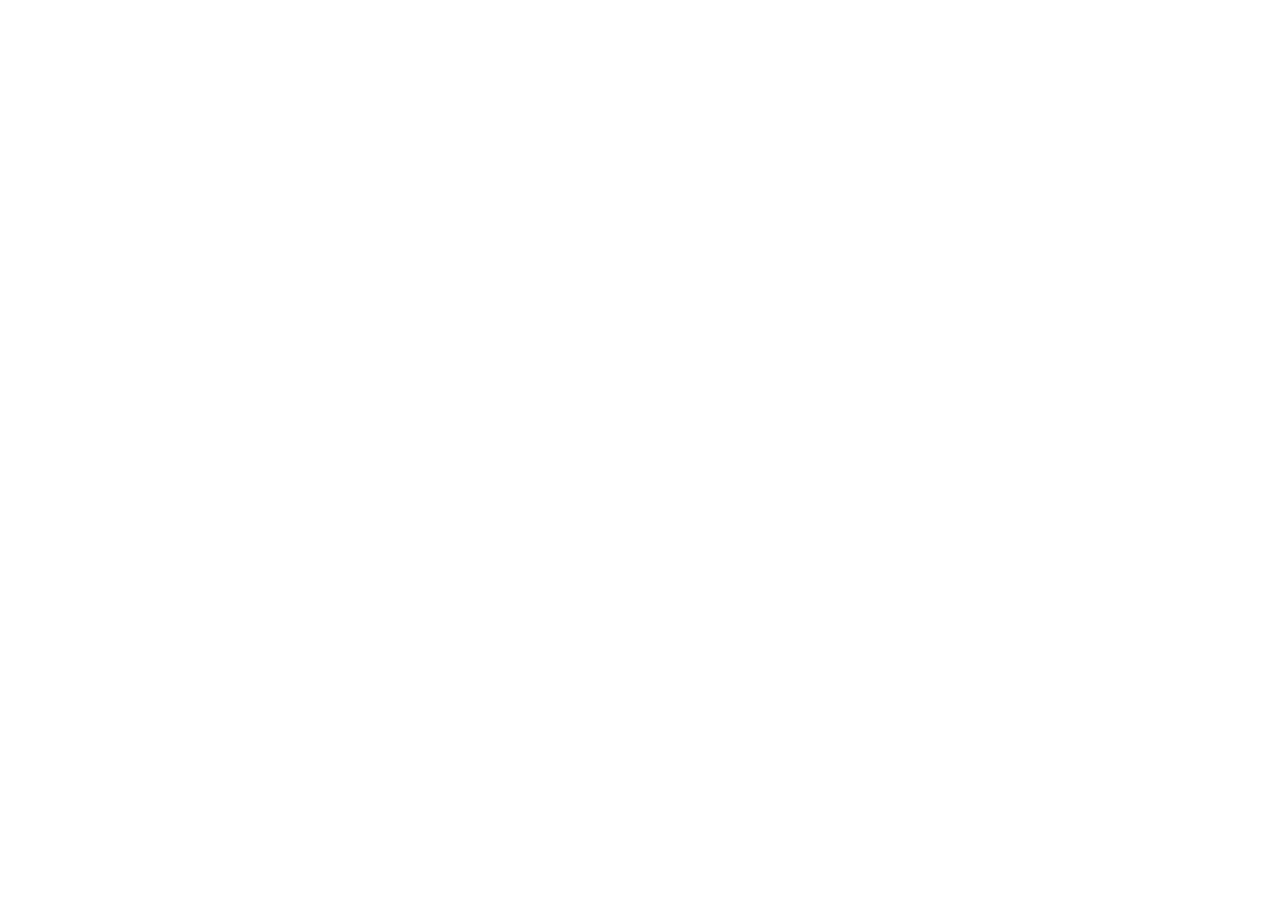
==== docs/index.html @ 04674e90 "build" ====
<!DOCTYPE html>
<html lang="en">

<head>
  <meta charset="utf-8" />
  <meta http-equiv="X-UA-Compatible" content="IE=edge" />
  <meta name="viewport" content="width=device-width,initial-scale=1.0" />
  <link rel="icon" href="https://bcw.blob.core.windows.net/public/img/9977764104160066" />
  <link rel="preconnect" href="https://fonts.googleapis.com">
  <link rel="preconnect" href="https://fonts.gstatic.com" crossorigin>
  <link href="https://fonts.googleapis.com/css2?family=Kreon&display=swap" rel="stylesheet">
  <title>
    Gifted
  </title>
  <script type="module" crossorigin src="/assets/index.39ed4c79.js"></script>
  <link rel="modulepreload" href="/assets/vendor.d2cd85e9.js">
  <link rel="stylesheet" href="/assets/index.74758c4b.css">
</head>

<body>
  <noscript>
    <strong>We're sorry but Gifted doesn't work properly without JavaScript
      enabled. Please enable it to continue.</strong>
  </noscript>
  <div id="app"></div>
  <!-- built files will be auto injected -->
  
</body>

</html>
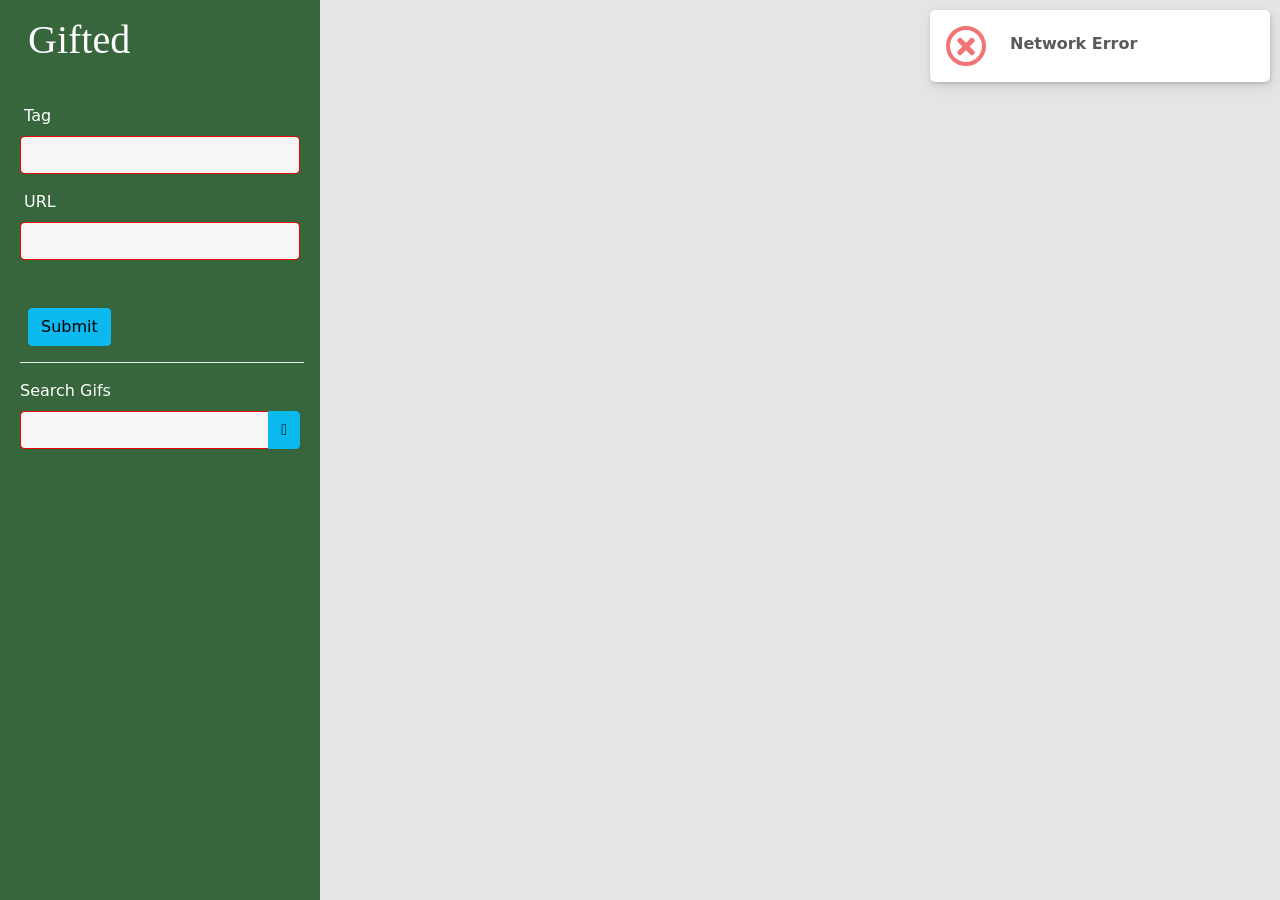
==== commit 8aa5fdb0: "push" ====
--- a/docs/index.html
+++ b/docs/index.html
@@ -12,9 +12,9 @@
   <title>
     Gifted
   </title>
-  <script type="module" crossorigin src="/assets/index.39ed4c79.js"></script>
-  <link rel="modulepreload" href="/assets/vendor.d2cd85e9.js">
-  <link rel="stylesheet" href="/assets/index.74758c4b.css">
+  <script type="module" crossorigin src="./assets/index.105ceaa1.js"></script>
+  <link rel="modulepreload" href="./assets/vendor.1269b5c5.js">
+  <link rel="stylesheet" href="./assets/index.e61137e5.css">
 </head>
 
 <body>
@@ -24,7 +24,7 @@
   </noscript>
   <div id="app"></div>
   <!-- built files will be auto injected -->
-  
+
 </body>
 
 </html>
--- a/docs/assets/index.e61137e5.css
+++ b/docs/assets/index.e61137e5.css
@@ -0,0 +1 @@
+@charset "UTF-8";@font-face{font-family:"Material Design Icons";src:url(/assets/materialdesignicons-webfont.16fa5431.eot?v=6.3.95);src:url(/assets/materialdesignicons-webfont.16fa5431.eot?#iefix&v=6.3.95) format("embedded-opentype"),url(/assets/materialdesignicons-webfont.08a5da2e.woff2?v=6.3.95) format("woff2"),url(/assets/materialdesignicons-webfont.e5c3b589.woff?v=6.3.95) format("woff"),url(/assets/materialdesignicons-webfont.fbe4f539.ttf?v=6.3.95) format("truetype");font-weight:normal;font-style:normal}.mdi:before,.mdi-set{display:inline-block;font:normal normal normal 24px/1 "Material Design Icons";font-size:inherit;text-rendering:auto;line-height:inherit;-webkit-font-smoothing:antialiased;-moz-osx-font-smoothing:grayscale}.mdi-ab-testing:before{content:"\f01c9"}.mdi-abacus:before{content:"\f16e0"}.mdi-abjad-arabic:before{content:"\f1328"}.mdi-abjad-hebrew:before{content:"\f1329"}.mdi-abugida-devanagari:before{content:"\f132a"}.mdi-abugida-thai:before{content:"\f132b"}.mdi-access-point:before{content:"\f0003"}.mdi-access-point-check:before{content:"\f1538"}.mdi-access-point-minus:before{content:"\f1539"}.mdi-access-point-network:before{content:"\f0002"}.mdi-access-point-network-off:before{content:"\f0be1"}.mdi-access-point-off:before{content:"\f1511"}.mdi-access-point-plus:before{content:"\f153a"}.mdi-access-point-remove:before{content:"\f153b"}.mdi-account:before{content:"\f0004"}.mdi-account-alert:before{content:"\f0005"}.mdi-account-alert-outline:before{content:"\f0b50"}.mdi-account-arrow-down:before{content:"\f1868"}.mdi-account-arrow-down-outline:before{content:"\f1869"}.mdi-account-arrow-left:before{content:"\f0b51"}.mdi-account-arrow-left-outline:before{content:"\f0b52"}.mdi-account-arrow-right:before{content:"\f0b53"}.mdi-account-arrow-right-outline:before{content:"\f0b54"}.mdi-account-arrow-up:before{content:"\f1867"}.mdi-account-arrow-up-outline:before{content:"\f186a"}.mdi-account-box:before{content:"\f0006"}.mdi-account-box-multiple:before{content:"\f0934"}.mdi-account-box-multiple-outline:before{content:"\f100a"}.mdi-account-box-outline:before{content:"\f0007"}.mdi-account-cancel:before{content:"\f12df"}.mdi-account-cancel-outline:before{content:"\f12e0"}.mdi-account-cash:before{content:"\f1097"}.mdi-account-cash-outline:before{content:"\f1098"}.mdi-account-check:before{content:"\f0008"}.mdi-account-check-outline:before{content:"\f0be2"}.mdi-account-child:before{content:"\f0a89"}.mdi-account-child-circle:before{content:"\f0a8a"}.mdi-account-child-outline:before{content:"\f10c8"}.mdi-account-circle:before{content:"\f0009"}.mdi-account-circle-outline:before{content:"\f0b55"}.mdi-account-clock:before{content:"\f0b56"}.mdi-account-clock-outline:before{content:"\f0b57"}.mdi-account-cog:before{content:"\f1370"}.mdi-account-cog-outline:before{content:"\f1371"}.mdi-account-convert:before{content:"\f000a"}.mdi-account-convert-outline:before{content:"\f1301"}.mdi-account-cowboy-hat:before{content:"\f0e9b"}.mdi-account-cowboy-hat-outline:before{content:"\f17f3"}.mdi-account-details:before{content:"\f0631"}.mdi-account-details-outline:before{content:"\f1372"}.mdi-account-edit:before{content:"\f06bc"}.mdi-account-edit-outline:before{content:"\f0ffb"}.mdi-account-eye:before{content:"\f0420"}.mdi-account-eye-outline:before{content:"\f127b"}.mdi-account-filter:before{content:"\f0936"}.mdi-account-filter-outline:before{content:"\f0f9d"}.mdi-account-group:before{content:"\f0849"}.mdi-account-group-outline:before{content:"\f0b58"}.mdi-account-hard-hat:before{content:"\f05b5"}.mdi-account-heart:before{content:"\f0899"}.mdi-account-heart-outline:before{content:"\f0be3"}.mdi-account-injury:before{content:"\f1815"}.mdi-account-injury-outline:before{content:"\f1816"}.mdi-account-key:before{content:"\f000b"}.mdi-account-key-outline:before{content:"\f0be4"}.mdi-account-lock:before{content:"\f115e"}.mdi-account-lock-outline:before{content:"\f115f"}.mdi-account-minus:before{content:"\f000d"}.mdi-account-minus-outline:before{content:"\f0aec"}.mdi-account-multiple:before{content:"\f000e"}.mdi-account-multiple-check:before{content:"\f08c5"}.mdi-account-multiple-check-outline:before{content:"\f11fe"}.mdi-account-multiple-minus:before{content:"\f05d3"}.mdi-account-multiple-minus-outline:before{content:"\f0be5"}.mdi-account-multiple-outline:before{content:"\f000f"}.mdi-account-multiple-plus:before{content:"\f0010"}.mdi-account-multiple-plus-outline:before{content:"\f0800"}.mdi-account-multiple-remove:before{content:"\f120a"}.mdi-account-multiple-remove-outline:before{content:"\f120b"}.mdi-account-music:before{content:"\f0803"}.mdi-account-music-outline:before{content:"\f0ce9"}.mdi-account-network:before{content:"\f0011"}.mdi-account-network-outline:before{content:"\f0be6"}.mdi-account-off:before{content:"\f0012"}.mdi-account-off-outline:before{content:"\f0be7"}.mdi-account-outline:before{content:"\f0013"}.mdi-account-plus:before{content:"\f0014"}.mdi-account-plus-outline:before{content:"\f0801"}.mdi-account-question:before{content:"\f0b59"}.mdi-account-question-outline:before{content:"\f0b5a"}.mdi-account-reactivate:before{content:"\f152b"}.mdi-account-reactivate-outline:before{content:"\f152c"}.mdi-account-remove:before{content:"\f0015"}.mdi-account-remove-outline:before{content:"\f0aed"}.mdi-account-search:before{content:"\f0016"}.mdi-account-search-outline:before{content:"\f0935"}.mdi-account-settings:before{content:"\f0630"}.mdi-account-settings-outline:before{content:"\f10c9"}.mdi-account-star:before{content:"\f0017"}.mdi-account-star-outline:before{content:"\f0be8"}.mdi-account-supervisor:before{content:"\f0a8b"}.mdi-account-supervisor-circle:before{content:"\f0a8c"}.mdi-account-supervisor-circle-outline:before{content:"\f14ec"}.mdi-account-supervisor-outline:before{content:"\f112d"}.mdi-account-switch:before{content:"\f0019"}.mdi-account-switch-outline:before{content:"\f04cb"}.mdi-account-tie:before{content:"\f0ce3"}.mdi-account-tie-hat:before{content:"\f1898"}.mdi-account-tie-hat-outline:before{content:"\f1899"}.mdi-account-tie-outline:before{content:"\f10ca"}.mdi-account-tie-voice:before{content:"\f1308"}.mdi-account-tie-voice-off:before{content:"\f130a"}.mdi-account-tie-voice-off-outline:before{content:"\f130b"}.mdi-account-tie-voice-outline:before{content:"\f1309"}.mdi-account-voice:before{content:"\f05cb"}.mdi-account-voice-off:before{content:"\f0ed4"}.mdi-account-wrench:before{content:"\f189a"}.mdi-account-wrench-outline:before{content:"\f189b"}.mdi-adjust:before{content:"\f001a"}.mdi-air-conditioner:before{content:"\f001b"}.mdi-air-filter:before{content:"\f0d43"}.mdi-air-horn:before{content:"\f0dac"}.mdi-air-humidifier:before{content:"\f1099"}.mdi-air-humidifier-off:before{content:"\f1466"}.mdi-air-purifier:before{content:"\f0d44"}.mdi-airbag:before{content:"\f0be9"}.mdi-airballoon:before{content:"\f001c"}.mdi-airballoon-outline:before{content:"\f100b"}.mdi-airplane:before{content:"\f001d"}.mdi-airplane-alert:before{content:"\f187a"}.mdi-airplane-check:before{content:"\f187b"}.mdi-airplane-clock:before{content:"\f187c"}.mdi-airplane-cog:before{content:"\f187d"}.mdi-airplane-edit:before{content:"\f187e"}.mdi-airplane-landing:before{content:"\f05d4"}.mdi-airplane-marker:before{content:"\f187f"}.mdi-airplane-minus:before{content:"\f1880"}.mdi-airplane-off:before{content:"\f001e"}.mdi-airplane-plus:before{content:"\f1881"}.mdi-airplane-remove:before{content:"\f1882"}.mdi-airplane-search:before{content:"\f1883"}.mdi-airplane-settings:before{content:"\f1884"}.mdi-airplane-takeoff:before{content:"\f05d5"}.mdi-airport:before{content:"\f084b"}.mdi-alarm:before{content:"\f0020"}.mdi-alarm-bell:before{content:"\f078e"}.mdi-alarm-check:before{content:"\f0021"}.mdi-alarm-light:before{content:"\f078f"}.mdi-alarm-light-off:before{content:"\f171e"}.mdi-alarm-light-off-outline:before{content:"\f171f"}.mdi-alarm-light-outline:before{content:"\f0bea"}.mdi-alarm-multiple:before{content:"\f0022"}.mdi-alarm-note:before{content:"\f0e71"}.mdi-alarm-note-off:before{content:"\f0e72"}.mdi-alarm-off:before{content:"\f0023"}.mdi-alarm-panel:before{content:"\f15c4"}.mdi-alarm-panel-outline:before{content:"\f15c5"}.mdi-alarm-plus:before{content:"\f0024"}.mdi-alarm-snooze:before{content:"\f068e"}.mdi-album:before{content:"\f0025"}.mdi-alert:before{content:"\f0026"}.mdi-alert-box:before{content:"\f0027"}.mdi-alert-box-outline:before{content:"\f0ce4"}.mdi-alert-circle:before{content:"\f0028"}.mdi-alert-circle-check:before{content:"\f11ed"}.mdi-alert-circle-check-outline:before{content:"\f11ee"}.mdi-alert-circle-outline:before{content:"\f05d6"}.mdi-alert-decagram:before{content:"\f06bd"}.mdi-alert-decagram-outline:before{content:"\f0ce5"}.mdi-alert-minus:before{content:"\f14bb"}.mdi-alert-minus-outline:before{content:"\f14be"}.mdi-alert-octagon:before{content:"\f0029"}.mdi-alert-octagon-outline:before{content:"\f0ce6"}.mdi-alert-octagram:before{content:"\f0767"}.mdi-alert-octagram-outline:before{content:"\f0ce7"}.mdi-alert-outline:before{content:"\f002a"}.mdi-alert-plus:before{content:"\f14ba"}.mdi-alert-plus-outline:before{content:"\f14bd"}.mdi-alert-remove:before{content:"\f14bc"}.mdi-alert-remove-outline:before{content:"\f14bf"}.mdi-alert-rhombus:before{content:"\f11ce"}.mdi-alert-rhombus-outline:before{content:"\f11cf"}.mdi-alien:before{content:"\f089a"}.mdi-alien-outline:before{content:"\f10cb"}.mdi-align-horizontal-center:before{content:"\f11c3"}.mdi-align-horizontal-left:before{content:"\f11c2"}.mdi-align-horizontal-right:before{content:"\f11c4"}.mdi-align-vertical-bottom:before{content:"\f11c5"}.mdi-align-vertical-center:before{content:"\f11c6"}.mdi-align-vertical-top:before{content:"\f11c7"}.mdi-all-inclusive:before{content:"\f06be"}.mdi-all-inclusive-box:before{content:"\f188d"}.mdi-all-inclusive-box-outline:before{content:"\f188e"}.mdi-allergy:before{content:"\f1258"}.mdi-alpha:before{content:"\f002b"}.mdi-alpha-a:before{content:"\f0aee"}.mdi-alpha-a-box:before{content:"\f0b08"}.mdi-alpha-a-box-outline:before{content:"\f0beb"}.mdi-alpha-a-circle:before{content:"\f0bec"}.mdi-alpha-a-circle-outline:before{content:"\f0bed"}.mdi-alpha-b:before{content:"\f0aef"}.mdi-alpha-b-box:before{content:"\f0b09"}.mdi-alpha-b-box-outline:before{content:"\f0bee"}.mdi-alpha-b-circle:before{content:"\f0bef"}.mdi-alpha-b-circle-outline:before{content:"\f0bf0"}.mdi-alpha-c:before{content:"\f0af0"}.mdi-alpha-c-box:before{content:"\f0b0a"}.mdi-alpha-c-box-outline:before{content:"\f0bf1"}.mdi-alpha-c-circle:before{content:"\f0bf2"}.mdi-alpha-c-circle-outline:before{content:"\f0bf3"}.mdi-alpha-d:before{content:"\f0af1"}.mdi-alpha-d-box:before{content:"\f0b0b"}.mdi-alpha-d-box-outline:before{content:"\f0bf4"}.mdi-alpha-d-circle:before{content:"\f0bf5"}.mdi-alpha-d-circle-outline:before{content:"\f0bf6"}.mdi-alpha-e:before{content:"\f0af2"}.mdi-alpha-e-box:before{content:"\f0b0c"}.mdi-alpha-e-box-outline:before{content:"\f0bf7"}.mdi-alpha-e-circle:before{content:"\f0bf8"}.mdi-alpha-e-circle-outline:before{content:"\f0bf9"}.mdi-alpha-f:before{content:"\f0af3"}.mdi-alpha-f-box:before{content:"\f0b0d"}.mdi-alpha-f-box-outline:before{content:"\f0bfa"}.mdi-alpha-f-circle:before{content:"\f0bfb"}.mdi-alpha-f-circle-outline:before{content:"\f0bfc"}.mdi-alpha-g:before{content:"\f0af4"}.mdi-alpha-g-box:before{content:"\f0b0e"}.mdi-alpha-g-box-outline:before{content:"\f0bfd"}.mdi-alpha-g-circle:before{content:"\f0bfe"}.mdi-alpha-g-circle-outline:before{content:"\f0bff"}.mdi-alpha-h:before{content:"\f0af5"}.mdi-alpha-h-box:before{content:"\f0b0f"}.mdi-alpha-h-box-outline:before{content:"\f0c00"}.mdi-alpha-h-circle:before{content:"\f0c01"}.mdi-alpha-h-circle-outline:before{content:"\f0c02"}.mdi-alpha-i:before{content:"\f0af6"}.mdi-alpha-i-box:before{content:"\f0b10"}.mdi-alpha-i-box-outline:before{content:"\f0c03"}.mdi-alpha-i-circle:before{content:"\f0c04"}.mdi-alpha-i-circle-outline:before{content:"\f0c05"}.mdi-alpha-j:before{content:"\f0af7"}.mdi-alpha-j-box:before{content:"\f0b11"}.mdi-alpha-j-box-outline:before{content:"\f0c06"}.mdi-alpha-j-circle:before{content:"\f0c07"}.mdi-alpha-j-circle-outline:before{content:"\f0c08"}.mdi-alpha-k:before{content:"\f0af8"}.mdi-alpha-k-box:before{content:"\f0b12"}.mdi-alpha-k-box-outline:before{content:"\f0c09"}.mdi-alpha-k-circle:before{content:"\f0c0a"}.mdi-alpha-k-circle-outline:before{content:"\f0c0b"}.mdi-alpha-l:before{content:"\f0af9"}.mdi-alpha-l-box:before{content:"\f0b13"}.mdi-alpha-l-box-outline:before{content:"\f0c0c"}.mdi-alpha-l-circle:before{content:"\f0c0d"}.mdi-alpha-l-circle-outline:before{content:"\f0c0e"}.mdi-alpha-m:before{content:"\f0afa"}.mdi-alpha-m-box:before{content:"\f0b14"}.mdi-alpha-m-box-outline:before{content:"\f0c0f"}.mdi-alpha-m-circle:before{content:"\f0c10"}.mdi-alpha-m-circle-outline:before{content:"\f0c11"}.mdi-alpha-n:before{content:"\f0afb"}.mdi-alpha-n-box:before{content:"\f0b15"}.mdi-alpha-n-box-outline:before{content:"\f0c12"}.mdi-alpha-n-circle:before{content:"\f0c13"}.mdi-alpha-n-circle-outline:before{content:"\f0c14"}.mdi-alpha-o:before{content:"\f0afc"}.mdi-alpha-o-box:before{content:"\f0b16"}.mdi-alpha-o-box-outline:before{content:"\f0c15"}.mdi-alpha-o-circle:before{content:"\f0c16"}.mdi-alpha-o-circle-outline:before{content:"\f0c17"}.mdi-alpha-p:before{content:"\f0afd"}.mdi-alpha-p-box:before{content:"\f0b17"}.mdi-alpha-p-box-outline:before{content:"\f0c18"}.mdi-alpha-p-circle:before{content:"\f0c19"}.mdi-alpha-p-circle-outline:before{content:"\f0c1a"}.mdi-alpha-q:before{content:"\f0afe"}.mdi-alpha-q-box:before{content:"\f0b18"}.mdi-alpha-q-box-outline:before{content:"\f0c1b"}.mdi-alpha-q-circle:before{content:"\f0c1c"}.mdi-alpha-q-circle-outline:before{content:"\f0c1d"}.mdi-alpha-r:before{content:"\f0aff"}.mdi-alpha-r-box:before{content:"\f0b19"}.mdi-alpha-r-box-outline:before{content:"\f0c1e"}.mdi-alpha-r-circle:before{content:"\f0c1f"}.mdi-alpha-r-circle-outline:before{content:"\f0c20"}.mdi-alpha-s:before{content:"\f0b00"}.mdi-alpha-s-box:before{content:"\f0b1a"}.mdi-alpha-s-box-outline:before{content:"\f0c21"}.mdi-alpha-s-circle:before{content:"\f0c22"}.mdi-alpha-s-circle-outline:before{content:"\f0c23"}.mdi-alpha-t:before{content:"\f0b01"}.mdi-alpha-t-box:before{content:"\f0b1b"}.mdi-alpha-t-box-outline:before{content:"\f0c24"}.mdi-alpha-t-circle:before{content:"\f0c25"}.mdi-alpha-t-circle-outline:before{content:"\f0c26"}.mdi-alpha-u:before{content:"\f0b02"}.mdi-alpha-u-box:before{content:"\f0b1c"}.mdi-alpha-u-box-outline:before{content:"\f0c27"}.mdi-alpha-u-circle:before{content:"\f0c28"}.mdi-alpha-u-circle-outline:before{content:"\f0c29"}.mdi-alpha-v:before{content:"\f0b03"}.mdi-alpha-v-box:before{content:"\f0b1d"}.mdi-alpha-v-box-outline:before{content:"\f0c2a"}.mdi-alpha-v-circle:before{content:"\f0c2b"}.mdi-alpha-v-circle-outline:before{content:"\f0c2c"}.mdi-alpha-w:before{content:"\f0b04"}.mdi-alpha-w-box:before{content:"\f0b1e"}.mdi-alpha-w-box-outline:before{content:"\f0c2d"}.mdi-alpha-w-circle:before{content:"\f0c2e"}.mdi-alpha-w-circle-outline:before{content:"\f0c2f"}.mdi-alpha-x:before{content:"\f0b05"}.mdi-alpha-x-box:before{content:"\f0b1f"}.mdi-alpha-x-box-outline:before{content:"\f0c30"}.mdi-alpha-x-circle:before{content:"\f0c31"}.mdi-alpha-x-circle-outline:before{content:"\f0c32"}.mdi-alpha-y:before{content:"\f0b06"}.mdi-alpha-y-box:before{content:"\f0b20"}.mdi-alpha-y-box-outline:before{content:"\f0c33"}.mdi-alpha-y-circle:before{content:"\f0c34"}.mdi-alpha-y-circle-outline:before{content:"\f0c35"}.mdi-alpha-z:before{content:"\f0b07"}.mdi-alpha-z-box:before{content:"\f0b21"}.mdi-alpha-z-box-outline:before{content:"\f0c36"}.mdi-alpha-z-circle:before{content:"\f0c37"}.mdi-alpha-z-circle-outline:before{content:"\f0c38"}.mdi-alphabet-aurebesh:before{content:"\f132c"}.mdi-alphabet-cyrillic:before{content:"\f132d"}.mdi-alphabet-greek:before{content:"\f132e"}.mdi-alphabet-latin:before{content:"\f132f"}.mdi-alphabet-piqad:before{content:"\f1330"}.mdi-alphabet-tengwar:before{content:"\f1337"}.mdi-alphabetical:before{content:"\f002c"}.mdi-alphabetical-off:before{content:"\f100c"}.mdi-alphabetical-variant:before{content:"\f100d"}.mdi-alphabetical-variant-off:before{content:"\f100e"}.mdi-altimeter:before{content:"\f05d7"}.mdi-ambulance:before{content:"\f002f"}.mdi-ammunition:before{content:"\f0ce8"}.mdi-ampersand:before{content:"\f0a8d"}.mdi-amplifier:before{content:"\f0030"}.mdi-amplifier-off:before{content:"\f11b5"}.mdi-anchor:before{content:"\f0031"}.mdi-android:before{content:"\f0032"}.mdi-android-messages:before{content:"\f0d45"}.mdi-android-studio:before{content:"\f0034"}.mdi-angle-acute:before{content:"\f0937"}.mdi-angle-obtuse:before{content:"\f0938"}.mdi-angle-right:before{content:"\f0939"}.mdi-angular:before{content:"\f06b2"}.mdi-angularjs:before{content:"\f06bf"}.mdi-animation:before{content:"\f05d8"}.mdi-animation-outline:before{content:"\f0a8f"}.mdi-animation-play:before{content:"\f093a"}.mdi-animation-play-outline:before{content:"\f0a90"}.mdi-ansible:before{content:"\f109a"}.mdi-antenna:before{content:"\f1119"}.mdi-anvil:before{content:"\f089b"}.mdi-apache-kafka:before{content:"\f100f"}.mdi-api:before{content:"\f109b"}.mdi-api-off:before{content:"\f1257"}.mdi-apple:before{content:"\f0035"}.mdi-apple-finder:before{content:"\f0036"}.mdi-apple-icloud:before{content:"\f0038"}.mdi-apple-ios:before{content:"\f0037"}.mdi-apple-keyboard-caps:before{content:"\f0632"}.mdi-apple-keyboard-command:before{content:"\f0633"}.mdi-apple-keyboard-control:before{content:"\f0634"}.mdi-apple-keyboard-option:before{content:"\f0635"}.mdi-apple-keyboard-shift:before{content:"\f0636"}.mdi-apple-safari:before{content:"\f0039"}.mdi-application:before{content:"\f08c6"}.mdi-application-array:before{content:"\f10f5"}.mdi-application-array-outline:before{content:"\f10f6"}.mdi-application-braces:before{content:"\f10f7"}.mdi-application-braces-outline:before{content:"\f10f8"}.mdi-application-brackets:before{content:"\f0c8b"}.mdi-application-brackets-outline:before{content:"\f0c8c"}.mdi-application-cog:before{content:"\f0675"}.mdi-application-cog-outline:before{content:"\f1577"}.mdi-application-edit:before{content:"\f00ae"}.mdi-application-edit-outline:before{content:"\f0619"}.mdi-application-export:before{content:"\f0dad"}.mdi-application-import:before{content:"\f0dae"}.mdi-application-outline:before{content:"\f0614"}.mdi-application-parentheses:before{content:"\f10f9"}.mdi-application-parentheses-outline:before{content:"\f10fa"}.mdi-application-settings:before{content:"\f0b60"}.mdi-application-settings-outline:before{content:"\f1555"}.mdi-application-variable:before{content:"\f10fb"}.mdi-application-variable-outline:before{content:"\f10fc"}.mdi-approximately-equal:before{content:"\f0f9e"}.mdi-approximately-equal-box:before{content:"\f0f9f"}.mdi-apps:before{content:"\f003b"}.mdi-apps-box:before{content:"\f0d46"}.mdi-arch:before{content:"\f08c7"}.mdi-archive:before{content:"\f003c"}.mdi-archive-alert:before{content:"\f14fd"}.mdi-archive-alert-outline:before{content:"\f14fe"}.mdi-archive-arrow-down:before{content:"\f1259"}.mdi-archive-arrow-down-outline:before{content:"\f125a"}.mdi-archive-arrow-up:before{content:"\f125b"}.mdi-archive-arrow-up-outline:before{content:"\f125c"}.mdi-archive-cancel:before{content:"\f174b"}.mdi-archive-cancel-outline:before{content:"\f174c"}.mdi-archive-check:before{content:"\f174d"}.mdi-archive-check-outline:before{content:"\f174e"}.mdi-archive-clock:before{content:"\f174f"}.mdi-archive-clock-outline:before{content:"\f1750"}.mdi-archive-cog:before{content:"\f1751"}.mdi-archive-cog-outline:before{content:"\f1752"}.mdi-archive-edit:before{content:"\f1753"}.mdi-archive-edit-outline:before{content:"\f1754"}.mdi-archive-eye:before{content:"\f1755"}.mdi-archive-eye-outline:before{content:"\f1756"}.mdi-archive-lock:before{content:"\f1757"}.mdi-archive-lock-open:before{content:"\f1758"}.mdi-archive-lock-open-outline:before{content:"\f1759"}.mdi-archive-lock-outline:before{content:"\f175a"}.mdi-archive-marker:before{content:"\f175b"}.mdi-archive-marker-outline:before{content:"\f175c"}.mdi-archive-minus:before{content:"\f175d"}.mdi-archive-minus-outline:before{content:"\f175e"}.mdi-archive-music:before{content:"\f175f"}.mdi-archive-music-outline:before{content:"\f1760"}.mdi-archive-off:before{content:"\f1761"}.mdi-archive-off-outline:before{content:"\f1762"}.mdi-archive-outline:before{content:"\f120e"}.mdi-archive-plus:before{content:"\f1763"}.mdi-archive-plus-outline:before{content:"\f1764"}.mdi-archive-refresh:before{content:"\f1765"}.mdi-archive-refresh-outline:before{content:"\f1766"}.mdi-archive-remove:before{content:"\f1767"}.mdi-archive-remove-outline:before{content:"\f1768"}.mdi-archive-search:before{content:"\f1769"}.mdi-archive-search-outline:before{content:"\f176a"}.mdi-archive-settings:before{content:"\f176b"}.mdi-archive-settings-outline:before{content:"\f176c"}.mdi-archive-star:before{content:"\f176d"}.mdi-archive-star-outline:before{content:"\f176e"}.mdi-archive-sync:before{content:"\f176f"}.mdi-archive-sync-outline:before{content:"\f1770"}.mdi-arm-flex:before{content:"\f0fd7"}.mdi-arm-flex-outline:before{content:"\f0fd6"}.mdi-arrange-bring-forward:before{content:"\f003d"}.mdi-arrange-bring-to-front:before{content:"\f003e"}.mdi-arrange-send-backward:before{content:"\f003f"}.mdi-arrange-send-to-back:before{content:"\f0040"}.mdi-arrow-all:before{content:"\f0041"}.mdi-arrow-bottom-left:before{content:"\f0042"}.mdi-arrow-bottom-left-bold-outline:before{content:"\f09b7"}.mdi-arrow-bottom-left-thick:before{content:"\f09b8"}.mdi-arrow-bottom-left-thin-circle-outline:before{content:"\f1596"}.mdi-arrow-bottom-right:before{content:"\f0043"}.mdi-arrow-bottom-right-bold-outline:before{content:"\f09b9"}.mdi-arrow-bottom-right-thick:before{content:"\f09ba"}.mdi-arrow-bottom-right-thin-circle-outline:before{content:"\f1595"}.mdi-arrow-collapse:before{content:"\f0615"}.mdi-arrow-collapse-all:before{content:"\f0044"}.mdi-arrow-collapse-down:before{content:"\f0792"}.mdi-arrow-collapse-horizontal:before{content:"\f084c"}.mdi-arrow-collapse-left:before{content:"\f0793"}.mdi-arrow-collapse-right:before{content:"\f0794"}.mdi-arrow-collapse-up:before{content:"\f0795"}.mdi-arrow-collapse-vertical:before{content:"\f084d"}.mdi-arrow-decision:before{content:"\f09bb"}.mdi-arrow-decision-auto:before{content:"\f09bc"}.mdi-arrow-decision-auto-outline:before{content:"\f09bd"}.mdi-arrow-decision-outline:before{content:"\f09be"}.mdi-arrow-down:before{content:"\f0045"}.mdi-arrow-down-bold:before{content:"\f072e"}.mdi-arrow-down-bold-box:before{content:"\f072f"}.mdi-arrow-down-bold-box-outline:before{content:"\f0730"}.mdi-arrow-down-bold-circle:before{content:"\f0047"}.mdi-arrow-down-bold-circle-outline:before{content:"\f0048"}.mdi-arrow-down-bold-hexagon-outline:before{content:"\f0049"}.mdi-arrow-down-bold-outline:before{content:"\f09bf"}.mdi-arrow-down-box:before{content:"\f06c0"}.mdi-arrow-down-circle:before{content:"\f0cdb"}.mdi-arrow-down-circle-outline:before{content:"\f0cdc"}.mdi-arrow-down-drop-circle:before{content:"\f004a"}.mdi-arrow-down-drop-circle-outline:before{content:"\f004b"}.mdi-arrow-down-left:before{content:"\f17a1"}.mdi-arrow-down-left-bold:before{content:"\f17a2"}.mdi-arrow-down-right:before{content:"\f17a3"}.mdi-arrow-down-right-bold:before{content:"\f17a4"}.mdi-arrow-down-thick:before{content:"\f0046"}.mdi-arrow-down-thin-circle-outline:before{content:"\f1599"}.mdi-arrow-expand:before{content:"\f0616"}.mdi-arrow-expand-all:before{content:"\f004c"}.mdi-arrow-expand-down:before{content:"\f0796"}.mdi-arrow-expand-horizontal:before{content:"\f084e"}.mdi-arrow-expand-left:before{content:"\f0797"}.mdi-arrow-expand-right:before{content:"\f0798"}.mdi-arrow-expand-up:before{content:"\f0799"}.mdi-arrow-expand-vertical:before{content:"\f084f"}.mdi-arrow-horizontal-lock:before{content:"\f115b"}.mdi-arrow-left:before{content:"\f004d"}.mdi-arrow-left-bold:before{content:"\f0731"}.mdi-arrow-left-bold-box:before{content:"\f0732"}.mdi-arrow-left-bold-box-outline:before{content:"\f0733"}.mdi-arrow-left-bold-circle:before{content:"\f004f"}.mdi-arrow-left-bold-circle-outline:before{content:"\f0050"}.mdi-arrow-left-bold-hexagon-outline:before{content:"\f0051"}.mdi-arrow-left-bold-outline:before{content:"\f09c0"}.mdi-arrow-left-bottom:before{content:"\f17a5"}.mdi-arrow-left-bottom-bold:before{content:"\f17a6"}.mdi-arrow-left-box:before{content:"\f06c1"}.mdi-arrow-left-circle:before{content:"\f0cdd"}.mdi-arrow-left-circle-outline:before{content:"\f0cde"}.mdi-arrow-left-drop-circle:before{content:"\f0052"}.mdi-arrow-left-drop-circle-outline:before{content:"\f0053"}.mdi-arrow-left-right:before{content:"\f0e73"}.mdi-arrow-left-right-bold:before{content:"\f0e74"}.mdi-arrow-left-right-bold-outline:before{content:"\f09c1"}.mdi-arrow-left-thick:before{content:"\f004e"}.mdi-arrow-left-thin-circle-outline:before{content:"\f159a"}.mdi-arrow-left-top:before{content:"\f17a7"}.mdi-arrow-left-top-bold:before{content:"\f17a8"}.mdi-arrow-projectile:before{content:"\f1840"}.mdi-arrow-projectile-multiple:before{content:"\f183f"}.mdi-arrow-right:before{content:"\f0054"}.mdi-arrow-right-bold:before{content:"\f0734"}.mdi-arrow-right-bold-box:before{content:"\f0735"}.mdi-arrow-right-bold-box-outline:before{content:"\f0736"}.mdi-arrow-right-bold-circle:before{content:"\f0056"}.mdi-arrow-right-bold-circle-outline:before{content:"\f0057"}.mdi-arrow-right-bold-hexagon-outline:before{content:"\f0058"}.mdi-arrow-right-bold-outline:before{content:"\f09c2"}.mdi-arrow-right-bottom:before{content:"\f17a9"}.mdi-arrow-right-bottom-bold:before{content:"\f17aa"}.mdi-arrow-right-box:before{content:"\f06c2"}.mdi-arrow-right-circle:before{content:"\f0cdf"}.mdi-arrow-right-circle-outline:before{content:"\f0ce0"}.mdi-arrow-right-drop-circle:before{content:"\f0059"}.mdi-arrow-right-drop-circle-outline:before{content:"\f005a"}.mdi-arrow-right-thick:before{content:"\f0055"}.mdi-arrow-right-thin-circle-outline:before{content:"\f1598"}.mdi-arrow-right-top:before{content:"\f17ab"}.mdi-arrow-right-top-bold:before{content:"\f17ac"}.mdi-arrow-split-horizontal:before{content:"\f093b"}.mdi-arrow-split-vertical:before{content:"\f093c"}.mdi-arrow-top-left:before{content:"\f005b"}.mdi-arrow-top-left-bold-outline:before{content:"\f09c3"}.mdi-arrow-top-left-bottom-right:before{content:"\f0e75"}.mdi-arrow-top-left-bottom-right-bold:before{content:"\f0e76"}.mdi-arrow-top-left-thick:before{content:"\f09c4"}.mdi-arrow-top-left-thin-circle-outline:before{content:"\f1593"}.mdi-arrow-top-right:before{content:"\f005c"}.mdi-arrow-top-right-bold-outline:before{content:"\f09c5"}.mdi-arrow-top-right-bottom-left:before{content:"\f0e77"}.mdi-arrow-top-right-bottom-left-bold:before{content:"\f0e78"}.mdi-arrow-top-right-thick:before{content:"\f09c6"}.mdi-arrow-top-right-thin-circle-outline:before{content:"\f1594"}.mdi-arrow-u-down-left:before{content:"\f17ad"}.mdi-arrow-u-down-left-bold:before{content:"\f17ae"}.mdi-arrow-u-down-right:before{content:"\f17af"}.mdi-arrow-u-down-right-bold:before{content:"\f17b0"}.mdi-arrow-u-left-bottom:before{content:"\f17b1"}.mdi-arrow-u-left-bottom-bold:before{content:"\f17b2"}.mdi-arrow-u-left-top:before{content:"\f17b3"}.mdi-arrow-u-left-top-bold:before{content:"\f17b4"}.mdi-arrow-u-right-bottom:before{content:"\f17b5"}.mdi-arrow-u-right-bottom-bold:before{content:"\f17b6"}.mdi-arrow-u-right-top:before{content:"\f17b7"}.mdi-arrow-u-right-top-bold:before{content:"\f17b8"}.mdi-arrow-u-up-left:before{content:"\f17b9"}.mdi-arrow-u-up-left-bold:before{content:"\f17ba"}.mdi-arrow-u-up-right:before{content:"\f17bb"}.mdi-arrow-u-up-right-bold:before{content:"\f17bc"}.mdi-arrow-up:before{content:"\f005d"}.mdi-arrow-up-bold:before{content:"\f0737"}.mdi-arrow-up-bold-box:before{content:"\f0738"}.mdi-arrow-up-bold-box-outline:before{content:"\f0739"}.mdi-arrow-up-bold-circle:before{content:"\f005f"}.mdi-arrow-up-bold-circle-outline:before{content:"\f0060"}.mdi-arrow-up-bold-hexagon-outline:before{content:"\f0061"}.mdi-arrow-up-bold-outline:before{content:"\f09c7"}.mdi-arrow-up-box:before{content:"\f06c3"}.mdi-arrow-up-circle:before{content:"\f0ce1"}.mdi-arrow-up-circle-outline:before{content:"\f0ce2"}.mdi-arrow-up-down:before{content:"\f0e79"}.mdi-arrow-up-down-bold:before{content:"\f0e7a"}.mdi-arrow-up-down-bold-outline:before{content:"\f09c8"}.mdi-arrow-up-drop-circle:before{content:"\f0062"}.mdi-arrow-up-drop-circle-outline:before{content:"\f0063"}.mdi-arrow-up-left:before{content:"\f17bd"}.mdi-arrow-up-left-bold:before{content:"\f17be"}.mdi-arrow-up-right:before{content:"\f17bf"}.mdi-arrow-up-right-bold:before{content:"\f17c0"}.mdi-arrow-up-thick:before{content:"\f005e"}.mdi-arrow-up-thin-circle-outline:before{content:"\f1597"}.mdi-arrow-vertical-lock:before{content:"\f115c"}.mdi-artstation:before{content:"\f0b5b"}.mdi-aspect-ratio:before{content:"\f0a24"}.mdi-assistant:before{content:"\f0064"}.mdi-asterisk:before{content:"\f06c4"}.mdi-at:before{content:"\f0065"}.mdi-atlassian:before{content:"\f0804"}.mdi-atm:before{content:"\f0d47"}.mdi-atom:before{content:"\f0768"}.mdi-atom-variant:before{content:"\f0e7b"}.mdi-attachment:before{content:"\f0066"}.mdi-audio-input-rca:before{content:"\f186b"}.mdi-audio-input-stereo-minijack:before{content:"\f186c"}.mdi-audio-input-xlr:before{content:"\f186d"}.mdi-audio-video:before{content:"\f093d"}.mdi-audio-video-off:before{content:"\f11b6"}.mdi-augmented-reality:before{content:"\f0850"}.mdi-auto-download:before{content:"\f137e"}.mdi-auto-fix:before{content:"\f0068"}.mdi-auto-upload:before{content:"\f0069"}.mdi-autorenew:before{content:"\f006a"}.mdi-av-timer:before{content:"\f006b"}.mdi-aws:before{content:"\f0e0f"}.mdi-axe:before{content:"\f08c8"}.mdi-axe-battle:before{content:"\f1842"}.mdi-axis:before{content:"\f0d48"}.mdi-axis-arrow:before{content:"\f0d49"}.mdi-axis-arrow-info:before{content:"\f140e"}.mdi-axis-arrow-lock:before{content:"\f0d4a"}.mdi-axis-lock:before{content:"\f0d4b"}.mdi-axis-x-arrow:before{content:"\f0d4c"}.mdi-axis-x-arrow-lock:before{content:"\f0d4d"}.mdi-axis-x-rotate-clockwise:before{content:"\f0d4e"}.mdi-axis-x-rotate-counterclockwise:before{content:"\f0d4f"}.mdi-axis-x-y-arrow-lock:before{content:"\f0d50"}.mdi-axis-y-arrow:before{content:"\f0d51"}.mdi-axis-y-arrow-lock:before{content:"\f0d52"}.mdi-axis-y-rotate-clockwise:before{content:"\f0d53"}.mdi-axis-y-rotate-counterclockwise:before{content:"\f0d54"}.mdi-axis-z-arrow:before{content:"\f0d55"}.mdi-axis-z-arrow-lock:before{content:"\f0d56"}.mdi-axis-z-rotate-clockwise:before{content:"\f0d57"}.mdi-axis-z-rotate-counterclockwise:before{content:"\f0d58"}.mdi-babel:before{content:"\f0a25"}.mdi-baby:before{content:"\f006c"}.mdi-baby-bottle:before{content:"\f0f39"}.mdi-baby-bottle-outline:before{content:"\f0f3a"}.mdi-baby-buggy:before{content:"\f13e0"}.mdi-baby-carriage:before{content:"\f068f"}.mdi-baby-carriage-off:before{content:"\f0fa0"}.mdi-baby-face:before{content:"\f0e7c"}.mdi-baby-face-outline:before{content:"\f0e7d"}.mdi-backburger:before{content:"\f006d"}.mdi-backspace:before{content:"\f006e"}.mdi-backspace-outline:before{content:"\f0b5c"}.mdi-backspace-reverse:before{content:"\f0e7e"}.mdi-backspace-reverse-outline:before{content:"\f0e7f"}.mdi-backup-restore:before{content:"\f006f"}.mdi-bacteria:before{content:"\f0ed5"}.mdi-bacteria-outline:before{content:"\f0ed6"}.mdi-badge-account:before{content:"\f0da7"}.mdi-badge-account-alert:before{content:"\f0da8"}.mdi-badge-account-alert-outline:before{content:"\f0da9"}.mdi-badge-account-horizontal:before{content:"\f0e0d"}.mdi-badge-account-horizontal-outline:before{content:"\f0e0e"}.mdi-badge-account-outline:before{content:"\f0daa"}.mdi-badminton:before{content:"\f0851"}.mdi-bag-carry-on:before{content:"\f0f3b"}.mdi-bag-carry-on-check:before{content:"\f0d65"}.mdi-bag-carry-on-off:before{content:"\f0f3c"}.mdi-bag-checked:before{content:"\f0f3d"}.mdi-bag-personal:before{content:"\f0e10"}.mdi-bag-personal-off:before{content:"\f0e11"}.mdi-bag-personal-off-outline:before{content:"\f0e12"}.mdi-bag-personal-outline:before{content:"\f0e13"}.mdi-bag-suitcase:before{content:"\f158b"}.mdi-bag-suitcase-off:before{content:"\f158d"}.mdi-bag-suitcase-off-outline:before{content:"\f158e"}.mdi-bag-suitcase-outline:before{content:"\f158c"}.mdi-baguette:before{content:"\f0f3e"}.mdi-balcony:before{content:"\f1817"}.mdi-balloon:before{content:"\f0a26"}.mdi-ballot:before{content:"\f09c9"}.mdi-ballot-outline:before{content:"\f09ca"}.mdi-ballot-recount:before{content:"\f0c39"}.mdi-ballot-recount-outline:before{content:"\f0c3a"}.mdi-bandage:before{content:"\f0daf"}.mdi-bank:before{content:"\f0070"}.mdi-bank-check:before{content:"\f1655"}.mdi-bank-minus:before{content:"\f0db0"}.mdi-bank-off:before{content:"\f1656"}.mdi-bank-off-outline:before{content:"\f1657"}.mdi-bank-outline:before{content:"\f0e80"}.mdi-bank-plus:before{content:"\f0db1"}.mdi-bank-remove:before{content:"\f0db2"}.mdi-bank-transfer:before{content:"\f0a27"}.mdi-bank-transfer-in:before{content:"\f0a28"}.mdi-bank-transfer-out:before{content:"\f0a29"}.mdi-barcode:before{content:"\f0071"}.mdi-barcode-off:before{content:"\f1236"}.mdi-barcode-scan:before{content:"\f0072"}.mdi-barley:before{content:"\f0073"}.mdi-barley-off:before{content:"\f0b5d"}.mdi-barn:before{content:"\f0b5e"}.mdi-barrel:before{content:"\f0074"}.mdi-baseball:before{content:"\f0852"}.mdi-baseball-bat:before{content:"\f0853"}.mdi-baseball-diamond:before{content:"\f15ec"}.mdi-baseball-diamond-outline:before{content:"\f15ed"}.mdi-bash:before{content:"\f1183"}.mdi-basket:before{content:"\f0076"}.mdi-basket-check:before{content:"\f18e5"}.mdi-basket-check-outline:before{content:"\f18e6"}.mdi-basket-fill:before{content:"\f0077"}.mdi-basket-minus:before{content:"\f1523"}.mdi-basket-minus-outline:before{content:"\f1524"}.mdi-basket-off:before{content:"\f1525"}.mdi-basket-off-outline:before{content:"\f1526"}.mdi-basket-outline:before{content:"\f1181"}.mdi-basket-plus:before{content:"\f1527"}.mdi-basket-plus-outline:before{content:"\f1528"}.mdi-basket-remove:before{content:"\f1529"}.mdi-basket-remove-outline:before{content:"\f152a"}.mdi-basket-unfill:before{content:"\f0078"}.mdi-basketball:before{content:"\f0806"}.mdi-basketball-hoop:before{content:"\f0c3b"}.mdi-basketball-hoop-outline:before{content:"\f0c3c"}.mdi-bat:before{content:"\f0b5f"}.mdi-bathtub:before{content:"\f1818"}.mdi-bathtub-outline:before{content:"\f1819"}.mdi-battery:before{content:"\f0079"}.mdi-battery-10:before{content:"\f007a"}.mdi-battery-10-bluetooth:before{content:"\f093e"}.mdi-battery-20:before{content:"\f007b"}.mdi-battery-20-bluetooth:before{content:"\f093f"}.mdi-battery-30:before{content:"\f007c"}.mdi-battery-30-bluetooth:before{content:"\f0940"}.mdi-battery-40:before{content:"\f007d"}.mdi-battery-40-bluetooth:before{content:"\f0941"}.mdi-battery-50:before{content:"\f007e"}.mdi-battery-50-bluetooth:before{content:"\f0942"}.mdi-battery-60:before{content:"\f007f"}.mdi-battery-60-bluetooth:before{content:"\f0943"}.mdi-battery-70:before{content:"\f0080"}.mdi-battery-70-bluetooth:before{content:"\f0944"}.mdi-battery-80:before{content:"\f0081"}.mdi-battery-80-bluetooth:before{content:"\f0945"}.mdi-battery-90:before{content:"\f0082"}.mdi-battery-90-bluetooth:before{content:"\f0946"}.mdi-battery-alert:before{content:"\f0083"}.mdi-battery-alert-bluetooth:before{content:"\f0947"}.mdi-battery-alert-variant:before{content:"\f10cc"}.mdi-battery-alert-variant-outline:before{content:"\f10cd"}.mdi-battery-arrow-down:before{content:"\f17de"}.mdi-battery-arrow-down-outline:before{content:"\f17df"}.mdi-battery-arrow-up:before{content:"\f17e0"}.mdi-battery-arrow-up-outline:before{content:"\f17e1"}.mdi-battery-bluetooth:before{content:"\f0948"}.mdi-battery-bluetooth-variant:before{content:"\f0949"}.mdi-battery-charging:before{content:"\f0084"}.mdi-battery-charging-10:before{content:"\f089c"}.mdi-battery-charging-100:before{content:"\f0085"}.mdi-battery-charging-20:before{content:"\f0086"}.mdi-battery-charging-30:before{content:"\f0087"}.mdi-battery-charging-40:before{content:"\f0088"}.mdi-battery-charging-50:before{content:"\f089d"}.mdi-battery-charging-60:before{content:"\f0089"}.mdi-battery-charging-70:before{content:"\f089e"}.mdi-battery-charging-80:before{content:"\f008a"}.mdi-battery-charging-90:before{content:"\f008b"}.mdi-battery-charging-high:before{content:"\f12a6"}.mdi-battery-charging-low:before{content:"\f12a4"}.mdi-battery-charging-medium:before{content:"\f12a5"}.mdi-battery-charging-outline:before{content:"\f089f"}.mdi-battery-charging-wireless:before{content:"\f0807"}.mdi-battery-charging-wireless-10:before{content:"\f0808"}.mdi-battery-charging-wireless-20:before{content:"\f0809"}.mdi-battery-charging-wireless-30:before{content:"\f080a"}.mdi-battery-charging-wireless-40:before{content:"\f080b"}.mdi-battery-charging-wireless-50:before{content:"\f080c"}.mdi-battery-charging-wireless-60:before{content:"\f080d"}.mdi-battery-charging-wireless-70:before{content:"\f080e"}.mdi-battery-charging-wireless-80:before{content:"\f080f"}.mdi-battery-charging-wireless-90:before{content:"\f0810"}.mdi-battery-charging-wireless-alert:before{content:"\f0811"}.mdi-battery-charging-wireless-outline:before{content:"\f0812"}.mdi-battery-check:before{content:"\f17e2"}.mdi-battery-check-outline:before{content:"\f17e3"}.mdi-battery-heart:before{content:"\f120f"}.mdi-battery-heart-outline:before{content:"\f1210"}.mdi-battery-heart-variant:before{content:"\f1211"}.mdi-battery-high:before{content:"\f12a3"}.mdi-battery-lock:before{content:"\f179c"}.mdi-battery-lock-open:before{content:"\f179d"}.mdi-battery-low:before{content:"\f12a1"}.mdi-battery-medium:before{content:"\f12a2"}.mdi-battery-minus:before{content:"\f17e4"}.mdi-battery-minus-outline:before{content:"\f17e5"}.mdi-battery-minus-variant:before{content:"\f008c"}.mdi-battery-negative:before{content:"\f008d"}.mdi-battery-off:before{content:"\f125d"}.mdi-battery-off-outline:before{content:"\f125e"}.mdi-battery-outline:before{content:"\f008e"}.mdi-battery-plus:before{content:"\f17e6"}.mdi-battery-plus-outline:before{content:"\f17e7"}.mdi-battery-plus-variant:before{content:"\f008f"}.mdi-battery-positive:before{content:"\f0090"}.mdi-battery-remove:before{content:"\f17e8"}.mdi-battery-remove-outline:before{content:"\f17e9"}.mdi-battery-sync:before{content:"\f1834"}.mdi-battery-sync-outline:before{content:"\f1835"}.mdi-battery-unknown:before{content:"\f0091"}.mdi-battery-unknown-bluetooth:before{content:"\f094a"}.mdi-beach:before{content:"\f0092"}.mdi-beaker:before{content:"\f0cea"}.mdi-beaker-alert:before{content:"\f1229"}.mdi-beaker-alert-outline:before{content:"\f122a"}.mdi-beaker-check:before{content:"\f122b"}.mdi-beaker-check-outline:before{content:"\f122c"}.mdi-beaker-minus:before{content:"\f122d"}.mdi-beaker-minus-outline:before{content:"\f122e"}.mdi-beaker-outline:before{content:"\f0690"}.mdi-beaker-plus:before{content:"\f122f"}.mdi-beaker-plus-outline:before{content:"\f1230"}.mdi-beaker-question:before{content:"\f1231"}.mdi-beaker-question-outline:before{content:"\f1232"}.mdi-beaker-remove:before{content:"\f1233"}.mdi-beaker-remove-outline:before{content:"\f1234"}.mdi-bed:before{content:"\f02e3"}.mdi-bed-double:before{content:"\f0fd4"}.mdi-bed-double-outline:before{content:"\f0fd3"}.mdi-bed-empty:before{content:"\f08a0"}.mdi-bed-king:before{content:"\f0fd2"}.mdi-bed-king-outline:before{content:"\f0fd1"}.mdi-bed-outline:before{content:"\f0099"}.mdi-bed-queen:before{content:"\f0fd0"}.mdi-bed-queen-outline:before{content:"\f0fdb"}.mdi-bed-single:before{content:"\f106d"}.mdi-bed-single-outline:before{content:"\f106e"}.mdi-bee:before{content:"\f0fa1"}.mdi-bee-flower:before{content:"\f0fa2"}.mdi-beehive-off-outline:before{content:"\f13ed"}.mdi-beehive-outline:before{content:"\f10ce"}.mdi-beekeeper:before{content:"\f14e2"}.mdi-beer:before{content:"\f0098"}.mdi-beer-outline:before{content:"\f130c"}.mdi-bell:before{content:"\f009a"}.mdi-bell-alert:before{content:"\f0d59"}.mdi-bell-alert-outline:before{content:"\f0e81"}.mdi-bell-badge:before{content:"\f116b"}.mdi-bell-badge-outline:before{content:"\f0178"}.mdi-bell-cancel:before{content:"\f13e7"}.mdi-bell-cancel-outline:before{content:"\f13e8"}.mdi-bell-check:before{content:"\f11e5"}.mdi-bell-check-outline:before{content:"\f11e6"}.mdi-bell-circle:before{content:"\f0d5a"}.mdi-bell-circle-outline:before{content:"\f0d5b"}.mdi-bell-minus:before{content:"\f13e9"}.mdi-bell-minus-outline:before{content:"\f13ea"}.mdi-bell-off:before{content:"\f009b"}.mdi-bell-off-outline:before{content:"\f0a91"}.mdi-bell-outline:before{content:"\f009c"}.mdi-bell-plus:before{content:"\f009d"}.mdi-bell-plus-outline:before{content:"\f0a92"}.mdi-bell-remove:before{content:"\f13eb"}.mdi-bell-remove-outline:before{content:"\f13ec"}.mdi-bell-ring:before{content:"\f009e"}.mdi-bell-ring-outline:before{content:"\f009f"}.mdi-bell-sleep:before{content:"\f00a0"}.mdi-bell-sleep-outline:before{content:"\f0a93"}.mdi-beta:before{content:"\f00a1"}.mdi-betamax:before{content:"\f09cb"}.mdi-biathlon:before{content:"\f0e14"}.mdi-bicycle:before{content:"\f109c"}.mdi-bicycle-basket:before{content:"\f1235"}.mdi-bicycle-cargo:before{content:"\f189c"}.mdi-bicycle-electric:before{content:"\f15b4"}.mdi-bicycle-penny-farthing:before{content:"\f15e9"}.mdi-bike:before{content:"\f00a3"}.mdi-bike-fast:before{content:"\f111f"}.mdi-billboard:before{content:"\f1010"}.mdi-billiards:before{content:"\f0b61"}.mdi-billiards-rack:before{content:"\f0b62"}.mdi-binoculars:before{content:"\f00a5"}.mdi-bio:before{content:"\f00a6"}.mdi-biohazard:before{content:"\f00a7"}.mdi-bird:before{content:"\f15c6"}.mdi-bitbucket:before{content:"\f00a8"}.mdi-bitcoin:before{content:"\f0813"}.mdi-black-mesa:before{content:"\f00a9"}.mdi-blender:before{content:"\f0ceb"}.mdi-blender-outline:before{content:"\f181a"}.mdi-blender-software:before{content:"\f00ab"}.mdi-blinds:before{content:"\f00ac"}.mdi-blinds-open:before{content:"\f1011"}.mdi-block-helper:before{content:"\f00ad"}.mdi-blood-bag:before{content:"\f0cec"}.mdi-bluetooth:before{content:"\f00af"}.mdi-bluetooth-audio:before{content:"\f00b0"}.mdi-bluetooth-connect:before{content:"\f00b1"}.mdi-bluetooth-off:before{content:"\f00b2"}.mdi-bluetooth-settings:before{content:"\f00b3"}.mdi-bluetooth-transfer:before{content:"\f00b4"}.mdi-blur:before{content:"\f00b5"}.mdi-blur-linear:before{content:"\f00b6"}.mdi-blur-off:before{content:"\f00b7"}.mdi-blur-radial:before{content:"\f00b8"}.mdi-bolt:before{content:"\f0db3"}.mdi-bomb:before{content:"\f0691"}.mdi-bomb-off:before{content:"\f06c5"}.mdi-bone:before{content:"\f00b9"}.mdi-book:before{content:"\f00ba"}.mdi-book-account:before{content:"\f13ad"}.mdi-book-account-outline:before{content:"\f13ae"}.mdi-book-alert:before{content:"\f167c"}.mdi-book-alert-outline:before{content:"\f167d"}.mdi-book-alphabet:before{content:"\f061d"}.mdi-book-arrow-down:before{content:"\f167e"}.mdi-book-arrow-down-outline:before{content:"\f167f"}.mdi-book-arrow-left:before{content:"\f1680"}.mdi-book-arrow-left-outline:before{content:"\f1681"}.mdi-book-arrow-right:before{content:"\f1682"}.mdi-book-arrow-right-outline:before{content:"\f1683"}.mdi-book-arrow-up:before{content:"\f1684"}.mdi-book-arrow-up-outline:before{content:"\f1685"}.mdi-book-cancel:before{content:"\f1686"}.mdi-book-cancel-outline:before{content:"\f1687"}.mdi-book-check:before{content:"\f14f3"}.mdi-book-check-outline:before{content:"\f14f4"}.mdi-book-clock:before{content:"\f1688"}.mdi-book-clock-outline:before{content:"\f1689"}.mdi-book-cog:before{content:"\f168a"}.mdi-book-cog-outline:before{content:"\f168b"}.mdi-book-cross:before{content:"\f00a2"}.mdi-book-edit:before{content:"\f168c"}.mdi-book-edit-outline:before{content:"\f168d"}.mdi-book-education:before{content:"\f16c9"}.mdi-book-education-outline:before{content:"\f16ca"}.mdi-book-information-variant:before{content:"\f106f"}.mdi-book-lock:before{content:"\f079a"}.mdi-book-lock-open:before{content:"\f079b"}.mdi-book-lock-open-outline:before{content:"\f168e"}.mdi-book-lock-outline:before{content:"\f168f"}.mdi-book-marker:before{content:"\f1690"}.mdi-book-marker-outline:before{content:"\f1691"}.mdi-book-minus:before{content:"\f05d9"}.mdi-book-minus-multiple:before{content:"\f0a94"}.mdi-book-minus-multiple-outline:before{content:"\f090b"}.mdi-book-minus-outline:before{content:"\f1692"}.mdi-book-multiple:before{content:"\f00bb"}.mdi-book-multiple-outline:before{content:"\f0436"}.mdi-book-music:before{content:"\f0067"}.mdi-book-music-outline:before{content:"\f1693"}.mdi-book-off:before{content:"\f1694"}.mdi-book-off-outline:before{content:"\f1695"}.mdi-book-open:before{content:"\f00bd"}.mdi-book-open-blank-variant:before{content:"\f00be"}.mdi-book-open-outline:before{content:"\f0b63"}.mdi-book-open-page-variant:before{content:"\f05da"}.mdi-book-open-page-variant-outline:before{content:"\f15d6"}.mdi-book-open-variant:before{content:"\f14f7"}.mdi-book-outline:before{content:"\f0b64"}.mdi-book-play:before{content:"\f0e82"}.mdi-book-play-outline:before{content:"\f0e83"}.mdi-book-plus:before{content:"\f05db"}.mdi-book-plus-multiple:before{content:"\f0a95"}.mdi-book-plus-multiple-outline:before{content:"\f0ade"}.mdi-book-plus-outline:before{content:"\f1696"}.mdi-book-refresh:before{content:"\f1697"}.mdi-book-refresh-outline:before{content:"\f1698"}.mdi-book-remove:before{content:"\f0a97"}.mdi-book-remove-multiple:before{content:"\f0a96"}.mdi-book-remove-multiple-outline:before{content:"\f04ca"}.mdi-book-remove-outline:before{content:"\f1699"}.mdi-book-search:before{content:"\f0e84"}.mdi-book-search-outline:before{content:"\f0e85"}.mdi-book-settings:before{content:"\f169a"}.mdi-book-settings-outline:before{content:"\f169b"}.mdi-book-sync:before{content:"\f169c"}.mdi-book-sync-outline:before{content:"\f16c8"}.mdi-book-variant:before{content:"\f00bf"}.mdi-book-variant-multiple:before{content:"\f00bc"}.mdi-bookmark:before{content:"\f00c0"}.mdi-bookmark-check:before{content:"\f00c1"}.mdi-bookmark-check-outline:before{content:"\f137b"}.mdi-bookmark-minus:before{content:"\f09cc"}.mdi-bookmark-minus-outline:before{content:"\f09cd"}.mdi-bookmark-multiple:before{content:"\f0e15"}.mdi-bookmark-multiple-outline:before{content:"\f0e16"}.mdi-bookmark-music:before{content:"\f00c2"}.mdi-bookmark-music-outline:before{content:"\f1379"}.mdi-bookmark-off:before{content:"\f09ce"}.mdi-bookmark-off-outline:before{content:"\f09cf"}.mdi-bookmark-outline:before{content:"\f00c3"}.mdi-bookmark-plus:before{content:"\f00c5"}.mdi-bookmark-plus-outline:before{content:"\f00c4"}.mdi-bookmark-remove:before{content:"\f00c6"}.mdi-bookmark-remove-outline:before{content:"\f137a"}.mdi-bookshelf:before{content:"\f125f"}.mdi-boom-gate:before{content:"\f0e86"}.mdi-boom-gate-alert:before{content:"\f0e87"}.mdi-boom-gate-alert-outline:before{content:"\f0e88"}.mdi-boom-gate-arrow-down:before{content:"\f0e89"}.mdi-boom-gate-arrow-down-outline:before{content:"\f0e8a"}.mdi-boom-gate-arrow-up:before{content:"\f0e8c"}.mdi-boom-gate-arrow-up-outline:before{content:"\f0e8d"}.mdi-boom-gate-outline:before{content:"\f0e8b"}.mdi-boom-gate-up:before{content:"\f17f9"}.mdi-boom-gate-up-outline:before{content:"\f17fa"}.mdi-boombox:before{content:"\f05dc"}.mdi-boomerang:before{content:"\f10cf"}.mdi-bootstrap:before{content:"\f06c6"}.mdi-border-all:before{content:"\f00c7"}.mdi-border-all-variant:before{content:"\f08a1"}.mdi-border-bottom:before{content:"\f00c8"}.mdi-border-bottom-variant:before{content:"\f08a2"}.mdi-border-color:before{content:"\f00c9"}.mdi-border-horizontal:before{content:"\f00ca"}.mdi-border-inside:before{content:"\f00cb"}.mdi-border-left:before{content:"\f00cc"}.mdi-border-left-variant:before{content:"\f08a3"}.mdi-border-none:before{content:"\f00cd"}.mdi-border-none-variant:before{content:"\f08a4"}.mdi-border-outside:before{content:"\f00ce"}.mdi-border-right:before{content:"\f00cf"}.mdi-border-right-variant:before{content:"\f08a5"}.mdi-border-style:before{content:"\f00d0"}.mdi-border-top:before{content:"\f00d1"}.mdi-border-top-variant:before{content:"\f08a6"}.mdi-border-vertical:before{content:"\f00d2"}.mdi-bottle-soda:before{content:"\f1070"}.mdi-bottle-soda-classic:before{content:"\f1071"}.mdi-bottle-soda-classic-outline:before{content:"\f1363"}.mdi-bottle-soda-outline:before{content:"\f1072"}.mdi-bottle-tonic:before{content:"\f112e"}.mdi-bottle-tonic-outline:before{content:"\f112f"}.mdi-bottle-tonic-plus:before{content:"\f1130"}.mdi-bottle-tonic-plus-outline:before{content:"\f1131"}.mdi-bottle-tonic-skull:before{content:"\f1132"}.mdi-bottle-tonic-skull-outline:before{content:"\f1133"}.mdi-bottle-wine:before{content:"\f0854"}.mdi-bottle-wine-outline:before{content:"\f1310"}.mdi-bow-arrow:before{content:"\f1841"}.mdi-bow-tie:before{content:"\f0678"}.mdi-bowl:before{content:"\f028e"}.mdi-bowl-mix:before{content:"\f0617"}.mdi-bowl-mix-outline:before{content:"\f02e4"}.mdi-bowl-outline:before{content:"\f02a9"}.mdi-bowling:before{content:"\f00d3"}.mdi-box:before{content:"\f00d4"}.mdi-box-cutter:before{content:"\f00d5"}.mdi-box-cutter-off:before{content:"\f0b4a"}.mdi-box-shadow:before{content:"\f0637"}.mdi-boxing-glove:before{content:"\f0b65"}.mdi-braille:before{content:"\f09d0"}.mdi-brain:before{content:"\f09d1"}.mdi-bread-slice:before{content:"\f0cee"}.mdi-bread-slice-outline:before{content:"\f0cef"}.mdi-bridge:before{content:"\f0618"}.mdi-briefcase:before{content:"\f00d6"}.mdi-briefcase-account:before{content:"\f0cf0"}.mdi-briefcase-account-outline:before{content:"\f0cf1"}.mdi-briefcase-check:before{content:"\f00d7"}.mdi-briefcase-check-outline:before{content:"\f131e"}.mdi-briefcase-clock:before{content:"\f10d0"}.mdi-briefcase-clock-outline:before{content:"\f10d1"}.mdi-briefcase-download:before{content:"\f00d8"}.mdi-briefcase-download-outline:before{content:"\f0c3d"}.mdi-briefcase-edit:before{content:"\f0a98"}.mdi-briefcase-edit-outline:before{content:"\f0c3e"}.mdi-briefcase-eye:before{content:"\f17d9"}.mdi-briefcase-eye-outline:before{content:"\f17da"}.mdi-briefcase-minus:before{content:"\f0a2a"}.mdi-briefcase-minus-outline:before{content:"\f0c3f"}.mdi-briefcase-off:before{content:"\f1658"}.mdi-briefcase-off-outline:before{content:"\f1659"}.mdi-briefcase-outline:before{content:"\f0814"}.mdi-briefcase-plus:before{content:"\f0a2b"}.mdi-briefcase-plus-outline:before{content:"\f0c40"}.mdi-briefcase-remove:before{content:"\f0a2c"}.mdi-briefcase-remove-outline:before{content:"\f0c41"}.mdi-briefcase-search:before{content:"\f0a2d"}.mdi-briefcase-search-outline:before{content:"\f0c42"}.mdi-briefcase-upload:before{content:"\f00d9"}.mdi-briefcase-upload-outline:before{content:"\f0c43"}.mdi-briefcase-variant:before{content:"\f1494"}.mdi-briefcase-variant-off:before{content:"\f165a"}.mdi-briefcase-variant-off-outline:before{content:"\f165b"}.mdi-briefcase-variant-outline:before{content:"\f1495"}.mdi-brightness-1:before{content:"\f00da"}.mdi-brightness-2:before{content:"\f00db"}.mdi-brightness-3:before{content:"\f00dc"}.mdi-brightness-4:before{content:"\f00dd"}.mdi-brightness-5:before{content:"\f00de"}.mdi-brightness-6:before{content:"\f00df"}.mdi-brightness-7:before{content:"\f00e0"}.mdi-brightness-auto:before{content:"\f00e1"}.mdi-brightness-percent:before{content:"\f0cf2"}.mdi-broadcast:before{content:"\f1720"}.mdi-broadcast-off:before{content:"\f1721"}.mdi-broom:before{content:"\f00e2"}.mdi-brush:before{content:"\f00e3"}.mdi-brush-off:before{content:"\f1771"}.mdi-brush-variant:before{content:"\f1813"}.mdi-bucket:before{content:"\f1415"}.mdi-bucket-outline:before{content:"\f1416"}.mdi-buffet:before{content:"\f0578"}.mdi-bug:before{content:"\f00e4"}.mdi-bug-check:before{content:"\f0a2e"}.mdi-bug-check-outline:before{content:"\f0a2f"}.mdi-bug-outline:before{content:"\f0a30"}.mdi-bugle:before{content:"\f0db4"}.mdi-bulldozer:before{content:"\f0b22"}.mdi-bullet:before{content:"\f0cf3"}.mdi-bulletin-board:before{content:"\f00e5"}.mdi-bullhorn:before{content:"\f00e6"}.mdi-bullhorn-outline:before{content:"\f0b23"}.mdi-bullseye:before{content:"\f05dd"}.mdi-bullseye-arrow:before{content:"\f08c9"}.mdi-bulma:before{content:"\f12e7"}.mdi-bunk-bed:before{content:"\f1302"}.mdi-bunk-bed-outline:before{content:"\f0097"}.mdi-bus:before{content:"\f00e7"}.mdi-bus-alert:before{content:"\f0a99"}.mdi-bus-articulated-end:before{content:"\f079c"}.mdi-bus-articulated-front:before{content:"\f079d"}.mdi-bus-clock:before{content:"\f08ca"}.mdi-bus-double-decker:before{content:"\f079e"}.mdi-bus-marker:before{content:"\f1212"}.mdi-bus-multiple:before{content:"\f0f3f"}.mdi-bus-school:before{content:"\f079f"}.mdi-bus-side:before{content:"\f07a0"}.mdi-bus-stop:before{content:"\f1012"}.mdi-bus-stop-covered:before{content:"\f1013"}.mdi-bus-stop-uncovered:before{content:"\f1014"}.mdi-butterfly:before{content:"\f1589"}.mdi-butterfly-outline:before{content:"\f158a"}.mdi-cabin-a-frame:before{content:"\f188c"}.mdi-cable-data:before{content:"\f1394"}.mdi-cached:before{content:"\f00e8"}.mdi-cactus:before{content:"\f0db5"}.mdi-cake:before{content:"\f00e9"}.mdi-cake-layered:before{content:"\f00ea"}.mdi-cake-variant:before{content:"\f00eb"}.mdi-cake-variant-outline:before{content:"\f17f0"}.mdi-calculator:before{content:"\f00ec"}.mdi-calculator-variant:before{content:"\f0a9a"}.mdi-calculator-variant-outline:before{content:"\f15a6"}.mdi-calendar:before{content:"\f00ed"}.mdi-calendar-account:before{content:"\f0ed7"}.mdi-calendar-account-outline:before{content:"\f0ed8"}.mdi-calendar-alert:before{content:"\f0a31"}.mdi-calendar-arrow-left:before{content:"\f1134"}.mdi-calendar-arrow-right:before{content:"\f1135"}.mdi-calendar-blank:before{content:"\f00ee"}.mdi-calendar-blank-multiple:before{content:"\f1073"}.mdi-calendar-blank-outline:before{content:"\f0b66"}.mdi-calendar-check:before{content:"\f00ef"}.mdi-calendar-check-outline:before{content:"\f0c44"}.mdi-calendar-clock:before{content:"\f00f0"}.mdi-calendar-clock-outline:before{content:"\f16e1"}.mdi-calendar-collapse-horizontal:before{content:"\f189d"}.mdi-calendar-cursor:before{content:"\f157b"}.mdi-calendar-edit:before{content:"\f08a7"}.mdi-calendar-end:before{content:"\f166c"}.mdi-calendar-expand-horizontal:before{content:"\f189e"}.mdi-calendar-export:before{content:"\f0b24"}.mdi-calendar-heart:before{content:"\f09d2"}.mdi-calendar-import:before{content:"\f0b25"}.mdi-calendar-lock:before{content:"\f1641"}.mdi-calendar-lock-outline:before{content:"\f1642"}.mdi-calendar-minus:before{content:"\f0d5c"}.mdi-calendar-month:before{content:"\f0e17"}.mdi-calendar-month-outline:before{content:"\f0e18"}.mdi-calendar-multiple:before{content:"\f00f1"}.mdi-calendar-multiple-check:before{content:"\f00f2"}.mdi-calendar-multiselect:before{content:"\f0a32"}.mdi-calendar-outline:before{content:"\f0b67"}.mdi-calendar-plus:before{content:"\f00f3"}.mdi-calendar-question:before{content:"\f0692"}.mdi-calendar-range:before{content:"\f0679"}.mdi-calendar-range-outline:before{content:"\f0b68"}.mdi-calendar-refresh:before{content:"\f01e1"}.mdi-calendar-refresh-outline:before{content:"\f0203"}.mdi-calendar-remove:before{content:"\f00f4"}.mdi-calendar-remove-outline:before{content:"\f0c45"}.mdi-calendar-search:before{content:"\f094c"}.mdi-calendar-star:before{content:"\f09d3"}.mdi-calendar-start:before{content:"\f166d"}.mdi-calendar-sync:before{content:"\f0e8e"}.mdi-calendar-sync-outline:before{content:"\f0e8f"}.mdi-calendar-text:before{content:"\f00f5"}.mdi-calendar-text-outline:before{content:"\f0c46"}.mdi-calendar-today:before{content:"\f00f6"}.mdi-calendar-week:before{content:"\f0a33"}.mdi-calendar-week-begin:before{content:"\f0a34"}.mdi-calendar-weekend:before{content:"\f0ed9"}.mdi-calendar-weekend-outline:before{content:"\f0eda"}.mdi-call-made:before{content:"\f00f7"}.mdi-call-merge:before{content:"\f00f8"}.mdi-call-missed:before{content:"\f00f9"}.mdi-call-received:before{content:"\f00fa"}.mdi-call-split:before{content:"\f00fb"}.mdi-camcorder:before{content:"\f00fc"}.mdi-camcorder-off:before{content:"\f00ff"}.mdi-camera:before{content:"\f0100"}.mdi-camera-account:before{content:"\f08cb"}.mdi-camera-burst:before{content:"\f0693"}.mdi-camera-control:before{content:"\f0b69"}.mdi-camera-document:before{content:"\f1871"}.mdi-camera-document-off:before{content:"\f1872"}.mdi-camera-enhance:before{content:"\f0101"}.mdi-camera-enhance-outline:before{content:"\f0b6a"}.mdi-camera-flip:before{content:"\f15d9"}.mdi-camera-flip-outline:before{content:"\f15da"}.mdi-camera-front:before{content:"\f0102"}.mdi-camera-front-variant:before{content:"\f0103"}.mdi-camera-gopro:before{content:"\f07a1"}.mdi-camera-image:before{content:"\f08cc"}.mdi-camera-iris:before{content:"\f0104"}.mdi-camera-metering-center:before{content:"\f07a2"}.mdi-camera-metering-matrix:before{content:"\f07a3"}.mdi-camera-metering-partial:before{content:"\f07a4"}.mdi-camera-metering-spot:before{content:"\f07a5"}.mdi-camera-off:before{content:"\f05df"}.mdi-camera-outline:before{content:"\f0d5d"}.mdi-camera-party-mode:before{content:"\f0105"}.mdi-camera-plus:before{content:"\f0edb"}.mdi-camera-plus-outline:before{content:"\f0edc"}.mdi-camera-rear:before{content:"\f0106"}.mdi-camera-rear-variant:before{content:"\f0107"}.mdi-camera-retake:before{content:"\f0e19"}.mdi-camera-retake-outline:before{content:"\f0e1a"}.mdi-camera-switch:before{content:"\f0108"}.mdi-camera-switch-outline:before{content:"\f084a"}.mdi-camera-timer:before{content:"\f0109"}.mdi-camera-wireless:before{content:"\f0db6"}.mdi-camera-wireless-outline:before{content:"\f0db7"}.mdi-campfire:before{content:"\f0edd"}.mdi-cancel:before{content:"\f073a"}.mdi-candelabra:before{content:"\f17d2"}.mdi-candelabra-fire:before{content:"\f17d3"}.mdi-candle:before{content:"\f05e2"}.mdi-candycane:before{content:"\f010a"}.mdi-cannabis:before{content:"\f07a6"}.mdi-cannabis-off:before{content:"\f166e"}.mdi-caps-lock:before{content:"\f0a9b"}.mdi-car:before{content:"\f010b"}.mdi-car-2-plus:before{content:"\f1015"}.mdi-car-3-plus:before{content:"\f1016"}.mdi-car-arrow-left:before{content:"\f13b2"}.mdi-car-arrow-right:before{content:"\f13b3"}.mdi-car-back:before{content:"\f0e1b"}.mdi-car-battery:before{content:"\f010c"}.mdi-car-brake-abs:before{content:"\f0c47"}.mdi-car-brake-alert:before{content:"\f0c48"}.mdi-car-brake-hold:before{content:"\f0d5e"}.mdi-car-brake-parking:before{content:"\f0d5f"}.mdi-car-brake-retarder:before{content:"\f1017"}.mdi-car-child-seat:before{content:"\f0fa3"}.mdi-car-clutch:before{content:"\f1018"}.mdi-car-cog:before{content:"\f13cc"}.mdi-car-connected:before{content:"\f010d"}.mdi-car-convertible:before{content:"\f07a7"}.mdi-car-coolant-level:before{content:"\f1019"}.mdi-car-cruise-control:before{content:"\f0d60"}.mdi-car-defrost-front:before{content:"\f0d61"}.mdi-car-defrost-rear:before{content:"\f0d62"}.mdi-car-door:before{content:"\f0b6b"}.mdi-car-door-lock:before{content:"\f109d"}.mdi-car-electric:before{content:"\f0b6c"}.mdi-car-electric-outline:before{content:"\f15b5"}.mdi-car-emergency:before{content:"\f160f"}.mdi-car-esp:before{content:"\f0c49"}.mdi-car-estate:before{content:"\f07a8"}.mdi-car-hatchback:before{content:"\f07a9"}.mdi-car-info:before{content:"\f11be"}.mdi-car-key:before{content:"\f0b6d"}.mdi-car-lifted-pickup:before{content:"\f152d"}.mdi-car-light-dimmed:before{content:"\f0c4a"}.mdi-car-light-fog:before{content:"\f0c4b"}.mdi-car-light-high:before{content:"\f0c4c"}.mdi-car-limousine:before{content:"\f08cd"}.mdi-car-multiple:before{content:"\f0b6e"}.mdi-car-off:before{content:"\f0e1c"}.mdi-car-outline:before{content:"\f14ed"}.mdi-car-parking-lights:before{content:"\f0d63"}.mdi-car-pickup:before{content:"\f07aa"}.mdi-car-seat:before{content:"\f0fa4"}.mdi-car-seat-cooler:before{content:"\f0fa5"}.mdi-car-seat-heater:before{content:"\f0fa6"}.mdi-car-select:before{content:"\f1879"}.mdi-car-settings:before{content:"\f13cd"}.mdi-car-shift-pattern:before{content:"\f0f40"}.mdi-car-side:before{content:"\f07ab"}.mdi-car-sports:before{content:"\f07ac"}.mdi-car-tire-alert:before{content:"\f0c4d"}.mdi-car-traction-control:before{content:"\f0d64"}.mdi-car-turbocharger:before{content:"\f101a"}.mdi-car-wash:before{content:"\f010e"}.mdi-car-windshield:before{content:"\f101b"}.mdi-car-windshield-outline:before{content:"\f101c"}.mdi-car-wireless:before{content:"\f1878"}.mdi-car-wrench:before{content:"\f1814"}.mdi-carabiner:before{content:"\f14c0"}.mdi-caravan:before{content:"\f07ad"}.mdi-card:before{content:"\f0b6f"}.mdi-card-account-details:before{content:"\f05d2"}.mdi-card-account-details-outline:before{content:"\f0dab"}.mdi-card-account-details-star:before{content:"\f02a3"}.mdi-card-account-details-star-outline:before{content:"\f06db"}.mdi-card-account-mail:before{content:"\f018e"}.mdi-card-account-mail-outline:before{content:"\f0e98"}.mdi-card-account-phone:before{content:"\f0e99"}.mdi-card-account-phone-outline:before{content:"\f0e9a"}.mdi-card-bulleted:before{content:"\f0b70"}.mdi-card-bulleted-off:before{content:"\f0b71"}.mdi-card-bulleted-off-outline:before{content:"\f0b72"}.mdi-card-bulleted-outline:before{content:"\f0b73"}.mdi-card-bulleted-settings:before{content:"\f0b74"}.mdi-card-bulleted-settings-outline:before{content:"\f0b75"}.mdi-card-minus:before{content:"\f1600"}.mdi-card-minus-outline:before{content:"\f1601"}.mdi-card-multiple:before{content:"\f17f1"}.mdi-card-multiple-outline:before{content:"\f17f2"}.mdi-card-off:before{content:"\f1602"}.mdi-card-off-outline:before{content:"\f1603"}.mdi-card-outline:before{content:"\f0b76"}.mdi-card-plus:before{content:"\f11ff"}.mdi-card-plus-outline:before{content:"\f1200"}.mdi-card-remove:before{content:"\f1604"}.mdi-card-remove-outline:before{content:"\f1605"}.mdi-card-search:before{content:"\f1074"}.mdi-card-search-outline:before{content:"\f1075"}.mdi-card-text:before{content:"\f0b77"}.mdi-card-text-outline:before{content:"\f0b78"}.mdi-cards:before{content:"\f0638"}.mdi-cards-club:before{content:"\f08ce"}.mdi-cards-club-outline:before{content:"\f189f"}.mdi-cards-diamond:before{content:"\f08cf"}.mdi-cards-diamond-outline:before{content:"\f101d"}.mdi-cards-heart:before{content:"\f08d0"}.mdi-cards-heart-outline:before{content:"\f18a0"}.mdi-cards-outline:before{content:"\f0639"}.mdi-cards-playing:before{content:"\f18a1"}.mdi-cards-playing-club:before{content:"\f18a2"}.mdi-cards-playing-club-multiple:before{content:"\f18a3"}.mdi-cards-playing-club-multiple-outline:before{content:"\f18a4"}.mdi-cards-playing-club-outline:before{content:"\f18a5"}.mdi-cards-playing-diamond:before{content:"\f18a6"}.mdi-cards-playing-diamond-multiple:before{content:"\f18a7"}.mdi-cards-playing-diamond-multiple-outline:before{content:"\f18a8"}.mdi-cards-playing-diamond-outline:before{content:"\f18a9"}.mdi-cards-playing-heart:before{content:"\f18aa"}.mdi-cards-playing-heart-multiple:before{content:"\f18ab"}.mdi-cards-playing-heart-multiple-outline:before{content:"\f18ac"}.mdi-cards-playing-heart-outline:before{content:"\f18ad"}.mdi-cards-playing-outline:before{content:"\f063a"}.mdi-cards-playing-spade:before{content:"\f18ae"}.mdi-cards-playing-spade-multiple:before{content:"\f18af"}.mdi-cards-playing-spade-multiple-outline:before{content:"\f18b0"}.mdi-cards-playing-spade-outline:before{content:"\f18b1"}.mdi-cards-spade:before{content:"\f08d1"}.mdi-cards-spade-outline:before{content:"\f18b2"}.mdi-cards-variant:before{content:"\f06c7"}.mdi-carrot:before{content:"\f010f"}.mdi-cart:before{content:"\f0110"}.mdi-cart-arrow-down:before{content:"\f0d66"}.mdi-cart-arrow-right:before{content:"\f0c4e"}.mdi-cart-arrow-up:before{content:"\f0d67"}.mdi-cart-check:before{content:"\f15ea"}.mdi-cart-heart:before{content:"\f18e0"}.mdi-cart-minus:before{content:"\f0d68"}.mdi-cart-off:before{content:"\f066b"}.mdi-cart-outline:before{content:"\f0111"}.mdi-cart-plus:before{content:"\f0112"}.mdi-cart-remove:before{content:"\f0d69"}.mdi-cart-variant:before{content:"\f15eb"}.mdi-case-sensitive-alt:before{content:"\f0113"}.mdi-cash:before{content:"\f0114"}.mdi-cash-100:before{content:"\f0115"}.mdi-cash-check:before{content:"\f14ee"}.mdi-cash-fast:before{content:"\f185c"}.mdi-cash-lock:before{content:"\f14ea"}.mdi-cash-lock-open:before{content:"\f14eb"}.mdi-cash-marker:before{content:"\f0db8"}.mdi-cash-minus:before{content:"\f1260"}.mdi-cash-multiple:before{content:"\f0116"}.mdi-cash-plus:before{content:"\f1261"}.mdi-cash-refund:before{content:"\f0a9c"}.mdi-cash-register:before{content:"\f0cf4"}.mdi-cash-remove:before{content:"\f1262"}.mdi-cassette:before{content:"\f09d4"}.mdi-cast:before{content:"\f0118"}.mdi-cast-audio:before{content:"\f101e"}.mdi-cast-audio-variant:before{content:"\f1749"}.mdi-cast-connected:before{content:"\f0119"}.mdi-cast-education:before{content:"\f0e1d"}.mdi-cast-off:before{content:"\f078a"}.mdi-cast-variant:before{content:"\f001f"}.mdi-castle:before{content:"\f011a"}.mdi-cat:before{content:"\f011b"}.mdi-cctv:before{content:"\f07ae"}.mdi-cctv-off:before{content:"\f185f"}.mdi-ceiling-fan:before{content:"\f1797"}.mdi-ceiling-fan-light:before{content:"\f1798"}.mdi-ceiling-light:before{content:"\f0769"}.mdi-ceiling-light-multiple:before{content:"\f18dd"}.mdi-ceiling-light-multiple-outline:before{content:"\f18de"}.mdi-ceiling-light-outline:before{content:"\f17c7"}.mdi-cellphone:before{content:"\f011c"}.mdi-cellphone-arrow-down:before{content:"\f09d5"}.mdi-cellphone-basic:before{content:"\f011e"}.mdi-cellphone-charging:before{content:"\f1397"}.mdi-cellphone-check:before{content:"\f17fd"}.mdi-cellphone-cog:before{content:"\f0951"}.mdi-cellphone-dock:before{content:"\f011f"}.mdi-cellphone-information:before{content:"\f0f41"}.mdi-cellphone-key:before{content:"\f094e"}.mdi-cellphone-link:before{content:"\f0121"}.mdi-cellphone-link-off:before{content:"\f0122"}.mdi-cellphone-lock:before{content:"\f094f"}.mdi-cellphone-marker:before{content:"\f183a"}.mdi-cellphone-message:before{content:"\f08d3"}.mdi-cellphone-message-off:before{content:"\f10d2"}.mdi-cellphone-nfc:before{content:"\f0e90"}.mdi-cellphone-nfc-off:before{content:"\f12d8"}.mdi-cellphone-off:before{content:"\f0950"}.mdi-cellphone-play:before{content:"\f101f"}.mdi-cellphone-remove:before{content:"\f094d"}.mdi-cellphone-screenshot:before{content:"\f0a35"}.mdi-cellphone-settings:before{content:"\f0123"}.mdi-cellphone-sound:before{content:"\f0952"}.mdi-cellphone-text:before{content:"\f08d2"}.mdi-cellphone-wireless:before{content:"\f0815"}.mdi-centos:before{content:"\f111a"}.mdi-certificate:before{content:"\f0124"}.mdi-certificate-outline:before{content:"\f1188"}.mdi-chair-rolling:before{content:"\f0f48"}.mdi-chair-school:before{content:"\f0125"}.mdi-chandelier:before{content:"\f1793"}.mdi-charity:before{content:"\f0c4f"}.mdi-chart-arc:before{content:"\f0126"}.mdi-chart-areaspline:before{content:"\f0127"}.mdi-chart-areaspline-variant:before{content:"\f0e91"}.mdi-chart-bar:before{content:"\f0128"}.mdi-chart-bar-stacked:before{content:"\f076a"}.mdi-chart-bell-curve:before{content:"\f0c50"}.mdi-chart-bell-curve-cumulative:before{content:"\f0fa7"}.mdi-chart-box:before{content:"\f154d"}.mdi-chart-box-outline:before{content:"\f154e"}.mdi-chart-box-plus-outline:before{content:"\f154f"}.mdi-chart-bubble:before{content:"\f05e3"}.mdi-chart-donut:before{content:"\f07af"}.mdi-chart-donut-variant:before{content:"\f07b0"}.mdi-chart-gantt:before{content:"\f066c"}.mdi-chart-histogram:before{content:"\f0129"}.mdi-chart-line:before{content:"\f012a"}.mdi-chart-line-stacked:before{content:"\f076b"}.mdi-chart-line-variant:before{content:"\f07b1"}.mdi-chart-multiline:before{content:"\f08d4"}.mdi-chart-multiple:before{content:"\f1213"}.mdi-chart-pie:before{content:"\f012b"}.mdi-chart-ppf:before{content:"\f1380"}.mdi-chart-sankey:before{content:"\f11df"}.mdi-chart-sankey-variant:before{content:"\f11e0"}.mdi-chart-scatter-plot:before{content:"\f0e92"}.mdi-chart-scatter-plot-hexbin:before{content:"\f066d"}.mdi-chart-timeline:before{content:"\f066e"}.mdi-chart-timeline-variant:before{content:"\f0e93"}.mdi-chart-timeline-variant-shimmer:before{content:"\f15b6"}.mdi-chart-tree:before{content:"\f0e94"}.mdi-chat:before{content:"\f0b79"}.mdi-chat-alert:before{content:"\f0b7a"}.mdi-chat-alert-outline:before{content:"\f12c9"}.mdi-chat-minus:before{content:"\f1410"}.mdi-chat-minus-outline:before{content:"\f1413"}.mdi-chat-outline:before{content:"\f0ede"}.mdi-chat-plus:before{content:"\f140f"}.mdi-chat-plus-outline:before{content:"\f1412"}.mdi-chat-processing:before{content:"\f0b7b"}.mdi-chat-processing-outline:before{content:"\f12ca"}.mdi-chat-question:before{content:"\f1738"}.mdi-chat-question-outline:before{content:"\f1739"}.mdi-chat-remove:before{content:"\f1411"}.mdi-chat-remove-outline:before{content:"\f1414"}.mdi-chat-sleep:before{content:"\f12d1"}.mdi-chat-sleep-outline:before{content:"\f12d2"}.mdi-check:before{content:"\f012c"}.mdi-check-all:before{content:"\f012d"}.mdi-check-bold:before{content:"\f0e1e"}.mdi-check-circle:before{content:"\f05e0"}.mdi-check-circle-outline:before{content:"\f05e1"}.mdi-check-decagram:before{content:"\f0791"}.mdi-check-decagram-outline:before{content:"\f1740"}.mdi-check-network:before{content:"\f0c53"}.mdi-check-network-outline:before{content:"\f0c54"}.mdi-check-outline:before{content:"\f0855"}.mdi-check-underline:before{content:"\f0e1f"}.mdi-check-underline-circle:before{content:"\f0e20"}.mdi-check-underline-circle-outline:before{content:"\f0e21"}.mdi-checkbook:before{content:"\f0a9d"}.mdi-checkbox-blank:before{content:"\f012e"}.mdi-checkbox-blank-badge:before{content:"\f1176"}.mdi-checkbox-blank-badge-outline:before{content:"\f0117"}.mdi-checkbox-blank-circle:before{content:"\f012f"}.mdi-checkbox-blank-circle-outline:before{content:"\f0130"}.mdi-checkbox-blank-off:before{content:"\f12ec"}.mdi-checkbox-blank-off-outline:before{content:"\f12ed"}.mdi-checkbox-blank-outline:before{content:"\f0131"}.mdi-checkbox-intermediate:before{content:"\f0856"}.mdi-checkbox-marked:before{content:"\f0132"}.mdi-checkbox-marked-circle:before{content:"\f0133"}.mdi-checkbox-marked-circle-outline:before{content:"\f0134"}.mdi-checkbox-marked-outline:before{content:"\f0135"}.mdi-checkbox-multiple-blank:before{content:"\f0136"}.mdi-checkbox-multiple-blank-circle:before{content:"\f063b"}.mdi-checkbox-multiple-blank-circle-outline:before{content:"\f063c"}.mdi-checkbox-multiple-blank-outline:before{content:"\f0137"}.mdi-checkbox-multiple-marked:before{content:"\f0138"}.mdi-checkbox-multiple-marked-circle:before{content:"\f063d"}.mdi-checkbox-multiple-marked-circle-outline:before{content:"\f063e"}.mdi-checkbox-multiple-marked-outline:before{content:"\f0139"}.mdi-checkbox-multiple-outline:before{content:"\f0c51"}.mdi-checkbox-outline:before{content:"\f0c52"}.mdi-checkerboard:before{content:"\f013a"}.mdi-checkerboard-minus:before{content:"\f1202"}.mdi-checkerboard-plus:before{content:"\f1201"}.mdi-checkerboard-remove:before{content:"\f1203"}.mdi-cheese:before{content:"\f12b9"}.mdi-cheese-off:before{content:"\f13ee"}.mdi-chef-hat:before{content:"\f0b7c"}.mdi-chemical-weapon:before{content:"\f013b"}.mdi-chess-bishop:before{content:"\f085c"}.mdi-chess-king:before{content:"\f0857"}.mdi-chess-knight:before{content:"\f0858"}.mdi-chess-pawn:before{content:"\f0859"}.mdi-chess-queen:before{content:"\f085a"}.mdi-chess-rook:before{content:"\f085b"}.mdi-chevron-double-down:before{content:"\f013c"}.mdi-chevron-double-left:before{content:"\f013d"}.mdi-chevron-double-right:before{content:"\f013e"}.mdi-chevron-double-up:before{content:"\f013f"}.mdi-chevron-down:before{content:"\f0140"}.mdi-chevron-down-box:before{content:"\f09d6"}.mdi-chevron-down-box-outline:before{content:"\f09d7"}.mdi-chevron-down-circle:before{content:"\f0b26"}.mdi-chevron-down-circle-outline:before{content:"\f0b27"}.mdi-chevron-left:before{content:"\f0141"}.mdi-chevron-left-box:before{content:"\f09d8"}.mdi-chevron-left-box-outline:before{content:"\f09d9"}.mdi-chevron-left-circle:before{content:"\f0b28"}.mdi-chevron-left-circle-outline:before{content:"\f0b29"}.mdi-chevron-right:before{content:"\f0142"}.mdi-chevron-right-box:before{content:"\f09da"}.mdi-chevron-right-box-outline:before{content:"\f09db"}.mdi-chevron-right-circle:before{content:"\f0b2a"}.mdi-chevron-right-circle-outline:before{content:"\f0b2b"}.mdi-chevron-triple-down:before{content:"\f0db9"}.mdi-chevron-triple-left:before{content:"\f0dba"}.mdi-chevron-triple-right:before{content:"\f0dbb"}.mdi-chevron-triple-up:before{content:"\f0dbc"}.mdi-chevron-up:before{content:"\f0143"}.mdi-chevron-up-box:before{content:"\f09dc"}.mdi-chevron-up-box-outline:before{content:"\f09dd"}.mdi-chevron-up-circle:before{content:"\f0b2c"}.mdi-chevron-up-circle-outline:before{content:"\f0b2d"}.mdi-chili-alert:before{content:"\f17ea"}.mdi-chili-alert-outline:before{content:"\f17eb"}.mdi-chili-hot:before{content:"\f07b2"}.mdi-chili-hot-outline:before{content:"\f17ec"}.mdi-chili-medium:before{content:"\f07b3"}.mdi-chili-medium-outline:before{content:"\f17ed"}.mdi-chili-mild:before{content:"\f07b4"}.mdi-chili-mild-outline:before{content:"\f17ee"}.mdi-chili-off:before{content:"\f1467"}.mdi-chili-off-outline:before{content:"\f17ef"}.mdi-chip:before{content:"\f061a"}.mdi-church:before{content:"\f0144"}.mdi-cigar:before{content:"\f1189"}.mdi-cigar-off:before{content:"\f141b"}.mdi-circle:before{content:"\f0765"}.mdi-circle-box:before{content:"\f15dc"}.mdi-circle-box-outline:before{content:"\f15dd"}.mdi-circle-double:before{content:"\f0e95"}.mdi-circle-edit-outline:before{content:"\f08d5"}.mdi-circle-expand:before{content:"\f0e96"}.mdi-circle-half:before{content:"\f1395"}.mdi-circle-half-full:before{content:"\f1396"}.mdi-circle-medium:before{content:"\f09de"}.mdi-circle-multiple:before{content:"\f0b38"}.mdi-circle-multiple-outline:before{content:"\f0695"}.mdi-circle-off-outline:before{content:"\f10d3"}.mdi-circle-opacity:before{content:"\f1853"}.mdi-circle-outline:before{content:"\f0766"}.mdi-circle-slice-1:before{content:"\f0a9e"}.mdi-circle-slice-2:before{content:"\f0a9f"}.mdi-circle-slice-3:before{content:"\f0aa0"}.mdi-circle-slice-4:before{content:"\f0aa1"}.mdi-circle-slice-5:before{content:"\f0aa2"}.mdi-circle-slice-6:before{content:"\f0aa3"}.mdi-circle-slice-7:before{content:"\f0aa4"}.mdi-circle-slice-8:before{content:"\f0aa5"}.mdi-circle-small:before{content:"\f09df"}.mdi-circular-saw:before{content:"\f0e22"}.mdi-city:before{content:"\f0146"}.mdi-city-variant:before{content:"\f0a36"}.mdi-city-variant-outline:before{content:"\f0a37"}.mdi-clipboard:before{content:"\f0147"}.mdi-clipboard-account:before{content:"\f0148"}.mdi-clipboard-account-outline:before{content:"\f0c55"}.mdi-clipboard-alert:before{content:"\f0149"}.mdi-clipboard-alert-outline:before{content:"\f0cf7"}.mdi-clipboard-arrow-down:before{content:"\f014a"}.mdi-clipboard-arrow-down-outline:before{content:"\f0c56"}.mdi-clipboard-arrow-left:before{content:"\f014b"}.mdi-clipboard-arrow-left-outline:before{content:"\f0cf8"}.mdi-clipboard-arrow-right:before{content:"\f0cf9"}.mdi-clipboard-arrow-right-outline:before{content:"\f0cfa"}.mdi-clipboard-arrow-up:before{content:"\f0c57"}.mdi-clipboard-arrow-up-outline:before{content:"\f0c58"}.mdi-clipboard-check:before{content:"\f014e"}.mdi-clipboard-check-multiple:before{content:"\f1263"}.mdi-clipboard-check-multiple-outline:before{content:"\f1264"}.mdi-clipboard-check-outline:before{content:"\f08a8"}.mdi-clipboard-clock:before{content:"\f16e2"}.mdi-clipboard-clock-outline:before{content:"\f16e3"}.mdi-clipboard-edit:before{content:"\f14e5"}.mdi-clipboard-edit-outline:before{content:"\f14e6"}.mdi-clipboard-file:before{content:"\f1265"}.mdi-clipboard-file-outline:before{content:"\f1266"}.mdi-clipboard-flow:before{content:"\f06c8"}.mdi-clipboard-flow-outline:before{content:"\f1117"}.mdi-clipboard-list:before{content:"\f10d4"}.mdi-clipboard-list-outline:before{content:"\f10d5"}.mdi-clipboard-minus:before{content:"\f1618"}.mdi-clipboard-minus-outline:before{content:"\f1619"}.mdi-clipboard-multiple:before{content:"\f1267"}.mdi-clipboard-multiple-outline:before{content:"\f1268"}.mdi-clipboard-off:before{content:"\f161a"}.mdi-clipboard-off-outline:before{content:"\f161b"}.mdi-clipboard-outline:before{content:"\f014c"}.mdi-clipboard-play:before{content:"\f0c59"}.mdi-clipboard-play-multiple:before{content:"\f1269"}.mdi-clipboard-play-multiple-outline:before{content:"\f126a"}.mdi-clipboard-play-outline:before{content:"\f0c5a"}.mdi-clipboard-plus:before{content:"\f0751"}.mdi-clipboard-plus-outline:before{content:"\f131f"}.mdi-clipboard-pulse:before{content:"\f085d"}.mdi-clipboard-pulse-outline:before{content:"\f085e"}.mdi-clipboard-remove:before{content:"\f161c"}.mdi-clipboard-remove-outline:before{content:"\f161d"}.mdi-clipboard-search:before{content:"\f161e"}.mdi-clipboard-search-outline:before{content:"\f161f"}.mdi-clipboard-text:before{content:"\f014d"}.mdi-clipboard-text-clock:before{content:"\f18f9"}.mdi-clipboard-text-clock-outline:before{content:"\f18fa"}.mdi-clipboard-text-multiple:before{content:"\f126b"}.mdi-clipboard-text-multiple-outline:before{content:"\f126c"}.mdi-clipboard-text-off:before{content:"\f1620"}.mdi-clipboard-text-off-outline:before{content:"\f1621"}.mdi-clipboard-text-outline:before{content:"\f0a38"}.mdi-clipboard-text-play:before{content:"\f0c5b"}.mdi-clipboard-text-play-outline:before{content:"\f0c5c"}.mdi-clipboard-text-search:before{content:"\f1622"}.mdi-clipboard-text-search-outline:before{content:"\f1623"}.mdi-clippy:before{content:"\f014f"}.mdi-clock:before{content:"\f0954"}.mdi-clock-alert:before{content:"\f0955"}.mdi-clock-alert-outline:before{content:"\f05ce"}.mdi-clock-check:before{content:"\f0fa8"}.mdi-clock-check-outline:before{content:"\f0fa9"}.mdi-clock-digital:before{content:"\f0e97"}.mdi-clock-end:before{content:"\f0151"}.mdi-clock-fast:before{content:"\f0152"}.mdi-clock-in:before{content:"\f0153"}.mdi-clock-minus:before{content:"\f1863"}.mdi-clock-minus-outline:before{content:"\f1864"}.mdi-clock-out:before{content:"\f0154"}.mdi-clock-outline:before{content:"\f0150"}.mdi-clock-plus:before{content:"\f1861"}.mdi-clock-plus-outline:before{content:"\f1862"}.mdi-clock-remove:before{content:"\f1865"}.mdi-clock-remove-outline:before{content:"\f1866"}.mdi-clock-start:before{content:"\f0155"}.mdi-clock-time-eight:before{content:"\f1446"}.mdi-clock-time-eight-outline:before{content:"\f1452"}.mdi-clock-time-eleven:before{content:"\f1449"}.mdi-clock-time-eleven-outline:before{content:"\f1455"}.mdi-clock-time-five:before{content:"\f1443"}.mdi-clock-time-five-outline:before{content:"\f144f"}.mdi-clock-time-four:before{content:"\f1442"}.mdi-clock-time-four-outline:before{content:"\f144e"}.mdi-clock-time-nine:before{content:"\f1447"}.mdi-clock-time-nine-outline:before{content:"\f1453"}.mdi-clock-time-one:before{content:"\f143f"}.mdi-clock-time-one-outline:before{content:"\f144b"}.mdi-clock-time-seven:before{content:"\f1445"}.mdi-clock-time-seven-outline:before{content:"\f1451"}.mdi-clock-time-six:before{content:"\f1444"}.mdi-clock-time-six-outline:before{content:"\f1450"}.mdi-clock-time-ten:before{content:"\f1448"}.mdi-clock-time-ten-outline:before{content:"\f1454"}.mdi-clock-time-three:before{content:"\f1441"}.mdi-clock-time-three-outline:before{content:"\f144d"}.mdi-clock-time-twelve:before{content:"\f144a"}.mdi-clock-time-twelve-outline:before{content:"\f1456"}.mdi-clock-time-two:before{content:"\f1440"}.mdi-clock-time-two-outline:before{content:"\f144c"}.mdi-close:before{content:"\f0156"}.mdi-close-box:before{content:"\f0157"}.mdi-close-box-multiple:before{content:"\f0c5d"}.mdi-close-box-multiple-outline:before{content:"\f0c5e"}.mdi-close-box-outline:before{content:"\f0158"}.mdi-close-circle:before{content:"\f0159"}.mdi-close-circle-multiple:before{content:"\f062a"}.mdi-close-circle-multiple-outline:before{content:"\f0883"}.mdi-close-circle-outline:before{content:"\f015a"}.mdi-close-network:before{content:"\f015b"}.mdi-close-network-outline:before{content:"\f0c5f"}.mdi-close-octagon:before{content:"\f015c"}.mdi-close-octagon-outline:before{content:"\f015d"}.mdi-close-outline:before{content:"\f06c9"}.mdi-close-thick:before{content:"\f1398"}.mdi-closed-caption:before{content:"\f015e"}.mdi-closed-caption-outline:before{content:"\f0dbd"}.mdi-cloud:before{content:"\f015f"}.mdi-cloud-alert:before{content:"\f09e0"}.mdi-cloud-braces:before{content:"\f07b5"}.mdi-cloud-check:before{content:"\f0160"}.mdi-cloud-check-outline:before{content:"\f12cc"}.mdi-cloud-circle:before{content:"\f0161"}.mdi-cloud-download:before{content:"\f0162"}.mdi-cloud-download-outline:before{content:"\f0b7d"}.mdi-cloud-lock:before{content:"\f11f1"}.mdi-cloud-lock-outline:before{content:"\f11f2"}.mdi-cloud-off-outline:before{content:"\f0164"}.mdi-cloud-outline:before{content:"\f0163"}.mdi-cloud-print:before{content:"\f0165"}.mdi-cloud-print-outline:before{content:"\f0166"}.mdi-cloud-question:before{content:"\f0a39"}.mdi-cloud-refresh:before{content:"\f052a"}.mdi-cloud-search:before{content:"\f0956"}.mdi-cloud-search-outline:before{content:"\f0957"}.mdi-cloud-sync:before{content:"\f063f"}.mdi-cloud-sync-outline:before{content:"\f12d6"}.mdi-cloud-tags:before{content:"\f07b6"}.mdi-cloud-upload:before{content:"\f0167"}.mdi-cloud-upload-outline:before{content:"\f0b7e"}.mdi-clover:before{content:"\f0816"}.mdi-coach-lamp:before{content:"\f1020"}.mdi-coat-rack:before{content:"\f109e"}.mdi-code-array:before{content:"\f0168"}.mdi-code-braces:before{content:"\f0169"}.mdi-code-braces-box:before{content:"\f10d6"}.mdi-code-brackets:before{content:"\f016a"}.mdi-code-equal:before{content:"\f016b"}.mdi-code-greater-than:before{content:"\f016c"}.mdi-code-greater-than-or-equal:before{content:"\f016d"}.mdi-code-json:before{content:"\f0626"}.mdi-code-less-than:before{content:"\f016e"}.mdi-code-less-than-or-equal:before{content:"\f016f"}.mdi-code-not-equal:before{content:"\f0170"}.mdi-code-not-equal-variant:before{content:"\f0171"}.mdi-code-parentheses:before{content:"\f0172"}.mdi-code-parentheses-box:before{content:"\f10d7"}.mdi-code-string:before{content:"\f0173"}.mdi-code-tags:before{content:"\f0174"}.mdi-code-tags-check:before{content:"\f0694"}.mdi-codepen:before{content:"\f0175"}.mdi-coffee:before{content:"\f0176"}.mdi-coffee-maker:before{content:"\f109f"}.mdi-coffee-maker-outline:before{content:"\f181b"}.mdi-coffee-off:before{content:"\f0faa"}.mdi-coffee-off-outline:before{content:"\f0fab"}.mdi-coffee-outline:before{content:"\f06ca"}.mdi-coffee-to-go:before{content:"\f0177"}.mdi-coffee-to-go-outline:before{content:"\f130e"}.mdi-coffin:before{content:"\f0b7f"}.mdi-cog:before{content:"\f0493"}.mdi-cog-box:before{content:"\f0494"}.mdi-cog-clockwise:before{content:"\f11dd"}.mdi-cog-counterclockwise:before{content:"\f11de"}.mdi-cog-off:before{content:"\f13ce"}.mdi-cog-off-outline:before{content:"\f13cf"}.mdi-cog-outline:before{content:"\f08bb"}.mdi-cog-refresh:before{content:"\f145e"}.mdi-cog-refresh-outline:before{content:"\f145f"}.mdi-cog-sync:before{content:"\f1460"}.mdi-cog-sync-outline:before{content:"\f1461"}.mdi-cog-transfer:before{content:"\f105b"}.mdi-cog-transfer-outline:before{content:"\f105c"}.mdi-cogs:before{content:"\f08d6"}.mdi-collage:before{content:"\f0640"}.mdi-collapse-all:before{content:"\f0aa6"}.mdi-collapse-all-outline:before{content:"\f0aa7"}.mdi-color-helper:before{content:"\f0179"}.mdi-comma:before{content:"\f0e23"}.mdi-comma-box:before{content:"\f0e2b"}.mdi-comma-box-outline:before{content:"\f0e24"}.mdi-comma-circle:before{content:"\f0e25"}.mdi-comma-circle-outline:before{content:"\f0e26"}.mdi-comment:before{content:"\f017a"}.mdi-comment-account:before{content:"\f017b"}.mdi-comment-account-outline:before{content:"\f017c"}.mdi-comment-alert:before{content:"\f017d"}.mdi-comment-alert-outline:before{content:"\f017e"}.mdi-comment-arrow-left:before{content:"\f09e1"}.mdi-comment-arrow-left-outline:before{content:"\f09e2"}.mdi-comment-arrow-right:before{content:"\f09e3"}.mdi-comment-arrow-right-outline:before{content:"\f09e4"}.mdi-comment-bookmark:before{content:"\f15ae"}.mdi-comment-bookmark-outline:before{content:"\f15af"}.mdi-comment-check:before{content:"\f017f"}.mdi-comment-check-outline:before{content:"\f0180"}.mdi-comment-edit:before{content:"\f11bf"}.mdi-comment-edit-outline:before{content:"\f12c4"}.mdi-comment-eye:before{content:"\f0a3a"}.mdi-comment-eye-outline:before{content:"\f0a3b"}.mdi-comment-flash:before{content:"\f15b0"}.mdi-comment-flash-outline:before{content:"\f15b1"}.mdi-comment-minus:before{content:"\f15df"}.mdi-comment-minus-outline:before{content:"\f15e0"}.mdi-comment-multiple:before{content:"\f085f"}.mdi-comment-multiple-outline:before{content:"\f0181"}.mdi-comment-off:before{content:"\f15e1"}.mdi-comment-off-outline:before{content:"\f15e2"}.mdi-comment-outline:before{content:"\f0182"}.mdi-comment-plus:before{content:"\f09e5"}.mdi-comment-plus-outline:before{content:"\f0183"}.mdi-comment-processing:before{content:"\f0184"}.mdi-comment-processing-outline:before{content:"\f0185"}.mdi-comment-question:before{content:"\f0817"}.mdi-comment-question-outline:before{content:"\f0186"}.mdi-comment-quote:before{content:"\f1021"}.mdi-comment-quote-outline:before{content:"\f1022"}.mdi-comment-remove:before{content:"\f05de"}.mdi-comment-remove-outline:before{content:"\f0187"}.mdi-comment-search:before{content:"\f0a3c"}.mdi-comment-search-outline:before{content:"\f0a3d"}.mdi-comment-text:before{content:"\f0188"}.mdi-comment-text-multiple:before{content:"\f0860"}.mdi-comment-text-multiple-outline:before{content:"\f0861"}.mdi-comment-text-outline:before{content:"\f0189"}.mdi-compare:before{content:"\f018a"}.mdi-compare-horizontal:before{content:"\f1492"}.mdi-compare-remove:before{content:"\f18b3"}.mdi-compare-vertical:before{content:"\f1493"}.mdi-compass:before{content:"\f018b"}.mdi-compass-off:before{content:"\f0b80"}.mdi-compass-off-outline:before{content:"\f0b81"}.mdi-compass-outline:before{content:"\f018c"}.mdi-compass-rose:before{content:"\f1382"}.mdi-connection:before{content:"\f1616"}.mdi-console:before{content:"\f018d"}.mdi-console-line:before{content:"\f07b7"}.mdi-console-network:before{content:"\f08a9"}.mdi-console-network-outline:before{content:"\f0c60"}.mdi-consolidate:before{content:"\f10d8"}.mdi-contactless-payment:before{content:"\f0d6a"}.mdi-contactless-payment-circle:before{content:"\f0321"}.mdi-contactless-payment-circle-outline:before{content:"\f0408"}.mdi-contacts:before{content:"\f06cb"}.mdi-contacts-outline:before{content:"\f05b8"}.mdi-contain:before{content:"\f0a3e"}.mdi-contain-end:before{content:"\f0a3f"}.mdi-contain-start:before{content:"\f0a40"}.mdi-content-copy:before{content:"\f018f"}.mdi-content-cut:before{content:"\f0190"}.mdi-content-duplicate:before{content:"\f0191"}.mdi-content-paste:before{content:"\f0192"}.mdi-content-save:before{content:"\f0193"}.mdi-content-save-alert:before{content:"\f0f42"}.mdi-content-save-alert-outline:before{content:"\f0f43"}.mdi-content-save-all:before{content:"\f0194"}.mdi-content-save-all-outline:before{content:"\f0f44"}.mdi-content-save-check:before{content:"\f18ea"}.mdi-content-save-check-outline:before{content:"\f18eb"}.mdi-content-save-cog:before{content:"\f145b"}.mdi-content-save-cog-outline:before{content:"\f145c"}.mdi-content-save-edit:before{content:"\f0cfb"}.mdi-content-save-edit-outline:before{content:"\f0cfc"}.mdi-content-save-move:before{content:"\f0e27"}.mdi-content-save-move-outline:before{content:"\f0e28"}.mdi-content-save-off:before{content:"\f1643"}.mdi-content-save-off-outline:before{content:"\f1644"}.mdi-content-save-outline:before{content:"\f0818"}.mdi-content-save-settings:before{content:"\f061b"}.mdi-content-save-settings-outline:before{content:"\f0b2e"}.mdi-contrast:before{content:"\f0195"}.mdi-contrast-box:before{content:"\f0196"}.mdi-contrast-circle:before{content:"\f0197"}.mdi-controller-classic:before{content:"\f0b82"}.mdi-controller-classic-outline:before{content:"\f0b83"}.mdi-cookie:before{content:"\f0198"}.mdi-cookie-alert:before{content:"\f16d0"}.mdi-cookie-alert-outline:before{content:"\f16d1"}.mdi-cookie-check:before{content:"\f16d2"}.mdi-cookie-check-outline:before{content:"\f16d3"}.mdi-cookie-clock:before{content:"\f16e4"}.mdi-cookie-clock-outline:before{content:"\f16e5"}.mdi-cookie-cog:before{content:"\f16d4"}.mdi-cookie-cog-outline:before{content:"\f16d5"}.mdi-cookie-edit:before{content:"\f16e6"}.mdi-cookie-edit-outline:before{content:"\f16e7"}.mdi-cookie-lock:before{content:"\f16e8"}.mdi-cookie-lock-outline:before{content:"\f16e9"}.mdi-cookie-minus:before{content:"\f16da"}.mdi-cookie-minus-outline:before{content:"\f16db"}.mdi-cookie-off:before{content:"\f16ea"}.mdi-cookie-off-outline:before{content:"\f16eb"}.mdi-cookie-outline:before{content:"\f16de"}.mdi-cookie-plus:before{content:"\f16d6"}.mdi-cookie-plus-outline:before{content:"\f16d7"}.mdi-cookie-refresh:before{content:"\f16ec"}.mdi-cookie-refresh-outline:before{content:"\f16ed"}.mdi-cookie-remove:before{content:"\f16d8"}.mdi-cookie-remove-outline:before{content:"\f16d9"}.mdi-cookie-settings:before{content:"\f16dc"}.mdi-cookie-settings-outline:before{content:"\f16dd"}.mdi-coolant-temperature:before{content:"\f03c8"}.mdi-copyright:before{content:"\f05e6"}.mdi-cordova:before{content:"\f0958"}.mdi-corn:before{content:"\f07b8"}.mdi-corn-off:before{content:"\f13ef"}.mdi-cosine-wave:before{content:"\f1479"}.mdi-counter:before{content:"\f0199"}.mdi-countertop:before{content:"\f181c"}.mdi-countertop-outline:before{content:"\f181d"}.mdi-cow:before{content:"\f019a"}.mdi-cpu-32-bit:before{content:"\f0edf"}.mdi-cpu-64-bit:before{content:"\f0ee0"}.mdi-crane:before{content:"\f0862"}.mdi-creation:before{content:"\f0674"}.mdi-creative-commons:before{content:"\f0d6b"}.mdi-credit-card:before{content:"\f0fef"}.mdi-credit-card-check:before{content:"\f13d0"}.mdi-credit-card-check-outline:before{content:"\f13d1"}.mdi-credit-card-clock:before{content:"\f0ee1"}.mdi-credit-card-clock-outline:before{content:"\f0ee2"}.mdi-credit-card-edit:before{content:"\f17d7"}.mdi-credit-card-edit-outline:before{content:"\f17d8"}.mdi-credit-card-lock:before{content:"\f18e7"}.mdi-credit-card-lock-outline:before{content:"\f18e8"}.mdi-credit-card-marker:before{content:"\f06a8"}.mdi-credit-card-marker-outline:before{content:"\f0dbe"}.mdi-credit-card-minus:before{content:"\f0fac"}.mdi-credit-card-minus-outline:before{content:"\f0fad"}.mdi-credit-card-multiple:before{content:"\f0ff0"}.mdi-credit-card-multiple-outline:before{content:"\f019c"}.mdi-credit-card-off:before{content:"\f0ff1"}.mdi-credit-card-off-outline:before{content:"\f05e4"}.mdi-credit-card-outline:before{content:"\f019b"}.mdi-credit-card-plus:before{content:"\f0ff2"}.mdi-credit-card-plus-outline:before{content:"\f0676"}.mdi-credit-card-refresh:before{content:"\f1645"}.mdi-credit-card-refresh-outline:before{content:"\f1646"}.mdi-credit-card-refund:before{content:"\f0ff3"}.mdi-credit-card-refund-outline:before{content:"\f0aa8"}.mdi-credit-card-remove:before{content:"\f0fae"}.mdi-credit-card-remove-outline:before{content:"\f0faf"}.mdi-credit-card-scan:before{content:"\f0ff4"}.mdi-credit-card-scan-outline:before{content:"\f019d"}.mdi-credit-card-search:before{content:"\f1647"}.mdi-credit-card-search-outline:before{content:"\f1648"}.mdi-credit-card-settings:before{content:"\f0ff5"}.mdi-credit-card-settings-outline:before{content:"\f08d7"}.mdi-credit-card-sync:before{content:"\f1649"}.mdi-credit-card-sync-outline:before{content:"\f164a"}.mdi-credit-card-wireless:before{content:"\f0802"}.mdi-credit-card-wireless-off:before{content:"\f057a"}.mdi-credit-card-wireless-off-outline:before{content:"\f057b"}.mdi-credit-card-wireless-outline:before{content:"\f0d6c"}.mdi-cricket:before{content:"\f0d6d"}.mdi-crop:before{content:"\f019e"}.mdi-crop-free:before{content:"\f019f"}.mdi-crop-landscape:before{content:"\f01a0"}.mdi-crop-portrait:before{content:"\f01a1"}.mdi-crop-rotate:before{content:"\f0696"}.mdi-crop-square:before{content:"\f01a2"}.mdi-cross:before{content:"\f0953"}.mdi-cross-bolnisi:before{content:"\f0ced"}.mdi-cross-celtic:before{content:"\f0cf5"}.mdi-cross-outline:before{content:"\f0cf6"}.mdi-crosshairs:before{content:"\f01a3"}.mdi-crosshairs-gps:before{content:"\f01a4"}.mdi-crosshairs-off:before{content:"\f0f45"}.mdi-crosshairs-question:before{content:"\f1136"}.mdi-crown:before{content:"\f01a5"}.mdi-crown-circle:before{content:"\f17dc"}.mdi-crown-circle-outline:before{content:"\f17dd"}.mdi-crown-outline:before{content:"\f11d0"}.mdi-cryengine:before{content:"\f0959"}.mdi-crystal-ball:before{content:"\f0b2f"}.mdi-cube:before{content:"\f01a6"}.mdi-cube-off:before{content:"\f141c"}.mdi-cube-off-outline:before{content:"\f141d"}.mdi-cube-outline:before{content:"\f01a7"}.mdi-cube-scan:before{content:"\f0b84"}.mdi-cube-send:before{content:"\f01a8"}.mdi-cube-unfolded:before{content:"\f01a9"}.mdi-cup:before{content:"\f01aa"}.mdi-cup-off:before{content:"\f05e5"}.mdi-cup-off-outline:before{content:"\f137d"}.mdi-cup-outline:before{content:"\f130f"}.mdi-cup-water:before{content:"\f01ab"}.mdi-cupboard:before{content:"\f0f46"}.mdi-cupboard-outline:before{content:"\f0f47"}.mdi-cupcake:before{content:"\f095a"}.mdi-curling:before{content:"\f0863"}.mdi-currency-bdt:before{content:"\f0864"}.mdi-currency-brl:before{content:"\f0b85"}.mdi-currency-btc:before{content:"\f01ac"}.mdi-currency-cny:before{content:"\f07ba"}.mdi-currency-eth:before{content:"\f07bb"}.mdi-currency-eur:before{content:"\f01ad"}.mdi-currency-eur-off:before{content:"\f1315"}.mdi-currency-gbp:before{content:"\f01ae"}.mdi-currency-ils:before{content:"\f0c61"}.mdi-currency-inr:before{content:"\f01af"}.mdi-currency-jpy:before{content:"\f07bc"}.mdi-currency-krw:before{content:"\f07bd"}.mdi-currency-kzt:before{content:"\f0865"}.mdi-currency-mnt:before{content:"\f1512"}.mdi-currency-ngn:before{content:"\f01b0"}.mdi-currency-php:before{content:"\f09e6"}.mdi-currency-rial:before{content:"\f0e9c"}.mdi-currency-rub:before{content:"\f01b1"}.mdi-currency-sign:before{content:"\f07be"}.mdi-currency-try:before{content:"\f01b2"}.mdi-currency-twd:before{content:"\f07bf"}.mdi-currency-usd:before{content:"\f01c1"}.mdi-currency-usd-off:before{content:"\f067a"}.mdi-current-ac:before{content:"\f1480"}.mdi-current-dc:before{content:"\f095c"}.mdi-cursor-default:before{content:"\f01c0"}.mdi-cursor-default-click:before{content:"\f0cfd"}.mdi-cursor-default-click-outline:before{content:"\f0cfe"}.mdi-cursor-default-gesture:before{content:"\f1127"}.mdi-cursor-default-gesture-outline:before{content:"\f1128"}.mdi-cursor-default-outline:before{content:"\f01bf"}.mdi-cursor-move:before{content:"\f01be"}.mdi-cursor-pointer:before{content:"\f01bd"}.mdi-cursor-text:before{content:"\f05e7"}.mdi-curtains:before{content:"\f1846"}.mdi-curtains-closed:before{content:"\f1847"}.mdi-dance-ballroom:before{content:"\f15fb"}.mdi-dance-pole:before{content:"\f1578"}.mdi-data-matrix:before{content:"\f153c"}.mdi-data-matrix-edit:before{content:"\f153d"}.mdi-data-matrix-minus:before{content:"\f153e"}.mdi-data-matrix-plus:before{content:"\f153f"}.mdi-data-matrix-remove:before{content:"\f1540"}.mdi-data-matrix-scan:before{content:"\f1541"}.mdi-database:before{content:"\f01bc"}.mdi-database-alert:before{content:"\f163a"}.mdi-database-alert-outline:before{content:"\f1624"}.mdi-database-arrow-down:before{content:"\f163b"}.mdi-database-arrow-down-outline:before{content:"\f1625"}.mdi-database-arrow-left:before{content:"\f163c"}.mdi-database-arrow-left-outline:before{content:"\f1626"}.mdi-database-arrow-right:before{content:"\f163d"}.mdi-database-arrow-right-outline:before{content:"\f1627"}.mdi-database-arrow-up:before{content:"\f163e"}.mdi-database-arrow-up-outline:before{content:"\f1628"}.mdi-database-check:before{content:"\f0aa9"}.mdi-database-check-outline:before{content:"\f1629"}.mdi-database-clock:before{content:"\f163f"}.mdi-database-clock-outline:before{content:"\f162a"}.mdi-database-cog:before{content:"\f164b"}.mdi-database-cog-outline:before{content:"\f164c"}.mdi-database-edit:before{content:"\f0b86"}.mdi-database-edit-outline:before{content:"\f162b"}.mdi-database-export:before{content:"\f095e"}.mdi-database-export-outline:before{content:"\f162c"}.mdi-database-import:before{content:"\f095d"}.mdi-database-import-outline:before{content:"\f162d"}.mdi-database-lock:before{content:"\f0aaa"}.mdi-database-lock-outline:before{content:"\f162e"}.mdi-database-marker:before{content:"\f12f6"}.mdi-database-marker-outline:before{content:"\f162f"}.mdi-database-minus:before{content:"\f01bb"}.mdi-database-minus-outline:before{content:"\f1630"}.mdi-database-off:before{content:"\f1640"}.mdi-database-off-outline:before{content:"\f1631"}.mdi-database-outline:before{content:"\f1632"}.mdi-database-plus:before{content:"\f01ba"}.mdi-database-plus-outline:before{content:"\f1633"}.mdi-database-refresh:before{content:"\f05c2"}.mdi-database-refresh-outline:before{content:"\f1634"}.mdi-database-remove:before{content:"\f0d00"}.mdi-database-remove-outline:before{content:"\f1635"}.mdi-database-search:before{content:"\f0866"}.mdi-database-search-outline:before{content:"\f1636"}.mdi-database-settings:before{content:"\f0d01"}.mdi-database-settings-outline:before{content:"\f1637"}.mdi-database-sync:before{content:"\f0cff"}.mdi-database-sync-outline:before{content:"\f1638"}.mdi-death-star:before{content:"\f08d8"}.mdi-death-star-variant:before{content:"\f08d9"}.mdi-deathly-hallows:before{content:"\f0b87"}.mdi-debian:before{content:"\f08da"}.mdi-debug-step-into:before{content:"\f01b9"}.mdi-debug-step-out:before{content:"\f01b8"}.mdi-debug-step-over:before{content:"\f01b7"}.mdi-decagram:before{content:"\f076c"}.mdi-decagram-outline:before{content:"\f076d"}.mdi-decimal:before{content:"\f10a1"}.mdi-decimal-comma:before{content:"\f10a2"}.mdi-decimal-comma-decrease:before{content:"\f10a3"}.mdi-decimal-comma-increase:before{content:"\f10a4"}.mdi-decimal-decrease:before{content:"\f01b6"}.mdi-decimal-increase:before{content:"\f01b5"}.mdi-delete:before{content:"\f01b4"}.mdi-delete-alert:before{content:"\f10a5"}.mdi-delete-alert-outline:before{content:"\f10a6"}.mdi-delete-circle:before{content:"\f0683"}.mdi-delete-circle-outline:before{content:"\f0b88"}.mdi-delete-clock:before{content:"\f1556"}.mdi-delete-clock-outline:before{content:"\f1557"}.mdi-delete-empty:before{content:"\f06cc"}.mdi-delete-empty-outline:before{content:"\f0e9d"}.mdi-delete-forever:before{content:"\f05e8"}.mdi-delete-forever-outline:before{content:"\f0b89"}.mdi-delete-off:before{content:"\f10a7"}.mdi-delete-off-outline:before{content:"\f10a8"}.mdi-delete-outline:before{content:"\f09e7"}.mdi-delete-restore:before{content:"\f0819"}.mdi-delete-sweep:before{content:"\f05e9"}.mdi-delete-sweep-outline:before{content:"\f0c62"}.mdi-delete-variant:before{content:"\f01b3"}.mdi-delta:before{content:"\f01c2"}.mdi-desk:before{content:"\f1239"}.mdi-desk-lamp:before{content:"\f095f"}.mdi-deskphone:before{content:"\f01c3"}.mdi-desktop-classic:before{content:"\f07c0"}.mdi-desktop-mac:before{content:"\f01c4"}.mdi-desktop-mac-dashboard:before{content:"\f09e8"}.mdi-desktop-tower:before{content:"\f01c5"}.mdi-desktop-tower-monitor:before{content:"\f0aab"}.mdi-details:before{content:"\f01c6"}.mdi-dev-to:before{content:"\f0d6e"}.mdi-developer-board:before{content:"\f0697"}.mdi-deviantart:before{content:"\f01c7"}.mdi-devices:before{content:"\f0fb0"}.mdi-dharmachakra:before{content:"\f094b"}.mdi-diabetes:before{content:"\f1126"}.mdi-dialpad:before{content:"\f061c"}.mdi-diameter:before{content:"\f0c63"}.mdi-diameter-outline:before{content:"\f0c64"}.mdi-diameter-variant:before{content:"\f0c65"}.mdi-diamond:before{content:"\f0b8a"}.mdi-diamond-outline:before{content:"\f0b8b"}.mdi-diamond-stone:before{content:"\f01c8"}.mdi-dice-1:before{content:"\f01ca"}.mdi-dice-1-outline:before{content:"\f114a"}.mdi-dice-2:before{content:"\f01cb"}.mdi-dice-2-outline:before{content:"\f114b"}.mdi-dice-3:before{content:"\f01cc"}.mdi-dice-3-outline:before{content:"\f114c"}.mdi-dice-4:before{content:"\f01cd"}.mdi-dice-4-outline:before{content:"\f114d"}.mdi-dice-5:before{content:"\f01ce"}.mdi-dice-5-outline:before{content:"\f114e"}.mdi-dice-6:before{content:"\f01cf"}.mdi-dice-6-outline:before{content:"\f114f"}.mdi-dice-d10:before{content:"\f1153"}.mdi-dice-d10-outline:before{content:"\f076f"}.mdi-dice-d12:before{content:"\f1154"}.mdi-dice-d12-outline:before{content:"\f0867"}.mdi-dice-d20:before{content:"\f1155"}.mdi-dice-d20-outline:before{content:"\f05ea"}.mdi-dice-d4:before{content:"\f1150"}.mdi-dice-d4-outline:before{content:"\f05eb"}.mdi-dice-d6:before{content:"\f1151"}.mdi-dice-d6-outline:before{content:"\f05ed"}.mdi-dice-d8:before{content:"\f1152"}.mdi-dice-d8-outline:before{content:"\f05ec"}.mdi-dice-multiple:before{content:"\f076e"}.mdi-dice-multiple-outline:before{content:"\f1156"}.mdi-digital-ocean:before{content:"\f1237"}.mdi-dip-switch:before{content:"\f07c1"}.mdi-directions:before{content:"\f01d0"}.mdi-directions-fork:before{content:"\f0641"}.mdi-disc:before{content:"\f05ee"}.mdi-disc-alert:before{content:"\f01d1"}.mdi-disc-player:before{content:"\f0960"}.mdi-discord:before{content:"\f066f"}.mdi-dishwasher:before{content:"\f0aac"}.mdi-dishwasher-alert:before{content:"\f11b8"}.mdi-dishwasher-off:before{content:"\f11b9"}.mdi-disqus:before{content:"\f01d2"}.mdi-distribute-horizontal-center:before{content:"\f11c9"}.mdi-distribute-horizontal-left:before{content:"\f11c8"}.mdi-distribute-horizontal-right:before{content:"\f11ca"}.mdi-distribute-vertical-bottom:before{content:"\f11cb"}.mdi-distribute-vertical-center:before{content:"\f11cc"}.mdi-distribute-vertical-top:before{content:"\f11cd"}.mdi-diversify:before{content:"\f1877"}.mdi-diving-flippers:before{content:"\f0dbf"}.mdi-diving-helmet:before{content:"\f0dc0"}.mdi-diving-scuba:before{content:"\f0dc1"}.mdi-diving-scuba-flag:before{content:"\f0dc2"}.mdi-diving-scuba-tank:before{content:"\f0dc3"}.mdi-diving-scuba-tank-multiple:before{content:"\f0dc4"}.mdi-diving-snorkel:before{content:"\f0dc5"}.mdi-division:before{content:"\f01d4"}.mdi-division-box:before{content:"\f01d5"}.mdi-dlna:before{content:"\f0a41"}.mdi-dna:before{content:"\f0684"}.mdi-dns:before{content:"\f01d6"}.mdi-dns-outline:before{content:"\f0b8c"}.mdi-dock-bottom:before{content:"\f10a9"}.mdi-dock-left:before{content:"\f10aa"}.mdi-dock-right:before{content:"\f10ab"}.mdi-dock-top:before{content:"\f1513"}.mdi-dock-window:before{content:"\f10ac"}.mdi-docker:before{content:"\f0868"}.mdi-doctor:before{content:"\f0a42"}.mdi-dog:before{content:"\f0a43"}.mdi-dog-service:before{content:"\f0aad"}.mdi-dog-side:before{content:"\f0a44"}.mdi-dog-side-off:before{content:"\f16ee"}.mdi-dolby:before{content:"\f06b3"}.mdi-dolly:before{content:"\f0e9e"}.mdi-dolphin:before{content:"\f18b4"}.mdi-domain:before{content:"\f01d7"}.mdi-domain-off:before{content:"\f0d6f"}.mdi-domain-plus:before{content:"\f10ad"}.mdi-domain-remove:before{content:"\f10ae"}.mdi-dome-light:before{content:"\f141e"}.mdi-domino-mask:before{content:"\f1023"}.mdi-donkey:before{content:"\f07c2"}.mdi-door:before{content:"\f081a"}.mdi-door-closed:before{content:"\f081b"}.mdi-door-closed-lock:before{content:"\f10af"}.mdi-door-open:before{content:"\f081c"}.mdi-door-sliding:before{content:"\f181e"}.mdi-door-sliding-lock:before{content:"\f181f"}.mdi-door-sliding-open:before{content:"\f1820"}.mdi-doorbell:before{content:"\f12e6"}.mdi-doorbell-video:before{content:"\f0869"}.mdi-dot-net:before{content:"\f0aae"}.mdi-dots-grid:before{content:"\f15fc"}.mdi-dots-hexagon:before{content:"\f15ff"}.mdi-dots-horizontal:before{content:"\f01d8"}.mdi-dots-horizontal-circle:before{content:"\f07c3"}.mdi-dots-horizontal-circle-outline:before{content:"\f0b8d"}.mdi-dots-square:before{content:"\f15fd"}.mdi-dots-triangle:before{content:"\f15fe"}.mdi-dots-vertical:before{content:"\f01d9"}.mdi-dots-vertical-circle:before{content:"\f07c4"}.mdi-dots-vertical-circle-outline:before{content:"\f0b8e"}.mdi-download:before{content:"\f01da"}.mdi-download-box:before{content:"\f1462"}.mdi-download-box-outline:before{content:"\f1463"}.mdi-download-circle:before{content:"\f1464"}.mdi-download-circle-outline:before{content:"\f1465"}.mdi-download-lock:before{content:"\f1320"}.mdi-download-lock-outline:before{content:"\f1321"}.mdi-download-multiple:before{content:"\f09e9"}.mdi-download-network:before{content:"\f06f4"}.mdi-download-network-outline:before{content:"\f0c66"}.mdi-download-off:before{content:"\f10b0"}.mdi-download-off-outline:before{content:"\f10b1"}.mdi-download-outline:before{content:"\f0b8f"}.mdi-drag:before{content:"\f01db"}.mdi-drag-horizontal:before{content:"\f01dc"}.mdi-drag-horizontal-variant:before{content:"\f12f0"}.mdi-drag-variant:before{content:"\f0b90"}.mdi-drag-vertical:before{content:"\f01dd"}.mdi-drag-vertical-variant:before{content:"\f12f1"}.mdi-drama-masks:before{content:"\f0d02"}.mdi-draw:before{content:"\f0f49"}.mdi-drawing:before{content:"\f01de"}.mdi-drawing-box:before{content:"\f01df"}.mdi-dresser:before{content:"\f0f4a"}.mdi-dresser-outline:before{content:"\f0f4b"}.mdi-drone:before{content:"\f01e2"}.mdi-dropbox:before{content:"\f01e3"}.mdi-drupal:before{content:"\f01e4"}.mdi-duck:before{content:"\f01e5"}.mdi-dumbbell:before{content:"\f01e6"}.mdi-dump-truck:before{content:"\f0c67"}.mdi-ear-hearing:before{content:"\f07c5"}.mdi-ear-hearing-off:before{content:"\f0a45"}.mdi-earbuds:before{content:"\f184f"}.mdi-earbuds-off:before{content:"\f1850"}.mdi-earbuds-off-outline:before{content:"\f1851"}.mdi-earbuds-outline:before{content:"\f1852"}.mdi-earth:before{content:"\f01e7"}.mdi-earth-arrow-right:before{content:"\f1311"}.mdi-earth-box:before{content:"\f06cd"}.mdi-earth-box-minus:before{content:"\f1407"}.mdi-earth-box-off:before{content:"\f06ce"}.mdi-earth-box-plus:before{content:"\f1406"}.mdi-earth-box-remove:before{content:"\f1408"}.mdi-earth-minus:before{content:"\f1404"}.mdi-earth-off:before{content:"\f01e8"}.mdi-earth-plus:before{content:"\f1403"}.mdi-earth-remove:before{content:"\f1405"}.mdi-egg:before{content:"\f0aaf"}.mdi-egg-easter:before{content:"\f0ab0"}.mdi-egg-fried:before{content:"\f184a"}.mdi-egg-off:before{content:"\f13f0"}.mdi-egg-off-outline:before{content:"\f13f1"}.mdi-egg-outline:before{content:"\f13f2"}.mdi-eiffel-tower:before{content:"\f156b"}.mdi-eight-track:before{content:"\f09ea"}.mdi-eject:before{content:"\f01ea"}.mdi-eject-outline:before{content:"\f0b91"}.mdi-electric-switch:before{content:"\f0e9f"}.mdi-electric-switch-closed:before{content:"\f10d9"}.mdi-electron-framework:before{content:"\f1024"}.mdi-elephant:before{content:"\f07c6"}.mdi-elevation-decline:before{content:"\f01eb"}.mdi-elevation-rise:before{content:"\f01ec"}.mdi-elevator:before{content:"\f01ed"}.mdi-elevator-down:before{content:"\f12c2"}.mdi-elevator-passenger:before{content:"\f1381"}.mdi-elevator-up:before{content:"\f12c1"}.mdi-ellipse:before{content:"\f0ea0"}.mdi-ellipse-outline:before{content:"\f0ea1"}.mdi-email:before{content:"\f01ee"}.mdi-email-alert:before{content:"\f06cf"}.mdi-email-alert-outline:before{content:"\f0d42"}.mdi-email-box:before{content:"\f0d03"}.mdi-email-check:before{content:"\f0ab1"}.mdi-email-check-outline:before{content:"\f0ab2"}.mdi-email-edit:before{content:"\f0ee3"}.mdi-email-edit-outline:before{content:"\f0ee4"}.mdi-email-fast:before{content:"\f186f"}.mdi-email-fast-outline:before{content:"\f1870"}.mdi-email-lock:before{content:"\f01f1"}.mdi-email-mark-as-unread:before{content:"\f0b92"}.mdi-email-minus:before{content:"\f0ee5"}.mdi-email-minus-outline:before{content:"\f0ee6"}.mdi-email-multiple:before{content:"\f0ee7"}.mdi-email-multiple-outline:before{content:"\f0ee8"}.mdi-email-newsletter:before{content:"\f0fb1"}.mdi-email-off:before{content:"\f13e3"}.mdi-email-off-outline:before{content:"\f13e4"}.mdi-email-open:before{content:"\f01ef"}.mdi-email-open-multiple:before{content:"\f0ee9"}.mdi-email-open-multiple-outline:before{content:"\f0eea"}.mdi-email-open-outline:before{content:"\f05ef"}.mdi-email-outline:before{content:"\f01f0"}.mdi-email-plus:before{content:"\f09eb"}.mdi-email-plus-outline:before{content:"\f09ec"}.mdi-email-receive:before{content:"\f10da"}.mdi-email-receive-outline:before{content:"\f10db"}.mdi-email-remove:before{content:"\f1661"}.mdi-email-remove-outline:before{content:"\f1662"}.mdi-email-search:before{content:"\f0961"}.mdi-email-search-outline:before{content:"\f0962"}.mdi-email-send:before{content:"\f10dc"}.mdi-email-send-outline:before{content:"\f10dd"}.mdi-email-sync:before{content:"\f12c7"}.mdi-email-sync-outline:before{content:"\f12c8"}.mdi-email-variant:before{content:"\f05f0"}.mdi-ember:before{content:"\f0b30"}.mdi-emby:before{content:"\f06b4"}.mdi-emoticon:before{content:"\f0c68"}.mdi-emoticon-angry:before{content:"\f0c69"}.mdi-emoticon-angry-outline:before{content:"\f0c6a"}.mdi-emoticon-confused:before{content:"\f10de"}.mdi-emoticon-confused-outline:before{content:"\f10df"}.mdi-emoticon-cool:before{content:"\f0c6b"}.mdi-emoticon-cool-outline:before{content:"\f01f3"}.mdi-emoticon-cry:before{content:"\f0c6c"}.mdi-emoticon-cry-outline:before{content:"\f0c6d"}.mdi-emoticon-dead:before{content:"\f0c6e"}.mdi-emoticon-dead-outline:before{content:"\f069b"}.mdi-emoticon-devil:before{content:"\f0c6f"}.mdi-emoticon-devil-outline:before{content:"\f01f4"}.mdi-emoticon-excited:before{content:"\f0c70"}.mdi-emoticon-excited-outline:before{content:"\f069c"}.mdi-emoticon-frown:before{content:"\f0f4c"}.mdi-emoticon-frown-outline:before{content:"\f0f4d"}.mdi-emoticon-happy:before{content:"\f0c71"}.mdi-emoticon-happy-outline:before{content:"\f01f5"}.mdi-emoticon-kiss:before{content:"\f0c72"}.mdi-emoticon-kiss-outline:before{content:"\f0c73"}.mdi-emoticon-lol:before{content:"\f1214"}.mdi-emoticon-lol-outline:before{content:"\f1215"}.mdi-emoticon-neutral:before{content:"\f0c74"}.mdi-emoticon-neutral-outline:before{content:"\f01f6"}.mdi-emoticon-outline:before{content:"\f01f2"}.mdi-emoticon-poop:before{content:"\f01f7"}.mdi-emoticon-poop-outline:before{content:"\f0c75"}.mdi-emoticon-sad:before{content:"\f0c76"}.mdi-emoticon-sad-outline:before{content:"\f01f8"}.mdi-emoticon-sick:before{content:"\f157c"}.mdi-emoticon-sick-outline:before{content:"\f157d"}.mdi-emoticon-tongue:before{content:"\f01f9"}.mdi-emoticon-tongue-outline:before{content:"\f0c77"}.mdi-emoticon-wink:before{content:"\f0c78"}.mdi-emoticon-wink-outline:before{content:"\f0c79"}.mdi-engine:before{content:"\f01fa"}.mdi-engine-off:before{content:"\f0a46"}.mdi-engine-off-outline:before{content:"\f0a47"}.mdi-engine-outline:before{content:"\f01fb"}.mdi-epsilon:before{content:"\f10e0"}.mdi-equal:before{content:"\f01fc"}.mdi-equal-box:before{content:"\f01fd"}.mdi-equalizer:before{content:"\f0ea2"}.mdi-equalizer-outline:before{content:"\f0ea3"}.mdi-eraser:before{content:"\f01fe"}.mdi-eraser-variant:before{content:"\f0642"}.mdi-escalator:before{content:"\f01ff"}.mdi-escalator-box:before{content:"\f1399"}.mdi-escalator-down:before{content:"\f12c0"}.mdi-escalator-up:before{content:"\f12bf"}.mdi-eslint:before{content:"\f0c7a"}.mdi-et:before{content:"\f0ab3"}.mdi-ethereum:before{content:"\f086a"}.mdi-ethernet:before{content:"\f0200"}.mdi-ethernet-cable:before{content:"\f0201"}.mdi-ethernet-cable-off:before{content:"\f0202"}.mdi-ev-plug-ccs1:before{content:"\f1519"}.mdi-ev-plug-ccs2:before{content:"\f151a"}.mdi-ev-plug-chademo:before{content:"\f151b"}.mdi-ev-plug-tesla:before{content:"\f151c"}.mdi-ev-plug-type1:before{content:"\f151d"}.mdi-ev-plug-type2:before{content:"\f151e"}.mdi-ev-station:before{content:"\f05f1"}.mdi-evernote:before{content:"\f0204"}.mdi-excavator:before{content:"\f1025"}.mdi-exclamation:before{content:"\f0205"}.mdi-exclamation-thick:before{content:"\f1238"}.mdi-exit-run:before{content:"\f0a48"}.mdi-exit-to-app:before{content:"\f0206"}.mdi-expand-all:before{content:"\f0ab4"}.mdi-expand-all-outline:before{content:"\f0ab5"}.mdi-expansion-card:before{content:"\f08ae"}.mdi-expansion-card-variant:before{content:"\f0fb2"}.mdi-exponent:before{content:"\f0963"}.mdi-exponent-box:before{content:"\f0964"}.mdi-export:before{content:"\f0207"}.mdi-export-variant:before{content:"\f0b93"}.mdi-eye:before{content:"\f0208"}.mdi-eye-check:before{content:"\f0d04"}.mdi-eye-check-outline:before{content:"\f0d05"}.mdi-eye-circle:before{content:"\f0b94"}.mdi-eye-circle-outline:before{content:"\f0b95"}.mdi-eye-minus:before{content:"\f1026"}.mdi-eye-minus-outline:before{content:"\f1027"}.mdi-eye-off:before{content:"\f0209"}.mdi-eye-off-outline:before{content:"\f06d1"}.mdi-eye-outline:before{content:"\f06d0"}.mdi-eye-plus:before{content:"\f086b"}.mdi-eye-plus-outline:before{content:"\f086c"}.mdi-eye-remove:before{content:"\f15e3"}.mdi-eye-remove-outline:before{content:"\f15e4"}.mdi-eye-settings:before{content:"\f086d"}.mdi-eye-settings-outline:before{content:"\f086e"}.mdi-eyedropper:before{content:"\f020a"}.mdi-eyedropper-minus:before{content:"\f13dd"}.mdi-eyedropper-off:before{content:"\f13df"}.mdi-eyedropper-plus:before{content:"\f13dc"}.mdi-eyedropper-remove:before{content:"\f13de"}.mdi-eyedropper-variant:before{content:"\f020b"}.mdi-face-agent:before{content:"\f0d70"}.mdi-face-man:before{content:"\f0643"}.mdi-face-man-outline:before{content:"\f0b96"}.mdi-face-man-profile:before{content:"\f0644"}.mdi-face-man-shimmer:before{content:"\f15cc"}.mdi-face-man-shimmer-outline:before{content:"\f15cd"}.mdi-face-mask:before{content:"\f1586"}.mdi-face-mask-outline:before{content:"\f1587"}.mdi-face-recognition:before{content:"\f0c7b"}.mdi-face-woman:before{content:"\f1077"}.mdi-face-woman-outline:before{content:"\f1078"}.mdi-face-woman-profile:before{content:"\f1076"}.mdi-face-woman-shimmer:before{content:"\f15ce"}.mdi-face-woman-shimmer-outline:before{content:"\f15cf"}.mdi-facebook:before{content:"\f020c"}.mdi-facebook-gaming:before{content:"\f07dd"}.mdi-facebook-messenger:before{content:"\f020e"}.mdi-facebook-workplace:before{content:"\f0b31"}.mdi-factory:before{content:"\f020f"}.mdi-family-tree:before{content:"\f160e"}.mdi-fan:before{content:"\f0210"}.mdi-fan-alert:before{content:"\f146c"}.mdi-fan-auto:before{content:"\f171d"}.mdi-fan-chevron-down:before{content:"\f146d"}.mdi-fan-chevron-up:before{content:"\f146e"}.mdi-fan-minus:before{content:"\f1470"}.mdi-fan-off:before{content:"\f081d"}.mdi-fan-plus:before{content:"\f146f"}.mdi-fan-remove:before{content:"\f1471"}.mdi-fan-speed-1:before{content:"\f1472"}.mdi-fan-speed-2:before{content:"\f1473"}.mdi-fan-speed-3:before{content:"\f1474"}.mdi-fast-forward:before{content:"\f0211"}.mdi-fast-forward-10:before{content:"\f0d71"}.mdi-fast-forward-30:before{content:"\f0d06"}.mdi-fast-forward-5:before{content:"\f11f8"}.mdi-fast-forward-60:before{content:"\f160b"}.mdi-fast-forward-outline:before{content:"\f06d2"}.mdi-fax:before{content:"\f0212"}.mdi-feather:before{content:"\f06d3"}.mdi-feature-search:before{content:"\f0a49"}.mdi-feature-search-outline:before{content:"\f0a4a"}.mdi-fedora:before{content:"\f08db"}.mdi-fence:before{content:"\f179a"}.mdi-fence-electric:before{content:"\f17f6"}.mdi-fencing:before{content:"\f14c1"}.mdi-ferris-wheel:before{content:"\f0ea4"}.mdi-ferry:before{content:"\f0213"}.mdi-file:before{content:"\f0214"}.mdi-file-account:before{content:"\f073b"}.mdi-file-account-outline:before{content:"\f1028"}.mdi-file-alert:before{content:"\f0a4b"}.mdi-file-alert-outline:before{content:"\f0a4c"}.mdi-file-cabinet:before{content:"\f0ab6"}.mdi-file-cad:before{content:"\f0eeb"}.mdi-file-cad-box:before{content:"\f0eec"}.mdi-file-cancel:before{content:"\f0dc6"}.mdi-file-cancel-outline:before{content:"\f0dc7"}.mdi-file-certificate:before{content:"\f1186"}.mdi-file-certificate-outline:before{content:"\f1187"}.mdi-file-chart:before{content:"\f0215"}.mdi-file-chart-outline:before{content:"\f1029"}.mdi-file-check:before{content:"\f0216"}.mdi-file-check-outline:before{content:"\f0e29"}.mdi-file-clock:before{content:"\f12e1"}.mdi-file-clock-outline:before{content:"\f12e2"}.mdi-file-cloud:before{content:"\f0217"}.mdi-file-cloud-outline:before{content:"\f102a"}.mdi-file-code:before{content:"\f022e"}.mdi-file-code-outline:before{content:"\f102b"}.mdi-file-cog:before{content:"\f107b"}.mdi-file-cog-outline:before{content:"\f107c"}.mdi-file-compare:before{content:"\f08aa"}.mdi-file-delimited:before{content:"\f0218"}.mdi-file-delimited-outline:before{content:"\f0ea5"}.mdi-file-document:before{content:"\f0219"}.mdi-file-document-edit:before{content:"\f0dc8"}.mdi-file-document-edit-outline:before{content:"\f0dc9"}.mdi-file-document-multiple:before{content:"\f1517"}.mdi-file-document-multiple-outline:before{content:"\f1518"}.mdi-file-document-outline:before{content:"\f09ee"}.mdi-file-download:before{content:"\f0965"}.mdi-file-download-outline:before{content:"\f0966"}.mdi-file-edit:before{content:"\f11e7"}.mdi-file-edit-outline:before{content:"\f11e8"}.mdi-file-excel:before{content:"\f021b"}.mdi-file-excel-box:before{content:"\f021c"}.mdi-file-excel-box-outline:before{content:"\f102c"}.mdi-file-excel-outline:before{content:"\f102d"}.mdi-file-export:before{content:"\f021d"}.mdi-file-export-outline:before{content:"\f102e"}.mdi-file-eye:before{content:"\f0dca"}.mdi-file-eye-outline:before{content:"\f0dcb"}.mdi-file-find:before{content:"\f021e"}.mdi-file-find-outline:before{content:"\f0b97"}.mdi-file-gif-box:before{content:"\f0d78"}.mdi-file-hidden:before{content:"\f0613"}.mdi-file-image:before{content:"\f021f"}.mdi-file-image-marker:before{content:"\f1772"}.mdi-file-image-marker-outline:before{content:"\f1773"}.mdi-file-image-outline:before{content:"\f0eb0"}.mdi-file-import:before{content:"\f0220"}.mdi-file-import-outline:before{content:"\f102f"}.mdi-file-jpg-box:before{content:"\f0225"}.mdi-file-key:before{content:"\f1184"}.mdi-file-key-outline:before{content:"\f1185"}.mdi-file-link:before{content:"\f1177"}.mdi-file-link-outline:before{content:"\f1178"}.mdi-file-lock:before{content:"\f0221"}.mdi-file-lock-outline:before{content:"\f1030"}.mdi-file-marker:before{content:"\f1774"}.mdi-file-marker-outline:before{content:"\f1775"}.mdi-file-move:before{content:"\f0ab9"}.mdi-file-move-outline:before{content:"\f1031"}.mdi-file-multiple:before{content:"\f0222"}.mdi-file-multiple-outline:before{content:"\f1032"}.mdi-file-music:before{content:"\f0223"}.mdi-file-music-outline:before{content:"\f0e2a"}.mdi-file-outline:before{content:"\f0224"}.mdi-file-pdf-box:before{content:"\f0226"}.mdi-file-percent:before{content:"\f081e"}.mdi-file-percent-outline:before{content:"\f1033"}.mdi-file-phone:before{content:"\f1179"}.mdi-file-phone-outline:before{content:"\f117a"}.mdi-file-plus:before{content:"\f0752"}.mdi-file-plus-outline:before{content:"\f0eed"}.mdi-file-png-box:before{content:"\f0e2d"}.mdi-file-powerpoint:before{content:"\f0227"}.mdi-file-powerpoint-box:before{content:"\f0228"}.mdi-file-powerpoint-box-outline:before{content:"\f1034"}.mdi-file-powerpoint-outline:before{content:"\f1035"}.mdi-file-presentation-box:before{content:"\f0229"}.mdi-file-question:before{content:"\f086f"}.mdi-file-question-outline:before{content:"\f1036"}.mdi-file-refresh:before{content:"\f0918"}.mdi-file-refresh-outline:before{content:"\f0541"}.mdi-file-remove:before{content:"\f0b98"}.mdi-file-remove-outline:before{content:"\f1037"}.mdi-file-replace:before{content:"\f0b32"}.mdi-file-replace-outline:before{content:"\f0b33"}.mdi-file-restore:before{content:"\f0670"}.mdi-file-restore-outline:before{content:"\f1038"}.mdi-file-search:before{content:"\f0c7c"}.mdi-file-search-outline:before{content:"\f0c7d"}.mdi-file-send:before{content:"\f022a"}.mdi-file-send-outline:before{content:"\f1039"}.mdi-file-settings:before{content:"\f1079"}.mdi-file-settings-outline:before{content:"\f107a"}.mdi-file-star:before{content:"\f103a"}.mdi-file-star-outline:before{content:"\f103b"}.mdi-file-swap:before{content:"\f0fb4"}.mdi-file-swap-outline:before{content:"\f0fb5"}.mdi-file-sync:before{content:"\f1216"}.mdi-file-sync-outline:before{content:"\f1217"}.mdi-file-table:before{content:"\f0c7e"}.mdi-file-table-box:before{content:"\f10e1"}.mdi-file-table-box-multiple:before{content:"\f10e2"}.mdi-file-table-box-multiple-outline:before{content:"\f10e3"}.mdi-file-table-box-outline:before{content:"\f10e4"}.mdi-file-table-outline:before{content:"\f0c7f"}.mdi-file-tree:before{content:"\f0645"}.mdi-file-tree-outline:before{content:"\f13d2"}.mdi-file-undo:before{content:"\f08dc"}.mdi-file-undo-outline:before{content:"\f103c"}.mdi-file-upload:before{content:"\f0a4d"}.mdi-file-upload-outline:before{content:"\f0a4e"}.mdi-file-video:before{content:"\f022b"}.mdi-file-video-outline:before{content:"\f0e2c"}.mdi-file-word:before{content:"\f022c"}.mdi-file-word-box:before{content:"\f022d"}.mdi-file-word-box-outline:before{content:"\f103d"}.mdi-file-word-outline:before{content:"\f103e"}.mdi-film:before{content:"\f022f"}.mdi-filmstrip:before{content:"\f0230"}.mdi-filmstrip-box:before{content:"\f0332"}.mdi-filmstrip-box-multiple:before{content:"\f0d18"}.mdi-filmstrip-off:before{content:"\f0231"}.mdi-filter:before{content:"\f0232"}.mdi-filter-check:before{content:"\f18ec"}.mdi-filter-check-outline:before{content:"\f18ed"}.mdi-filter-menu:before{content:"\f10e5"}.mdi-filter-menu-outline:before{content:"\f10e6"}.mdi-filter-minus:before{content:"\f0eee"}.mdi-filter-minus-outline:before{content:"\f0eef"}.mdi-filter-off:before{content:"\f14ef"}.mdi-filter-off-outline:before{content:"\f14f0"}.mdi-filter-outline:before{content:"\f0233"}.mdi-filter-plus:before{content:"\f0ef0"}.mdi-filter-plus-outline:before{content:"\f0ef1"}.mdi-filter-remove:before{content:"\f0234"}.mdi-filter-remove-outline:before{content:"\f0235"}.mdi-filter-variant:before{content:"\f0236"}.mdi-filter-variant-minus:before{content:"\f1112"}.mdi-filter-variant-plus:before{content:"\f1113"}.mdi-filter-variant-remove:before{content:"\f103f"}.mdi-finance:before{content:"\f081f"}.mdi-find-replace:before{content:"\f06d4"}.mdi-fingerprint:before{content:"\f0237"}.mdi-fingerprint-off:before{content:"\f0eb1"}.mdi-fire:before{content:"\f0238"}.mdi-fire-alert:before{content:"\f15d7"}.mdi-fire-circle:before{content:"\f1807"}.mdi-fire-extinguisher:before{content:"\f0ef2"}.mdi-fire-hydrant:before{content:"\f1137"}.mdi-fire-hydrant-alert:before{content:"\f1138"}.mdi-fire-hydrant-off:before{content:"\f1139"}.mdi-fire-off:before{content:"\f1722"}.mdi-fire-truck:before{content:"\f08ab"}.mdi-firebase:before{content:"\f0967"}.mdi-firefox:before{content:"\f0239"}.mdi-fireplace:before{content:"\f0e2e"}.mdi-fireplace-off:before{content:"\f0e2f"}.mdi-firewire:before{content:"\f05be"}.mdi-firework:before{content:"\f0e30"}.mdi-firework-off:before{content:"\f1723"}.mdi-fish:before{content:"\f023a"}.mdi-fish-off:before{content:"\f13f3"}.mdi-fishbowl:before{content:"\f0ef3"}.mdi-fishbowl-outline:before{content:"\f0ef4"}.mdi-fit-to-page:before{content:"\f0ef5"}.mdi-fit-to-page-outline:before{content:"\f0ef6"}.mdi-fit-to-screen:before{content:"\f18f4"}.mdi-fit-to-screen-outline:before{content:"\f18f5"}.mdi-flag:before{content:"\f023b"}.mdi-flag-checkered:before{content:"\f023c"}.mdi-flag-minus:before{content:"\f0b99"}.mdi-flag-minus-outline:before{content:"\f10b2"}.mdi-flag-off:before{content:"\f18ee"}.mdi-flag-off-outline:before{content:"\f18ef"}.mdi-flag-outline:before{content:"\f023d"}.mdi-flag-plus:before{content:"\f0b9a"}.mdi-flag-plus-outline:before{content:"\f10b3"}.mdi-flag-remove:before{content:"\f0b9b"}.mdi-flag-remove-outline:before{content:"\f10b4"}.mdi-flag-triangle:before{content:"\f023f"}.mdi-flag-variant:before{content:"\f0240"}.mdi-flag-variant-outline:before{content:"\f023e"}.mdi-flare:before{content:"\f0d72"}.mdi-flash:before{content:"\f0241"}.mdi-flash-alert:before{content:"\f0ef7"}.mdi-flash-alert-outline:before{content:"\f0ef8"}.mdi-flash-auto:before{content:"\f0242"}.mdi-flash-off:before{content:"\f0243"}.mdi-flash-outline:before{content:"\f06d5"}.mdi-flash-red-eye:before{content:"\f067b"}.mdi-flashlight:before{content:"\f0244"}.mdi-flashlight-off:before{content:"\f0245"}.mdi-flask:before{content:"\f0093"}.mdi-flask-empty:before{content:"\f0094"}.mdi-flask-empty-minus:before{content:"\f123a"}.mdi-flask-empty-minus-outline:before{content:"\f123b"}.mdi-flask-empty-off:before{content:"\f13f4"}.mdi-flask-empty-off-outline:before{content:"\f13f5"}.mdi-flask-empty-outline:before{content:"\f0095"}.mdi-flask-empty-plus:before{content:"\f123c"}.mdi-flask-empty-plus-outline:before{content:"\f123d"}.mdi-flask-empty-remove:before{content:"\f123e"}.mdi-flask-empty-remove-outline:before{content:"\f123f"}.mdi-flask-minus:before{content:"\f1240"}.mdi-flask-minus-outline:before{content:"\f1241"}.mdi-flask-off:before{content:"\f13f6"}.mdi-flask-off-outline:before{content:"\f13f7"}.mdi-flask-outline:before{content:"\f0096"}.mdi-flask-plus:before{content:"\f1242"}.mdi-flask-plus-outline:before{content:"\f1243"}.mdi-flask-remove:before{content:"\f1244"}.mdi-flask-remove-outline:before{content:"\f1245"}.mdi-flask-round-bottom:before{content:"\f124b"}.mdi-flask-round-bottom-empty:before{content:"\f124c"}.mdi-flask-round-bottom-empty-outline:before{content:"\f124d"}.mdi-flask-round-bottom-outline:before{content:"\f124e"}.mdi-fleur-de-lis:before{content:"\f1303"}.mdi-flip-horizontal:before{content:"\f10e7"}.mdi-flip-to-back:before{content:"\f0247"}.mdi-flip-to-front:before{content:"\f0248"}.mdi-flip-vertical:before{content:"\f10e8"}.mdi-floor-lamp:before{content:"\f08dd"}.mdi-floor-lamp-dual:before{content:"\f1040"}.mdi-floor-lamp-dual-outline:before{content:"\f17ce"}.mdi-floor-lamp-outline:before{content:"\f17c8"}.mdi-floor-lamp-torchiere:before{content:"\f1747"}.mdi-floor-lamp-torchiere-outline:before{content:"\f17d6"}.mdi-floor-lamp-torchiere-variant:before{content:"\f1041"}.mdi-floor-lamp-torchiere-variant-outline:before{content:"\f17cf"}.mdi-floor-plan:before{content:"\f0821"}.mdi-floppy:before{content:"\f0249"}.mdi-floppy-variant:before{content:"\f09ef"}.mdi-flower:before{content:"\f024a"}.mdi-flower-outline:before{content:"\f09f0"}.mdi-flower-pollen:before{content:"\f1885"}.mdi-flower-pollen-outline:before{content:"\f1886"}.mdi-flower-poppy:before{content:"\f0d08"}.mdi-flower-tulip:before{content:"\f09f1"}.mdi-flower-tulip-outline:before{content:"\f09f2"}.mdi-focus-auto:before{content:"\f0f4e"}.mdi-focus-field:before{content:"\f0f4f"}.mdi-focus-field-horizontal:before{content:"\f0f50"}.mdi-focus-field-vertical:before{content:"\f0f51"}.mdi-folder:before{content:"\f024b"}.mdi-folder-account:before{content:"\f024c"}.mdi-folder-account-outline:before{content:"\f0b9c"}.mdi-folder-alert:before{content:"\f0dcc"}.mdi-folder-alert-outline:before{content:"\f0dcd"}.mdi-folder-clock:before{content:"\f0aba"}.mdi-folder-clock-outline:before{content:"\f0abb"}.mdi-folder-cog:before{content:"\f107f"}.mdi-folder-cog-outline:before{content:"\f1080"}.mdi-folder-download:before{content:"\f024d"}.mdi-folder-download-outline:before{content:"\f10e9"}.mdi-folder-edit:before{content:"\f08de"}.mdi-folder-edit-outline:before{content:"\f0dce"}.mdi-folder-eye:before{content:"\f178a"}.mdi-folder-eye-outline:before{content:"\f178b"}.mdi-folder-google-drive:before{content:"\f024e"}.mdi-folder-heart:before{content:"\f10ea"}.mdi-folder-heart-outline:before{content:"\f10eb"}.mdi-folder-hidden:before{content:"\f179e"}.mdi-folder-home:before{content:"\f10b5"}.mdi-folder-home-outline:before{content:"\f10b6"}.mdi-folder-image:before{content:"\f024f"}.mdi-folder-information:before{content:"\f10b7"}.mdi-folder-information-outline:before{content:"\f10b8"}.mdi-folder-key:before{content:"\f08ac"}.mdi-folder-key-network:before{content:"\f08ad"}.mdi-folder-key-network-outline:before{content:"\f0c80"}.mdi-folder-key-outline:before{content:"\f10ec"}.mdi-folder-lock:before{content:"\f0250"}.mdi-folder-lock-open:before{content:"\f0251"}.mdi-folder-marker:before{content:"\f126d"}.mdi-folder-marker-outline:before{content:"\f126e"}.mdi-folder-move:before{content:"\f0252"}.mdi-folder-move-outline:before{content:"\f1246"}.mdi-folder-multiple:before{content:"\f0253"}.mdi-folder-multiple-image:before{content:"\f0254"}.mdi-folder-multiple-outline:before{content:"\f0255"}.mdi-folder-multiple-plus:before{content:"\f147e"}.mdi-folder-multiple-plus-outline:before{content:"\f147f"}.mdi-folder-music:before{content:"\f1359"}.mdi-folder-music-outline:before{content:"\f135a"}.mdi-folder-network:before{content:"\f0870"}.mdi-folder-network-outline:before{content:"\f0c81"}.mdi-folder-open:before{content:"\f0770"}.mdi-folder-open-outline:before{content:"\f0dcf"}.mdi-folder-outline:before{content:"\f0256"}.mdi-folder-plus:before{content:"\f0257"}.mdi-folder-plus-outline:before{content:"\f0b9d"}.mdi-folder-pound:before{content:"\f0d09"}.mdi-folder-pound-outline:before{content:"\f0d0a"}.mdi-folder-refresh:before{content:"\f0749"}.mdi-folder-refresh-outline:before{content:"\f0542"}.mdi-folder-remove:before{content:"\f0258"}.mdi-folder-remove-outline:before{content:"\f0b9e"}.mdi-folder-search:before{content:"\f0968"}.mdi-folder-search-outline:before{content:"\f0969"}.mdi-folder-settings:before{content:"\f107d"}.mdi-folder-settings-outline:before{content:"\f107e"}.mdi-folder-star:before{content:"\f069d"}.mdi-folder-star-multiple:before{content:"\f13d3"}.mdi-folder-star-multiple-outline:before{content:"\f13d4"}.mdi-folder-star-outline:before{content:"\f0b9f"}.mdi-folder-swap:before{content:"\f0fb6"}.mdi-folder-swap-outline:before{content:"\f0fb7"}.mdi-folder-sync:before{content:"\f0d0b"}.mdi-folder-sync-outline:before{content:"\f0d0c"}.mdi-folder-table:before{content:"\f12e3"}.mdi-folder-table-outline:before{content:"\f12e4"}.mdi-folder-text:before{content:"\f0c82"}.mdi-folder-text-outline:before{content:"\f0c83"}.mdi-folder-upload:before{content:"\f0259"}.mdi-folder-upload-outline:before{content:"\f10ed"}.mdi-folder-zip:before{content:"\f06eb"}.mdi-folder-zip-outline:before{content:"\f07b9"}.mdi-font-awesome:before{content:"\f003a"}.mdi-food:before{content:"\f025a"}.mdi-food-apple:before{content:"\f025b"}.mdi-food-apple-outline:before{content:"\f0c84"}.mdi-food-croissant:before{content:"\f07c8"}.mdi-food-drumstick:before{content:"\f141f"}.mdi-food-drumstick-off:before{content:"\f1468"}.mdi-food-drumstick-off-outline:before{content:"\f1469"}.mdi-food-drumstick-outline:before{content:"\f1420"}.mdi-food-fork-drink:before{content:"\f05f2"}.mdi-food-halal:before{content:"\f1572"}.mdi-food-hot-dog:before{content:"\f184b"}.mdi-food-kosher:before{content:"\f1573"}.mdi-food-off:before{content:"\f05f3"}.mdi-food-steak:before{content:"\f146a"}.mdi-food-steak-off:before{content:"\f146b"}.mdi-food-takeout-box:before{content:"\f1836"}.mdi-food-takeout-box-outline:before{content:"\f1837"}.mdi-food-turkey:before{content:"\f171c"}.mdi-food-variant:before{content:"\f025c"}.mdi-food-variant-off:before{content:"\f13e5"}.mdi-foot-print:before{content:"\f0f52"}.mdi-football:before{content:"\f025d"}.mdi-football-australian:before{content:"\f025e"}.mdi-football-helmet:before{content:"\f025f"}.mdi-forest:before{content:"\f1897"}.mdi-forklift:before{content:"\f07c9"}.mdi-form-dropdown:before{content:"\f1400"}.mdi-form-select:before{content:"\f1401"}.mdi-form-textarea:before{content:"\f1095"}.mdi-form-textbox:before{content:"\f060e"}.mdi-form-textbox-lock:before{content:"\f135d"}.mdi-form-textbox-password:before{content:"\f07f5"}.mdi-format-align-bottom:before{content:"\f0753"}.mdi-format-align-center:before{content:"\f0260"}.mdi-format-align-justify:before{content:"\f0261"}.mdi-format-align-left:before{content:"\f0262"}.mdi-format-align-middle:before{content:"\f0754"}.mdi-format-align-right:before{content:"\f0263"}.mdi-format-align-top:before{content:"\f0755"}.mdi-format-annotation-minus:before{content:"\f0abc"}.mdi-format-annotation-plus:before{content:"\f0646"}.mdi-format-bold:before{content:"\f0264"}.mdi-format-clear:before{content:"\f0265"}.mdi-format-color-fill:before{content:"\f0266"}.mdi-format-color-highlight:before{content:"\f0e31"}.mdi-format-color-marker-cancel:before{content:"\f1313"}.mdi-format-color-text:before{content:"\f069e"}.mdi-format-columns:before{content:"\f08df"}.mdi-format-float-center:before{content:"\f0267"}.mdi-format-float-left:before{content:"\f0268"}.mdi-format-float-none:before{content:"\f0269"}.mdi-format-float-right:before{content:"\f026a"}.mdi-format-font:before{content:"\f06d6"}.mdi-format-font-size-decrease:before{content:"\f09f3"}.mdi-format-font-size-increase:before{content:"\f09f4"}.mdi-format-header-1:before{content:"\f026b"}.mdi-format-header-2:before{content:"\f026c"}.mdi-format-header-3:before{content:"\f026d"}.mdi-format-header-4:before{content:"\f026e"}.mdi-format-header-5:before{content:"\f026f"}.mdi-format-header-6:before{content:"\f0270"}.mdi-format-header-decrease:before{content:"\f0271"}.mdi-format-header-equal:before{content:"\f0272"}.mdi-format-header-increase:before{content:"\f0273"}.mdi-format-header-pound:before{content:"\f0274"}.mdi-format-horizontal-align-center:before{content:"\f061e"}.mdi-format-horizontal-align-left:before{content:"\f061f"}.mdi-format-horizontal-align-right:before{content:"\f0620"}.mdi-format-indent-decrease:before{content:"\f0275"}.mdi-format-indent-increase:before{content:"\f0276"}.mdi-format-italic:before{content:"\f0277"}.mdi-format-letter-case:before{content:"\f0b34"}.mdi-format-letter-case-lower:before{content:"\f0b35"}.mdi-format-letter-case-upper:before{content:"\f0b36"}.mdi-format-letter-ends-with:before{content:"\f0fb8"}.mdi-format-letter-matches:before{content:"\f0fb9"}.mdi-format-letter-starts-with:before{content:"\f0fba"}.mdi-format-line-spacing:before{content:"\f0278"}.mdi-format-line-style:before{content:"\f05c8"}.mdi-format-line-weight:before{content:"\f05c9"}.mdi-format-list-bulleted:before{content:"\f0279"}.mdi-format-list-bulleted-square:before{content:"\f0dd0"}.mdi-format-list-bulleted-triangle:before{content:"\f0eb2"}.mdi-format-list-bulleted-type:before{content:"\f027a"}.mdi-format-list-checkbox:before{content:"\f096a"}.mdi-format-list-checks:before{content:"\f0756"}.mdi-format-list-group:before{content:"\f1860"}.mdi-format-list-numbered:before{content:"\f027b"}.mdi-format-list-numbered-rtl:before{content:"\f0d0d"}.mdi-format-list-text:before{content:"\f126f"}.mdi-format-overline:before{content:"\f0eb3"}.mdi-format-page-break:before{content:"\f06d7"}.mdi-format-paint:before{content:"\f027c"}.mdi-format-paragraph:before{content:"\f027d"}.mdi-format-pilcrow:before{content:"\f06d8"}.mdi-format-quote-close:before{content:"\f027e"}.mdi-format-quote-close-outline:before{content:"\f11a8"}.mdi-format-quote-open:before{content:"\f0757"}.mdi-format-quote-open-outline:before{content:"\f11a7"}.mdi-format-rotate-90:before{content:"\f06aa"}.mdi-format-section:before{content:"\f069f"}.mdi-format-size:before{content:"\f027f"}.mdi-format-strikethrough:before{content:"\f0280"}.mdi-format-strikethrough-variant:before{content:"\f0281"}.mdi-format-subscript:before{content:"\f0282"}.mdi-format-superscript:before{content:"\f0283"}.mdi-format-text:before{content:"\f0284"}.mdi-format-text-rotation-angle-down:before{content:"\f0fbb"}.mdi-format-text-rotation-angle-up:before{content:"\f0fbc"}.mdi-format-text-rotation-down:before{content:"\f0d73"}.mdi-format-text-rotation-down-vertical:before{content:"\f0fbd"}.mdi-format-text-rotation-none:before{content:"\f0d74"}.mdi-format-text-rotation-up:before{content:"\f0fbe"}.mdi-format-text-rotation-vertical:before{content:"\f0fbf"}.mdi-format-text-variant:before{content:"\f0e32"}.mdi-format-text-variant-outline:before{content:"\f150f"}.mdi-format-text-wrapping-clip:before{content:"\f0d0e"}.mdi-format-text-wrapping-overflow:before{content:"\f0d0f"}.mdi-format-text-wrapping-wrap:before{content:"\f0d10"}.mdi-format-textbox:before{content:"\f0d11"}.mdi-format-textdirection-l-to-r:before{content:"\f0285"}.mdi-format-textdirection-r-to-l:before{content:"\f0286"}.mdi-format-title:before{content:"\f05f4"}.mdi-format-underline:before{content:"\f0287"}.mdi-format-underline-wavy:before{content:"\f18e9"}.mdi-format-vertical-align-bottom:before{content:"\f0621"}.mdi-format-vertical-align-center:before{content:"\f0622"}.mdi-format-vertical-align-top:before{content:"\f0623"}.mdi-format-wrap-inline:before{content:"\f0288"}.mdi-format-wrap-square:before{content:"\f0289"}.mdi-format-wrap-tight:before{content:"\f028a"}.mdi-format-wrap-top-bottom:before{content:"\f028b"}.mdi-forum:before{content:"\f028c"}.mdi-forum-outline:before{content:"\f0822"}.mdi-forward:before{content:"\f028d"}.mdi-forwardburger:before{content:"\f0d75"}.mdi-fountain:before{content:"\f096b"}.mdi-fountain-pen:before{content:"\f0d12"}.mdi-fountain-pen-tip:before{content:"\f0d13"}.mdi-freebsd:before{content:"\f08e0"}.mdi-frequently-asked-questions:before{content:"\f0eb4"}.mdi-fridge:before{content:"\f0290"}.mdi-fridge-alert:before{content:"\f11b1"}.mdi-fridge-alert-outline:before{content:"\f11b2"}.mdi-fridge-bottom:before{content:"\f0292"}.mdi-fridge-industrial:before{content:"\f15ee"}.mdi-fridge-industrial-alert:before{content:"\f15ef"}.mdi-fridge-industrial-alert-outline:before{content:"\f15f0"}.mdi-fridge-industrial-off:before{content:"\f15f1"}.mdi-fridge-industrial-off-outline:before{content:"\f15f2"}.mdi-fridge-industrial-outline:before{content:"\f15f3"}.mdi-fridge-off:before{content:"\f11af"}.mdi-fridge-off-outline:before{content:"\f11b0"}.mdi-fridge-outline:before{content:"\f028f"}.mdi-fridge-top:before{content:"\f0291"}.mdi-fridge-variant:before{content:"\f15f4"}.mdi-fridge-variant-alert:before{content:"\f15f5"}.mdi-fridge-variant-alert-outline:before{content:"\f15f6"}.mdi-fridge-variant-off:before{content:"\f15f7"}.mdi-fridge-variant-off-outline:before{content:"\f15f8"}.mdi-fridge-variant-outline:before{content:"\f15f9"}.mdi-fruit-cherries:before{content:"\f1042"}.mdi-fruit-cherries-off:before{content:"\f13f8"}.mdi-fruit-citrus:before{content:"\f1043"}.mdi-fruit-citrus-off:before{content:"\f13f9"}.mdi-fruit-grapes:before{content:"\f1044"}.mdi-fruit-grapes-outline:before{content:"\f1045"}.mdi-fruit-pineapple:before{content:"\f1046"}.mdi-fruit-watermelon:before{content:"\f1047"}.mdi-fuel:before{content:"\f07ca"}.mdi-fuel-cell:before{content:"\f18b5"}.mdi-fullscreen:before{content:"\f0293"}.mdi-fullscreen-exit:before{content:"\f0294"}.mdi-function:before{content:"\f0295"}.mdi-function-variant:before{content:"\f0871"}.mdi-furigana-horizontal:before{content:"\f1081"}.mdi-furigana-vertical:before{content:"\f1082"}.mdi-fuse:before{content:"\f0c85"}.mdi-fuse-alert:before{content:"\f142d"}.mdi-fuse-blade:before{content:"\f0c86"}.mdi-fuse-off:before{content:"\f142c"}.mdi-gamepad:before{content:"\f0296"}.mdi-gamepad-circle:before{content:"\f0e33"}.mdi-gamepad-circle-down:before{content:"\f0e34"}.mdi-gamepad-circle-left:before{content:"\f0e35"}.mdi-gamepad-circle-outline:before{content:"\f0e36"}.mdi-gamepad-circle-right:before{content:"\f0e37"}.mdi-gamepad-circle-up:before{content:"\f0e38"}.mdi-gamepad-down:before{content:"\f0e39"}.mdi-gamepad-left:before{content:"\f0e3a"}.mdi-gamepad-right:before{content:"\f0e3b"}.mdi-gamepad-round:before{content:"\f0e3c"}.mdi-gamepad-round-down:before{content:"\f0e3d"}.mdi-gamepad-round-left:before{content:"\f0e3e"}.mdi-gamepad-round-outline:before{content:"\f0e3f"}.mdi-gamepad-round-right:before{content:"\f0e40"}.mdi-gamepad-round-up:before{content:"\f0e41"}.mdi-gamepad-square:before{content:"\f0eb5"}.mdi-gamepad-square-outline:before{content:"\f0eb6"}.mdi-gamepad-up:before{content:"\f0e42"}.mdi-gamepad-variant:before{content:"\f0297"}.mdi-gamepad-variant-outline:before{content:"\f0eb7"}.mdi-gamma:before{content:"\f10ee"}.mdi-gantry-crane:before{content:"\f0dd1"}.mdi-garage:before{content:"\f06d9"}.mdi-garage-alert:before{content:"\f0872"}.mdi-garage-alert-variant:before{content:"\f12d5"}.mdi-garage-lock:before{content:"\f17fb"}.mdi-garage-open:before{content:"\f06da"}.mdi-garage-open-variant:before{content:"\f12d4"}.mdi-garage-variant:before{content:"\f12d3"}.mdi-garage-variant-lock:before{content:"\f17fc"}.mdi-gas-cylinder:before{content:"\f0647"}.mdi-gas-station:before{content:"\f0298"}.mdi-gas-station-off:before{content:"\f1409"}.mdi-gas-station-off-outline:before{content:"\f140a"}.mdi-gas-station-outline:before{content:"\f0eb8"}.mdi-gate:before{content:"\f0299"}.mdi-gate-alert:before{content:"\f17f8"}.mdi-gate-and:before{content:"\f08e1"}.mdi-gate-arrow-left:before{content:"\f17f7"}.mdi-gate-arrow-right:before{content:"\f1169"}.mdi-gate-nand:before{content:"\f08e2"}.mdi-gate-nor:before{content:"\f08e3"}.mdi-gate-not:before{content:"\f08e4"}.mdi-gate-open:before{content:"\f116a"}.mdi-gate-or:before{content:"\f08e5"}.mdi-gate-xnor:before{content:"\f08e6"}.mdi-gate-xor:before{content:"\f08e7"}.mdi-gatsby:before{content:"\f0e43"}.mdi-gauge:before{content:"\f029a"}.mdi-gauge-empty:before{content:"\f0873"}.mdi-gauge-full:before{content:"\f0874"}.mdi-gauge-low:before{content:"\f0875"}.mdi-gavel:before{content:"\f029b"}.mdi-gender-female:before{content:"\f029c"}.mdi-gender-male:before{content:"\f029d"}.mdi-gender-male-female:before{content:"\f029e"}.mdi-gender-male-female-variant:before{content:"\f113f"}.mdi-gender-non-binary:before{content:"\f1140"}.mdi-gender-transgender:before{content:"\f029f"}.mdi-gentoo:before{content:"\f08e8"}.mdi-gesture:before{content:"\f07cb"}.mdi-gesture-double-tap:before{content:"\f073c"}.mdi-gesture-pinch:before{content:"\f0abd"}.mdi-gesture-spread:before{content:"\f0abe"}.mdi-gesture-swipe:before{content:"\f0d76"}.mdi-gesture-swipe-down:before{content:"\f073d"}.mdi-gesture-swipe-horizontal:before{content:"\f0abf"}.mdi-gesture-swipe-left:before{content:"\f073e"}.mdi-gesture-swipe-right:before{content:"\f073f"}.mdi-gesture-swipe-up:before{content:"\f0740"}.mdi-gesture-swipe-vertical:before{content:"\f0ac0"}.mdi-gesture-tap:before{content:"\f0741"}.mdi-gesture-tap-box:before{content:"\f12a9"}.mdi-gesture-tap-button:before{content:"\f12a8"}.mdi-gesture-tap-hold:before{content:"\f0d77"}.mdi-gesture-two-double-tap:before{content:"\f0742"}.mdi-gesture-two-tap:before{content:"\f0743"}.mdi-ghost:before{content:"\f02a0"}.mdi-ghost-off:before{content:"\f09f5"}.mdi-ghost-off-outline:before{content:"\f165c"}.mdi-ghost-outline:before{content:"\f165d"}.mdi-gift:before{content:"\f0e44"}.mdi-gift-off:before{content:"\f16ef"}.mdi-gift-off-outline:before{content:"\f16f0"}.mdi-gift-open:before{content:"\f16f1"}.mdi-gift-open-outline:before{content:"\f16f2"}.mdi-gift-outline:before{content:"\f02a1"}.mdi-git:before{content:"\f02a2"}.mdi-github:before{content:"\f02a4"}.mdi-gitlab:before{content:"\f0ba0"}.mdi-glass-cocktail:before{content:"\f0356"}.mdi-glass-cocktail-off:before{content:"\f15e6"}.mdi-glass-flute:before{content:"\f02a5"}.mdi-glass-fragile:before{content:"\f1873"}.mdi-glass-mug:before{content:"\f02a6"}.mdi-glass-mug-off:before{content:"\f15e7"}.mdi-glass-mug-variant:before{content:"\f1116"}.mdi-glass-mug-variant-off:before{content:"\f15e8"}.mdi-glass-pint-outline:before{content:"\f130d"}.mdi-glass-stange:before{content:"\f02a7"}.mdi-glass-tulip:before{content:"\f02a8"}.mdi-glass-wine:before{content:"\f0876"}.mdi-glasses:before{content:"\f02aa"}.mdi-globe-light:before{content:"\f12d7"}.mdi-globe-model:before{content:"\f08e9"}.mdi-gmail:before{content:"\f02ab"}.mdi-gnome:before{content:"\f02ac"}.mdi-go-kart:before{content:"\f0d79"}.mdi-go-kart-track:before{content:"\f0d7a"}.mdi-gog:before{content:"\f0ba1"}.mdi-gold:before{content:"\f124f"}.mdi-golf:before{content:"\f0823"}.mdi-golf-cart:before{content:"\f11a4"}.mdi-golf-tee:before{content:"\f1083"}.mdi-gondola:before{content:"\f0686"}.mdi-goodreads:before{content:"\f0d7b"}.mdi-google:before{content:"\f02ad"}.mdi-google-ads:before{content:"\f0c87"}.mdi-google-analytics:before{content:"\f07cc"}.mdi-google-assistant:before{content:"\f07cd"}.mdi-google-cardboard:before{content:"\f02ae"}.mdi-google-chrome:before{content:"\f02af"}.mdi-google-circles:before{content:"\f02b0"}.mdi-google-circles-communities:before{content:"\f02b1"}.mdi-google-circles-extended:before{content:"\f02b2"}.mdi-google-circles-group:before{content:"\f02b3"}.mdi-google-classroom:before{content:"\f02c0"}.mdi-google-cloud:before{content:"\f11f6"}.mdi-google-controller:before{content:"\f02b4"}.mdi-google-controller-off:before{content:"\f02b5"}.mdi-google-downasaur:before{content:"\f1362"}.mdi-google-drive:before{content:"\f02b6"}.mdi-google-earth:before{content:"\f02b7"}.mdi-google-fit:before{content:"\f096c"}.mdi-google-glass:before{content:"\f02b8"}.mdi-google-hangouts:before{content:"\f02c9"}.mdi-google-home:before{content:"\f0824"}.mdi-google-keep:before{content:"\f06dc"}.mdi-google-lens:before{content:"\f09f6"}.mdi-google-maps:before{content:"\f05f5"}.mdi-google-my-business:before{content:"\f1048"}.mdi-google-nearby:before{content:"\f02b9"}.mdi-google-play:before{content:"\f02bc"}.mdi-google-plus:before{content:"\f02bd"}.mdi-google-podcast:before{content:"\f0eb9"}.mdi-google-spreadsheet:before{content:"\f09f7"}.mdi-google-street-view:before{content:"\f0c88"}.mdi-google-translate:before{content:"\f02bf"}.mdi-gradient-horizontal:before{content:"\f174a"}.mdi-gradient-vertical:before{content:"\f06a0"}.mdi-grain:before{content:"\f0d7c"}.mdi-graph:before{content:"\f1049"}.mdi-graph-outline:before{content:"\f104a"}.mdi-graphql:before{content:"\f0877"}.mdi-grass:before{content:"\f1510"}.mdi-grave-stone:before{content:"\f0ba2"}.mdi-grease-pencil:before{content:"\f0648"}.mdi-greater-than:before{content:"\f096d"}.mdi-greater-than-or-equal:before{content:"\f096e"}.mdi-greenhouse:before{content:"\f002d"}.mdi-grid:before{content:"\f02c1"}.mdi-grid-large:before{content:"\f0758"}.mdi-grid-off:before{content:"\f02c2"}.mdi-grill:before{content:"\f0e45"}.mdi-grill-outline:before{content:"\f118a"}.mdi-group:before{content:"\f02c3"}.mdi-guitar-acoustic:before{content:"\f0771"}.mdi-guitar-electric:before{content:"\f02c4"}.mdi-guitar-pick:before{content:"\f02c5"}.mdi-guitar-pick-outline:before{content:"\f02c6"}.mdi-guy-fawkes-mask:before{content:"\f0825"}.mdi-hail:before{content:"\f0ac1"}.mdi-hair-dryer:before{content:"\f10ef"}.mdi-hair-dryer-outline:before{content:"\f10f0"}.mdi-halloween:before{content:"\f0ba3"}.mdi-hamburger:before{content:"\f0685"}.mdi-hamburger-check:before{content:"\f1776"}.mdi-hamburger-minus:before{content:"\f1777"}.mdi-hamburger-off:before{content:"\f1778"}.mdi-hamburger-plus:before{content:"\f1779"}.mdi-hamburger-remove:before{content:"\f177a"}.mdi-hammer:before{content:"\f08ea"}.mdi-hammer-screwdriver:before{content:"\f1322"}.mdi-hammer-sickle:before{content:"\f1887"}.mdi-hammer-wrench:before{content:"\f1323"}.mdi-hand-back-left:before{content:"\f0e46"}.mdi-hand-back-left-off:before{content:"\f1830"}.mdi-hand-back-left-off-outline:before{content:"\f1832"}.mdi-hand-back-left-outline:before{content:"\f182c"}.mdi-hand-back-right:before{content:"\f0e47"}.mdi-hand-back-right-off:before{content:"\f1831"}.mdi-hand-back-right-off-outline:before{content:"\f1833"}.mdi-hand-back-right-outline:before{content:"\f182d"}.mdi-hand-coin:before{content:"\f188f"}.mdi-hand-coin-outline:before{content:"\f1890"}.mdi-hand-extended:before{content:"\f18b6"}.mdi-hand-extended-outline:before{content:"\f18b7"}.mdi-hand-front-left:before{content:"\f182b"}.mdi-hand-front-left-outline:before{content:"\f182e"}.mdi-hand-front-right:before{content:"\f0a4f"}.mdi-hand-front-right-outline:before{content:"\f182f"}.mdi-hand-heart:before{content:"\f10f1"}.mdi-hand-heart-outline:before{content:"\f157e"}.mdi-hand-okay:before{content:"\f0a50"}.mdi-hand-peace:before{content:"\f0a51"}.mdi-hand-peace-variant:before{content:"\f0a52"}.mdi-hand-pointing-down:before{content:"\f0a53"}.mdi-hand-pointing-left:before{content:"\f0a54"}.mdi-hand-pointing-right:before{content:"\f02c7"}.mdi-hand-pointing-up:before{content:"\f0a55"}.mdi-hand-saw:before{content:"\f0e48"}.mdi-hand-wash:before{content:"\f157f"}.mdi-hand-wash-outline:before{content:"\f1580"}.mdi-hand-water:before{content:"\f139f"}.mdi-hand-wave:before{content:"\f1821"}.mdi-hand-wave-outline:before{content:"\f1822"}.mdi-handball:before{content:"\f0f53"}.mdi-handcuffs:before{content:"\f113e"}.mdi-hands-pray:before{content:"\f0579"}.mdi-handshake:before{content:"\f1218"}.mdi-handshake-outline:before{content:"\f15a1"}.mdi-hanger:before{content:"\f02c8"}.mdi-hard-hat:before{content:"\f096f"}.mdi-harddisk:before{content:"\f02ca"}.mdi-harddisk-plus:before{content:"\f104b"}.mdi-harddisk-remove:before{content:"\f104c"}.mdi-hat-fedora:before{content:"\f0ba4"}.mdi-hazard-lights:before{content:"\f0c89"}.mdi-hdr:before{content:"\f0d7d"}.mdi-hdr-off:before{content:"\f0d7e"}.mdi-head:before{content:"\f135e"}.mdi-head-alert:before{content:"\f1338"}.mdi-head-alert-outline:before{content:"\f1339"}.mdi-head-check:before{content:"\f133a"}.mdi-head-check-outline:before{content:"\f133b"}.mdi-head-cog:before{content:"\f133c"}.mdi-head-cog-outline:before{content:"\f133d"}.mdi-head-dots-horizontal:before{content:"\f133e"}.mdi-head-dots-horizontal-outline:before{content:"\f133f"}.mdi-head-flash:before{content:"\f1340"}.mdi-head-flash-outline:before{content:"\f1341"}.mdi-head-heart:before{content:"\f1342"}.mdi-head-heart-outline:before{content:"\f1343"}.mdi-head-lightbulb:before{content:"\f1344"}.mdi-head-lightbulb-outline:before{content:"\f1345"}.mdi-head-minus:before{content:"\f1346"}.mdi-head-minus-outline:before{content:"\f1347"}.mdi-head-outline:before{content:"\f135f"}.mdi-head-plus:before{content:"\f1348"}.mdi-head-plus-outline:before{content:"\f1349"}.mdi-head-question:before{content:"\f134a"}.mdi-head-question-outline:before{content:"\f134b"}.mdi-head-remove:before{content:"\f134c"}.mdi-head-remove-outline:before{content:"\f134d"}.mdi-head-snowflake:before{content:"\f134e"}.mdi-head-snowflake-outline:before{content:"\f134f"}.mdi-head-sync:before{content:"\f1350"}.mdi-head-sync-outline:before{content:"\f1351"}.mdi-headphones:before{content:"\f02cb"}.mdi-headphones-bluetooth:before{content:"\f0970"}.mdi-headphones-box:before{content:"\f02cc"}.mdi-headphones-off:before{content:"\f07ce"}.mdi-headphones-settings:before{content:"\f02cd"}.mdi-headset:before{content:"\f02ce"}.mdi-headset-dock:before{content:"\f02cf"}.mdi-headset-off:before{content:"\f02d0"}.mdi-heart:before{content:"\f02d1"}.mdi-heart-box:before{content:"\f02d2"}.mdi-heart-box-outline:before{content:"\f02d3"}.mdi-heart-broken:before{content:"\f02d4"}.mdi-heart-broken-outline:before{content:"\f0d14"}.mdi-heart-circle:before{content:"\f0971"}.mdi-heart-circle-outline:before{content:"\f0972"}.mdi-heart-cog:before{content:"\f1663"}.mdi-heart-cog-outline:before{content:"\f1664"}.mdi-heart-flash:before{content:"\f0ef9"}.mdi-heart-half:before{content:"\f06df"}.mdi-heart-half-full:before{content:"\f06de"}.mdi-heart-half-outline:before{content:"\f06e0"}.mdi-heart-minus:before{content:"\f142f"}.mdi-heart-minus-outline:before{content:"\f1432"}.mdi-heart-multiple:before{content:"\f0a56"}.mdi-heart-multiple-outline:before{content:"\f0a57"}.mdi-heart-off:before{content:"\f0759"}.mdi-heart-off-outline:before{content:"\f1434"}.mdi-heart-outline:before{content:"\f02d5"}.mdi-heart-plus:before{content:"\f142e"}.mdi-heart-plus-outline:before{content:"\f1431"}.mdi-heart-pulse:before{content:"\f05f6"}.mdi-heart-remove:before{content:"\f1430"}.mdi-heart-remove-outline:before{content:"\f1433"}.mdi-heart-settings:before{content:"\f1665"}.mdi-heart-settings-outline:before{content:"\f1666"}.mdi-helicopter:before{content:"\f0ac2"}.mdi-help:before{content:"\f02d6"}.mdi-help-box:before{content:"\f078b"}.mdi-help-circle:before{content:"\f02d7"}.mdi-help-circle-outline:before{content:"\f0625"}.mdi-help-network:before{content:"\f06f5"}.mdi-help-network-outline:before{content:"\f0c8a"}.mdi-help-rhombus:before{content:"\f0ba5"}.mdi-help-rhombus-outline:before{content:"\f0ba6"}.mdi-hexadecimal:before{content:"\f12a7"}.mdi-hexagon:before{content:"\f02d8"}.mdi-hexagon-multiple:before{content:"\f06e1"}.mdi-hexagon-multiple-outline:before{content:"\f10f2"}.mdi-hexagon-outline:before{content:"\f02d9"}.mdi-hexagon-slice-1:before{content:"\f0ac3"}.mdi-hexagon-slice-2:before{content:"\f0ac4"}.mdi-hexagon-slice-3:before{content:"\f0ac5"}.mdi-hexagon-slice-4:before{content:"\f0ac6"}.mdi-hexagon-slice-5:before{content:"\f0ac7"}.mdi-hexagon-slice-6:before{content:"\f0ac8"}.mdi-hexagram:before{content:"\f0ac9"}.mdi-hexagram-outline:before{content:"\f0aca"}.mdi-high-definition:before{content:"\f07cf"}.mdi-high-definition-box:before{content:"\f0878"}.mdi-highway:before{content:"\f05f7"}.mdi-hiking:before{content:"\f0d7f"}.mdi-history:before{content:"\f02da"}.mdi-hockey-puck:before{content:"\f0879"}.mdi-hockey-sticks:before{content:"\f087a"}.mdi-hololens:before{content:"\f02db"}.mdi-home:before{content:"\f02dc"}.mdi-home-account:before{content:"\f0826"}.mdi-home-alert:before{content:"\f087b"}.mdi-home-alert-outline:before{content:"\f15d0"}.mdi-home-analytics:before{content:"\f0eba"}.mdi-home-assistant:before{content:"\f07d0"}.mdi-home-automation:before{content:"\f07d1"}.mdi-home-circle:before{content:"\f07d2"}.mdi-home-circle-outline:before{content:"\f104d"}.mdi-home-city:before{content:"\f0d15"}.mdi-home-city-outline:before{content:"\f0d16"}.mdi-home-edit:before{content:"\f1159"}.mdi-home-edit-outline:before{content:"\f115a"}.mdi-home-export-outline:before{content:"\f0f9b"}.mdi-home-flood:before{content:"\f0efa"}.mdi-home-floor-0:before{content:"\f0dd2"}.mdi-home-floor-1:before{content:"\f0d80"}.mdi-home-floor-2:before{content:"\f0d81"}.mdi-home-floor-3:before{content:"\f0d82"}.mdi-home-floor-a:before{content:"\f0d83"}.mdi-home-floor-b:before{content:"\f0d84"}.mdi-home-floor-g:before{content:"\f0d85"}.mdi-home-floor-l:before{content:"\f0d86"}.mdi-home-floor-negative-1:before{content:"\f0dd3"}.mdi-home-group:before{content:"\f0dd4"}.mdi-home-heart:before{content:"\f0827"}.mdi-home-import-outline:before{content:"\f0f9c"}.mdi-home-lightbulb:before{content:"\f1251"}.mdi-home-lightbulb-outline:before{content:"\f1252"}.mdi-home-lock:before{content:"\f08eb"}.mdi-home-lock-open:before{content:"\f08ec"}.mdi-home-map-marker:before{content:"\f05f8"}.mdi-home-minus:before{content:"\f0974"}.mdi-home-minus-outline:before{content:"\f13d5"}.mdi-home-modern:before{content:"\f02dd"}.mdi-home-outline:before{content:"\f06a1"}.mdi-home-plus:before{content:"\f0975"}.mdi-home-plus-outline:before{content:"\f13d6"}.mdi-home-remove:before{content:"\f1247"}.mdi-home-remove-outline:before{content:"\f13d7"}.mdi-home-roof:before{content:"\f112b"}.mdi-home-search:before{content:"\f13b0"}.mdi-home-search-outline:before{content:"\f13b1"}.mdi-home-switch:before{content:"\f1794"}.mdi-home-switch-outline:before{content:"\f1795"}.mdi-home-thermometer:before{content:"\f0f54"}.mdi-home-thermometer-outline:before{content:"\f0f55"}.mdi-home-variant:before{content:"\f02de"}.mdi-home-variant-outline:before{content:"\f0ba7"}.mdi-hook:before{content:"\f06e2"}.mdi-hook-off:before{content:"\f06e3"}.mdi-hoop-house:before{content:"\f0e56"}.mdi-hops:before{content:"\f02df"}.mdi-horizontal-rotate-clockwise:before{content:"\f10f3"}.mdi-horizontal-rotate-counterclockwise:before{content:"\f10f4"}.mdi-horse:before{content:"\f15bf"}.mdi-horse-human:before{content:"\f15c0"}.mdi-horse-variant:before{content:"\f15c1"}.mdi-horse-variant-fast:before{content:"\f186e"}.mdi-horseshoe:before{content:"\f0a58"}.mdi-hospital:before{content:"\f0ff6"}.mdi-hospital-box:before{content:"\f02e0"}.mdi-hospital-box-outline:before{content:"\f0ff7"}.mdi-hospital-building:before{content:"\f02e1"}.mdi-hospital-marker:before{content:"\f02e2"}.mdi-hot-tub:before{content:"\f0828"}.mdi-hours-24:before{content:"\f1478"}.mdi-hubspot:before{content:"\f0d17"}.mdi-hulu:before{content:"\f0829"}.mdi-human:before{content:"\f02e6"}.mdi-human-baby-changing-table:before{content:"\f138b"}.mdi-human-cane:before{content:"\f1581"}.mdi-human-capacity-decrease:before{content:"\f159b"}.mdi-human-capacity-increase:before{content:"\f159c"}.mdi-human-child:before{content:"\f02e7"}.mdi-human-edit:before{content:"\f14e8"}.mdi-human-female:before{content:"\f0649"}.mdi-human-female-boy:before{content:"\f0a59"}.mdi-human-female-dance:before{content:"\f15c9"}.mdi-human-female-female:before{content:"\f0a5a"}.mdi-human-female-girl:before{content:"\f0a5b"}.mdi-human-greeting:before{content:"\f17c4"}.mdi-human-greeting-proximity:before{content:"\f159d"}.mdi-human-greeting-variant:before{content:"\f064a"}.mdi-human-handsdown:before{content:"\f064b"}.mdi-human-handsup:before{content:"\f064c"}.mdi-human-male:before{content:"\f064d"}.mdi-human-male-board:before{content:"\f0890"}.mdi-human-male-board-poll:before{content:"\f0846"}.mdi-human-male-boy:before{content:"\f0a5c"}.mdi-human-male-child:before{content:"\f138c"}.mdi-human-male-female:before{content:"\f02e8"}.mdi-human-male-female-child:before{content:"\f1823"}.mdi-human-male-girl:before{content:"\f0a5d"}.mdi-human-male-height:before{content:"\f0efb"}.mdi-human-male-height-variant:before{content:"\f0efc"}.mdi-human-male-male:before{content:"\f0a5e"}.mdi-human-non-binary:before{content:"\f1848"}.mdi-human-pregnant:before{content:"\f05cf"}.mdi-human-queue:before{content:"\f1571"}.mdi-human-scooter:before{content:"\f11e9"}.mdi-human-wheelchair:before{content:"\f138d"}.mdi-humble-bundle:before{content:"\f0744"}.mdi-hvac:before{content:"\f1352"}.mdi-hvac-off:before{content:"\f159e"}.mdi-hydraulic-oil-level:before{content:"\f1324"}.mdi-hydraulic-oil-temperature:before{content:"\f1325"}.mdi-hydro-power:before{content:"\f12e5"}.mdi-hydrogen-station:before{content:"\f1894"}.mdi-ice-cream:before{content:"\f082a"}.mdi-ice-cream-off:before{content:"\f0e52"}.mdi-ice-pop:before{content:"\f0efd"}.mdi-id-card:before{content:"\f0fc0"}.mdi-identifier:before{content:"\f0efe"}.mdi-ideogram-cjk:before{content:"\f1331"}.mdi-ideogram-cjk-variant:before{content:"\f1332"}.mdi-image:before{content:"\f02e9"}.mdi-image-album:before{content:"\f02ea"}.mdi-image-area:before{content:"\f02eb"}.mdi-image-area-close:before{content:"\f02ec"}.mdi-image-auto-adjust:before{content:"\f0fc1"}.mdi-image-broken:before{content:"\f02ed"}.mdi-image-broken-variant:before{content:"\f02ee"}.mdi-image-edit:before{content:"\f11e3"}.mdi-image-edit-outline:before{content:"\f11e4"}.mdi-image-filter-black-white:before{content:"\f02f0"}.mdi-image-filter-center-focus:before{content:"\f02f1"}.mdi-image-filter-center-focus-strong:before{content:"\f0eff"}.mdi-image-filter-center-focus-strong-outline:before{content:"\f0f00"}.mdi-image-filter-center-focus-weak:before{content:"\f02f2"}.mdi-image-filter-drama:before{content:"\f02f3"}.mdi-image-filter-frames:before{content:"\f02f4"}.mdi-image-filter-hdr:before{content:"\f02f5"}.mdi-image-filter-none:before{content:"\f02f6"}.mdi-image-filter-tilt-shift:before{content:"\f02f7"}.mdi-image-filter-vintage:before{content:"\f02f8"}.mdi-image-frame:before{content:"\f0e49"}.mdi-image-marker:before{content:"\f177b"}.mdi-image-marker-outline:before{content:"\f177c"}.mdi-image-minus:before{content:"\f1419"}.mdi-image-move:before{content:"\f09f8"}.mdi-image-multiple:before{content:"\f02f9"}.mdi-image-multiple-outline:before{content:"\f02ef"}.mdi-image-off:before{content:"\f082b"}.mdi-image-off-outline:before{content:"\f11d1"}.mdi-image-outline:before{content:"\f0976"}.mdi-image-plus:before{content:"\f087c"}.mdi-image-remove:before{content:"\f1418"}.mdi-image-search:before{content:"\f0977"}.mdi-image-search-outline:before{content:"\f0978"}.mdi-image-size-select-actual:before{content:"\f0c8d"}.mdi-image-size-select-large:before{content:"\f0c8e"}.mdi-image-size-select-small:before{content:"\f0c8f"}.mdi-image-text:before{content:"\f160d"}.mdi-import:before{content:"\f02fa"}.mdi-inbox:before{content:"\f0687"}.mdi-inbox-arrow-down:before{content:"\f02fb"}.mdi-inbox-arrow-down-outline:before{content:"\f1270"}.mdi-inbox-arrow-up:before{content:"\f03d1"}.mdi-inbox-arrow-up-outline:before{content:"\f1271"}.mdi-inbox-full:before{content:"\f1272"}.mdi-inbox-full-outline:before{content:"\f1273"}.mdi-inbox-multiple:before{content:"\f08b0"}.mdi-inbox-multiple-outline:before{content:"\f0ba8"}.mdi-inbox-outline:before{content:"\f1274"}.mdi-inbox-remove:before{content:"\f159f"}.mdi-inbox-remove-outline:before{content:"\f15a0"}.mdi-incognito:before{content:"\f05f9"}.mdi-incognito-circle:before{content:"\f1421"}.mdi-incognito-circle-off:before{content:"\f1422"}.mdi-incognito-off:before{content:"\f0075"}.mdi-induction:before{content:"\f184c"}.mdi-infinity:before{content:"\f06e4"}.mdi-information:before{content:"\f02fc"}.mdi-information-off:before{content:"\f178c"}.mdi-information-off-outline:before{content:"\f178d"}.mdi-information-outline:before{content:"\f02fd"}.mdi-information-variant:before{content:"\f064e"}.mdi-instagram:before{content:"\f02fe"}.mdi-instrument-triangle:before{content:"\f104e"}.mdi-invert-colors:before{content:"\f0301"}.mdi-invert-colors-off:before{content:"\f0e4a"}.mdi-iobroker:before{content:"\f12e8"}.mdi-ip:before{content:"\f0a5f"}.mdi-ip-network:before{content:"\f0a60"}.mdi-ip-network-outline:before{content:"\f0c90"}.mdi-ipod:before{content:"\f0c91"}.mdi-iron:before{content:"\f1824"}.mdi-iron-board:before{content:"\f1838"}.mdi-iron-outline:before{content:"\f1825"}.mdi-island:before{content:"\f104f"}.mdi-iv-bag:before{content:"\f10b9"}.mdi-jabber:before{content:"\f0dd5"}.mdi-jeepney:before{content:"\f0302"}.mdi-jellyfish:before{content:"\f0f01"}.mdi-jellyfish-outline:before{content:"\f0f02"}.mdi-jira:before{content:"\f0303"}.mdi-jquery:before{content:"\f087d"}.mdi-jsfiddle:before{content:"\f0304"}.mdi-jump-rope:before{content:"\f12ff"}.mdi-kabaddi:before{content:"\f0d87"}.mdi-kangaroo:before{content:"\f1558"}.mdi-karate:before{content:"\f082c"}.mdi-kayaking:before{content:"\f08af"}.mdi-keg:before{content:"\f0305"}.mdi-kettle:before{content:"\f05fa"}.mdi-kettle-alert:before{content:"\f1317"}.mdi-kettle-alert-outline:before{content:"\f1318"}.mdi-kettle-off:before{content:"\f131b"}.mdi-kettle-off-outline:before{content:"\f131c"}.mdi-kettle-outline:before{content:"\f0f56"}.mdi-kettle-pour-over:before{content:"\f173c"}.mdi-kettle-steam:before{content:"\f1319"}.mdi-kettle-steam-outline:before{content:"\f131a"}.mdi-kettlebell:before{content:"\f1300"}.mdi-key:before{content:"\f0306"}.mdi-key-arrow-right:before{content:"\f1312"}.mdi-key-chain:before{content:"\f1574"}.mdi-key-chain-variant:before{content:"\f1575"}.mdi-key-change:before{content:"\f0307"}.mdi-key-link:before{content:"\f119f"}.mdi-key-minus:before{content:"\f0308"}.mdi-key-outline:before{content:"\f0dd6"}.mdi-key-plus:before{content:"\f0309"}.mdi-key-remove:before{content:"\f030a"}.mdi-key-star:before{content:"\f119e"}.mdi-key-variant:before{content:"\f030b"}.mdi-key-wireless:before{content:"\f0fc2"}.mdi-keyboard:before{content:"\f030c"}.mdi-keyboard-backspace:before{content:"\f030d"}.mdi-keyboard-caps:before{content:"\f030e"}.mdi-keyboard-close:before{content:"\f030f"}.mdi-keyboard-esc:before{content:"\f12b7"}.mdi-keyboard-f1:before{content:"\f12ab"}.mdi-keyboard-f10:before{content:"\f12b4"}.mdi-keyboard-f11:before{content:"\f12b5"}.mdi-keyboard-f12:before{content:"\f12b6"}.mdi-keyboard-f2:before{content:"\f12ac"}.mdi-keyboard-f3:before{content:"\f12ad"}.mdi-keyboard-f4:before{content:"\f12ae"}.mdi-keyboard-f5:before{content:"\f12af"}.mdi-keyboard-f6:before{content:"\f12b0"}.mdi-keyboard-f7:before{content:"\f12b1"}.mdi-keyboard-f8:before{content:"\f12b2"}.mdi-keyboard-f9:before{content:"\f12b3"}.mdi-keyboard-off:before{content:"\f0310"}.mdi-keyboard-off-outline:before{content:"\f0e4b"}.mdi-keyboard-outline:before{content:"\f097b"}.mdi-keyboard-return:before{content:"\f0311"}.mdi-keyboard-settings:before{content:"\f09f9"}.mdi-keyboard-settings-outline:before{content:"\f09fa"}.mdi-keyboard-space:before{content:"\f1050"}.mdi-keyboard-tab:before{content:"\f0312"}.mdi-keyboard-tab-reverse:before{content:"\f0325"}.mdi-keyboard-variant:before{content:"\f0313"}.mdi-khanda:before{content:"\f10fd"}.mdi-kickstarter:before{content:"\f0745"}.mdi-kitesurfing:before{content:"\f1744"}.mdi-klingon:before{content:"\f135b"}.mdi-knife:before{content:"\f09fb"}.mdi-knife-military:before{content:"\f09fc"}.mdi-koala:before{content:"\f173f"}.mdi-kodi:before{content:"\f0314"}.mdi-kubernetes:before{content:"\f10fe"}.mdi-label:before{content:"\f0315"}.mdi-label-multiple:before{content:"\f1375"}.mdi-label-multiple-outline:before{content:"\f1376"}.mdi-label-off:before{content:"\f0acb"}.mdi-label-off-outline:before{content:"\f0acc"}.mdi-label-outline:before{content:"\f0316"}.mdi-label-percent:before{content:"\f12ea"}.mdi-label-percent-outline:before{content:"\f12eb"}.mdi-label-variant:before{content:"\f0acd"}.mdi-label-variant-outline:before{content:"\f0ace"}.mdi-ladder:before{content:"\f15a2"}.mdi-ladybug:before{content:"\f082d"}.mdi-lambda:before{content:"\f0627"}.mdi-lamp:before{content:"\f06b5"}.mdi-lamp-outline:before{content:"\f17d0"}.mdi-lamps:before{content:"\f1576"}.mdi-lamps-outline:before{content:"\f17d1"}.mdi-lan:before{content:"\f0317"}.mdi-lan-check:before{content:"\f12aa"}.mdi-lan-connect:before{content:"\f0318"}.mdi-lan-disconnect:before{content:"\f0319"}.mdi-lan-pending:before{content:"\f031a"}.mdi-language-c:before{content:"\f0671"}.mdi-language-cpp:before{content:"\f0672"}.mdi-language-csharp:before{content:"\f031b"}.mdi-language-css3:before{content:"\f031c"}.mdi-language-fortran:before{content:"\f121a"}.mdi-language-go:before{content:"\f07d3"}.mdi-language-haskell:before{content:"\f0c92"}.mdi-language-html5:before{content:"\f031d"}.mdi-language-java:before{content:"\f0b37"}.mdi-language-javascript:before{content:"\f031e"}.mdi-language-kotlin:before{content:"\f1219"}.mdi-language-lua:before{content:"\f08b1"}.mdi-language-markdown:before{content:"\f0354"}.mdi-language-markdown-outline:before{content:"\f0f5b"}.mdi-language-php:before{content:"\f031f"}.mdi-language-python:before{content:"\f0320"}.mdi-language-r:before{content:"\f07d4"}.mdi-language-ruby:before{content:"\f0d2d"}.mdi-language-ruby-on-rails:before{content:"\f0acf"}.mdi-language-rust:before{content:"\f1617"}.mdi-language-swift:before{content:"\f06e5"}.mdi-language-typescript:before{content:"\f06e6"}.mdi-language-xaml:before{content:"\f0673"}.mdi-laptop:before{content:"\f0322"}.mdi-laptop-off:before{content:"\f06e7"}.mdi-laravel:before{content:"\f0ad0"}.mdi-laser-pointer:before{content:"\f1484"}.mdi-lasso:before{content:"\f0f03"}.mdi-lastpass:before{content:"\f0446"}.mdi-latitude:before{content:"\f0f57"}.mdi-launch:before{content:"\f0327"}.mdi-lava-lamp:before{content:"\f07d5"}.mdi-layers:before{content:"\f0328"}.mdi-layers-edit:before{content:"\f1892"}.mdi-layers-minus:before{content:"\f0e4c"}.mdi-layers-off:before{content:"\f0329"}.mdi-layers-off-outline:before{content:"\f09fd"}.mdi-layers-outline:before{content:"\f09fe"}.mdi-layers-plus:before{content:"\f0e4d"}.mdi-layers-remove:before{content:"\f0e4e"}.mdi-layers-search:before{content:"\f1206"}.mdi-layers-search-outline:before{content:"\f1207"}.mdi-layers-triple:before{content:"\f0f58"}.mdi-layers-triple-outline:before{content:"\f0f59"}.mdi-lead-pencil:before{content:"\f064f"}.mdi-leaf:before{content:"\f032a"}.mdi-leaf-maple:before{content:"\f0c93"}.mdi-leaf-maple-off:before{content:"\f12da"}.mdi-leaf-off:before{content:"\f12d9"}.mdi-leak:before{content:"\f0dd7"}.mdi-leak-off:before{content:"\f0dd8"}.mdi-led-off:before{content:"\f032b"}.mdi-led-on:before{content:"\f032c"}.mdi-led-outline:before{content:"\f032d"}.mdi-led-strip:before{content:"\f07d6"}.mdi-led-strip-variant:before{content:"\f1051"}.mdi-led-variant-off:before{content:"\f032e"}.mdi-led-variant-on:before{content:"\f032f"}.mdi-led-variant-outline:before{content:"\f0330"}.mdi-leek:before{content:"\f117d"}.mdi-less-than:before{content:"\f097c"}.mdi-less-than-or-equal:before{content:"\f097d"}.mdi-library:before{content:"\f0331"}.mdi-library-shelves:before{content:"\f0ba9"}.mdi-license:before{content:"\f0fc3"}.mdi-lifebuoy:before{content:"\f087e"}.mdi-light-recessed:before{content:"\f179b"}.mdi-light-switch:before{content:"\f097e"}.mdi-lightbulb:before{content:"\f0335"}.mdi-lightbulb-auto:before{content:"\f1800"}.mdi-lightbulb-auto-outline:before{content:"\f1801"}.mdi-lightbulb-cfl:before{content:"\f1208"}.mdi-lightbulb-cfl-off:before{content:"\f1209"}.mdi-lightbulb-cfl-spiral:before{content:"\f1275"}.mdi-lightbulb-cfl-spiral-off:before{content:"\f12c3"}.mdi-lightbulb-fluorescent-tube:before{content:"\f1804"}.mdi-lightbulb-fluorescent-tube-outline:before{content:"\f1805"}.mdi-lightbulb-group:before{content:"\f1253"}.mdi-lightbulb-group-off:before{content:"\f12cd"}.mdi-lightbulb-group-off-outline:before{content:"\f12ce"}.mdi-lightbulb-group-outline:before{content:"\f1254"}.mdi-lightbulb-multiple:before{content:"\f1255"}.mdi-lightbulb-multiple-off:before{content:"\f12cf"}.mdi-lightbulb-multiple-off-outline:before{content:"\f12d0"}.mdi-lightbulb-multiple-outline:before{content:"\f1256"}.mdi-lightbulb-off:before{content:"\f0e4f"}.mdi-lightbulb-off-outline:before{content:"\f0e50"}.mdi-lightbulb-on:before{content:"\f06e8"}.mdi-lightbulb-on-outline:before{content:"\f06e9"}.mdi-lightbulb-outline:before{content:"\f0336"}.mdi-lightbulb-spot:before{content:"\f17f4"}.mdi-lightbulb-spot-off:before{content:"\f17f5"}.mdi-lightbulb-variant:before{content:"\f1802"}.mdi-lightbulb-variant-outline:before{content:"\f1803"}.mdi-lighthouse:before{content:"\f09ff"}.mdi-lighthouse-on:before{content:"\f0a00"}.mdi-lightning-bolt:before{content:"\f140b"}.mdi-lightning-bolt-circle:before{content:"\f0820"}.mdi-lightning-bolt-outline:before{content:"\f140c"}.mdi-line-scan:before{content:"\f0624"}.mdi-lingerie:before{content:"\f1476"}.mdi-link:before{content:"\f0337"}.mdi-link-box:before{content:"\f0d1a"}.mdi-link-box-outline:before{content:"\f0d1b"}.mdi-link-box-variant:before{content:"\f0d1c"}.mdi-link-box-variant-outline:before{content:"\f0d1d"}.mdi-link-lock:before{content:"\f10ba"}.mdi-link-off:before{content:"\f0338"}.mdi-link-plus:before{content:"\f0c94"}.mdi-link-variant:before{content:"\f0339"}.mdi-link-variant-minus:before{content:"\f10ff"}.mdi-link-variant-off:before{content:"\f033a"}.mdi-link-variant-plus:before{content:"\f1100"}.mdi-link-variant-remove:before{content:"\f1101"}.mdi-linkedin:before{content:"\f033b"}.mdi-linux:before{content:"\f033d"}.mdi-linux-mint:before{content:"\f08ed"}.mdi-lipstick:before{content:"\f13b5"}.mdi-liquid-spot:before{content:"\f1826"}.mdi-list-status:before{content:"\f15ab"}.mdi-litecoin:before{content:"\f0a61"}.mdi-loading:before{content:"\f0772"}.mdi-location-enter:before{content:"\f0fc4"}.mdi-location-exit:before{content:"\f0fc5"}.mdi-lock:before{content:"\f033e"}.mdi-lock-alert:before{content:"\f08ee"}.mdi-lock-alert-outline:before{content:"\f15d1"}.mdi-lock-check:before{content:"\f139a"}.mdi-lock-check-outline:before{content:"\f16a8"}.mdi-lock-clock:before{content:"\f097f"}.mdi-lock-minus:before{content:"\f16a9"}.mdi-lock-minus-outline:before{content:"\f16aa"}.mdi-lock-off:before{content:"\f1671"}.mdi-lock-off-outline:before{content:"\f1672"}.mdi-lock-open:before{content:"\f033f"}.mdi-lock-open-alert:before{content:"\f139b"}.mdi-lock-open-alert-outline:before{content:"\f15d2"}.mdi-lock-open-check:before{content:"\f139c"}.mdi-lock-open-check-outline:before{content:"\f16ab"}.mdi-lock-open-minus:before{content:"\f16ac"}.mdi-lock-open-minus-outline:before{content:"\f16ad"}.mdi-lock-open-outline:before{content:"\f0340"}.mdi-lock-open-plus:before{content:"\f16ae"}.mdi-lock-open-plus-outline:before{content:"\f16af"}.mdi-lock-open-remove:before{content:"\f16b0"}.mdi-lock-open-remove-outline:before{content:"\f16b1"}.mdi-lock-open-variant:before{content:"\f0fc6"}.mdi-lock-open-variant-outline:before{content:"\f0fc7"}.mdi-lock-outline:before{content:"\f0341"}.mdi-lock-pattern:before{content:"\f06ea"}.mdi-lock-plus:before{content:"\f05fb"}.mdi-lock-plus-outline:before{content:"\f16b2"}.mdi-lock-question:before{content:"\f08ef"}.mdi-lock-remove:before{content:"\f16b3"}.mdi-lock-remove-outline:before{content:"\f16b4"}.mdi-lock-reset:before{content:"\f0773"}.mdi-lock-smart:before{content:"\f08b2"}.mdi-locker:before{content:"\f07d7"}.mdi-locker-multiple:before{content:"\f07d8"}.mdi-login:before{content:"\f0342"}.mdi-login-variant:before{content:"\f05fc"}.mdi-logout:before{content:"\f0343"}.mdi-logout-variant:before{content:"\f05fd"}.mdi-longitude:before{content:"\f0f5a"}.mdi-looks:before{content:"\f0344"}.mdi-lotion:before{content:"\f1582"}.mdi-lotion-outline:before{content:"\f1583"}.mdi-lotion-plus:before{content:"\f1584"}.mdi-lotion-plus-outline:before{content:"\f1585"}.mdi-loupe:before{content:"\f0345"}.mdi-lumx:before{content:"\f0346"}.mdi-lungs:before{content:"\f1084"}.mdi-mace:before{content:"\f1843"}.mdi-magazine-pistol:before{content:"\f0324"}.mdi-magazine-rifle:before{content:"\f0323"}.mdi-magic-staff:before{content:"\f1844"}.mdi-magnet:before{content:"\f0347"}.mdi-magnet-on:before{content:"\f0348"}.mdi-magnify:before{content:"\f0349"}.mdi-magnify-close:before{content:"\f0980"}.mdi-magnify-expand:before{content:"\f1874"}.mdi-magnify-minus:before{content:"\f034a"}.mdi-magnify-minus-cursor:before{content:"\f0a62"}.mdi-magnify-minus-outline:before{content:"\f06ec"}.mdi-magnify-plus:before{content:"\f034b"}.mdi-magnify-plus-cursor:before{content:"\f0a63"}.mdi-magnify-plus-outline:before{content:"\f06ed"}.mdi-magnify-remove-cursor:before{content:"\f120c"}.mdi-magnify-remove-outline:before{content:"\f120d"}.mdi-magnify-scan:before{content:"\f1276"}.mdi-mail:before{content:"\f0ebb"}.mdi-mailbox:before{content:"\f06ee"}.mdi-mailbox-open:before{content:"\f0d88"}.mdi-mailbox-open-outline:before{content:"\f0d89"}.mdi-mailbox-open-up:before{content:"\f0d8a"}.mdi-mailbox-open-up-outline:before{content:"\f0d8b"}.mdi-mailbox-outline:before{content:"\f0d8c"}.mdi-mailbox-up:before{content:"\f0d8d"}.mdi-mailbox-up-outline:before{content:"\f0d8e"}.mdi-manjaro:before{content:"\f160a"}.mdi-map:before{content:"\f034d"}.mdi-map-check:before{content:"\f0ebc"}.mdi-map-check-outline:before{content:"\f0ebd"}.mdi-map-clock:before{content:"\f0d1e"}.mdi-map-clock-outline:before{content:"\f0d1f"}.mdi-map-legend:before{content:"\f0a01"}.mdi-map-marker:before{content:"\f034e"}.mdi-map-marker-account:before{content:"\f18e3"}.mdi-map-marker-account-outline:before{content:"\f18e4"}.mdi-map-marker-alert:before{content:"\f0f05"}.mdi-map-marker-alert-outline:before{content:"\f0f06"}.mdi-map-marker-check:before{content:"\f0c95"}.mdi-map-marker-check-outline:before{content:"\f12fb"}.mdi-map-marker-circle:before{content:"\f034f"}.mdi-map-marker-distance:before{content:"\f08f0"}.mdi-map-marker-down:before{content:"\f1102"}.mdi-map-marker-left:before{content:"\f12db"}.mdi-map-marker-left-outline:before{content:"\f12dd"}.mdi-map-marker-minus:before{content:"\f0650"}.mdi-map-marker-minus-outline:before{content:"\f12f9"}.mdi-map-marker-multiple:before{content:"\f0350"}.mdi-map-marker-multiple-outline:before{content:"\f1277"}.mdi-map-marker-off:before{content:"\f0351"}.mdi-map-marker-off-outline:before{content:"\f12fd"}.mdi-map-marker-outline:before{content:"\f07d9"}.mdi-map-marker-path:before{content:"\f0d20"}.mdi-map-marker-plus:before{content:"\f0651"}.mdi-map-marker-plus-outline:before{content:"\f12f8"}.mdi-map-marker-question:before{content:"\f0f07"}.mdi-map-marker-question-outline:before{content:"\f0f08"}.mdi-map-marker-radius:before{content:"\f0352"}.mdi-map-marker-radius-outline:before{content:"\f12fc"}.mdi-map-marker-remove:before{content:"\f0f09"}.mdi-map-marker-remove-outline:before{content:"\f12fa"}.mdi-map-marker-remove-variant:before{content:"\f0f0a"}.mdi-map-marker-right:before{content:"\f12dc"}.mdi-map-marker-right-outline:before{content:"\f12de"}.mdi-map-marker-star:before{content:"\f1608"}.mdi-map-marker-star-outline:before{content:"\f1609"}.mdi-map-marker-up:before{content:"\f1103"}.mdi-map-minus:before{content:"\f0981"}.mdi-map-outline:before{content:"\f0982"}.mdi-map-plus:before{content:"\f0983"}.mdi-map-search:before{content:"\f0984"}.mdi-map-search-outline:before{content:"\f0985"}.mdi-mapbox:before{content:"\f0baa"}.mdi-margin:before{content:"\f0353"}.mdi-marker:before{content:"\f0652"}.mdi-marker-cancel:before{content:"\f0dd9"}.mdi-marker-check:before{content:"\f0355"}.mdi-mastodon:before{content:"\f0ad1"}.mdi-material-design:before{content:"\f0986"}.mdi-material-ui:before{content:"\f0357"}.mdi-math-compass:before{content:"\f0358"}.mdi-math-cos:before{content:"\f0c96"}.mdi-math-integral:before{content:"\f0fc8"}.mdi-math-integral-box:before{content:"\f0fc9"}.mdi-math-log:before{content:"\f1085"}.mdi-math-norm:before{content:"\f0fca"}.mdi-math-norm-box:before{content:"\f0fcb"}.mdi-math-sin:before{content:"\f0c97"}.mdi-math-tan:before{content:"\f0c98"}.mdi-matrix:before{content:"\f0628"}.mdi-medal:before{content:"\f0987"}.mdi-medal-outline:before{content:"\f1326"}.mdi-medical-bag:before{content:"\f06ef"}.mdi-meditation:before{content:"\f117b"}.mdi-memory:before{content:"\f035b"}.mdi-menorah:before{content:"\f17d4"}.mdi-menorah-fire:before{content:"\f17d5"}.mdi-menu:before{content:"\f035c"}.mdi-menu-down:before{content:"\f035d"}.mdi-menu-down-outline:before{content:"\f06b6"}.mdi-menu-left:before{content:"\f035e"}.mdi-menu-left-outline:before{content:"\f0a02"}.mdi-menu-open:before{content:"\f0bab"}.mdi-menu-right:before{content:"\f035f"}.mdi-menu-right-outline:before{content:"\f0a03"}.mdi-menu-swap:before{content:"\f0a64"}.mdi-menu-swap-outline:before{content:"\f0a65"}.mdi-menu-up:before{content:"\f0360"}.mdi-menu-up-outline:before{content:"\f06b7"}.mdi-merge:before{content:"\f0f5c"}.mdi-message:before{content:"\f0361"}.mdi-message-alert:before{content:"\f0362"}.mdi-message-alert-outline:before{content:"\f0a04"}.mdi-message-arrow-left:before{content:"\f12f2"}.mdi-message-arrow-left-outline:before{content:"\f12f3"}.mdi-message-arrow-right:before{content:"\f12f4"}.mdi-message-arrow-right-outline:before{content:"\f12f5"}.mdi-message-bookmark:before{content:"\f15ac"}.mdi-message-bookmark-outline:before{content:"\f15ad"}.mdi-message-bulleted:before{content:"\f06a2"}.mdi-message-bulleted-off:before{content:"\f06a3"}.mdi-message-cog:before{content:"\f06f1"}.mdi-message-cog-outline:before{content:"\f1172"}.mdi-message-draw:before{content:"\f0363"}.mdi-message-flash:before{content:"\f15a9"}.mdi-message-flash-outline:before{content:"\f15aa"}.mdi-message-image:before{content:"\f0364"}.mdi-message-image-outline:before{content:"\f116c"}.mdi-message-lock:before{content:"\f0fcc"}.mdi-message-lock-outline:before{content:"\f116d"}.mdi-message-minus:before{content:"\f116e"}.mdi-message-minus-outline:before{content:"\f116f"}.mdi-message-off:before{content:"\f164d"}.mdi-message-off-outline:before{content:"\f164e"}.mdi-message-outline:before{content:"\f0365"}.mdi-message-plus:before{content:"\f0653"}.mdi-message-plus-outline:before{content:"\f10bb"}.mdi-message-processing:before{content:"\f0366"}.mdi-message-processing-outline:before{content:"\f1170"}.mdi-message-question:before{content:"\f173a"}.mdi-message-question-outline:before{content:"\f173b"}.mdi-message-reply:before{content:"\f0367"}.mdi-message-reply-outline:before{content:"\f173d"}.mdi-message-reply-text:before{content:"\f0368"}.mdi-message-reply-text-outline:before{content:"\f173e"}.mdi-message-settings:before{content:"\f06f0"}.mdi-message-settings-outline:before{content:"\f1171"}.mdi-message-star:before{content:"\f069a"}.mdi-message-star-outline:before{content:"\f1250"}.mdi-message-text:before{content:"\f0369"}.mdi-message-text-clock:before{content:"\f1173"}.mdi-message-text-clock-outline:before{content:"\f1174"}.mdi-message-text-lock:before{content:"\f0fcd"}.mdi-message-text-lock-outline:before{content:"\f1175"}.mdi-message-text-outline:before{content:"\f036a"}.mdi-message-video:before{content:"\f036b"}.mdi-meteor:before{content:"\f0629"}.mdi-metronome:before{content:"\f07da"}.mdi-metronome-tick:before{content:"\f07db"}.mdi-micro-sd:before{content:"\f07dc"}.mdi-microphone:before{content:"\f036c"}.mdi-microphone-minus:before{content:"\f08b3"}.mdi-microphone-off:before{content:"\f036d"}.mdi-microphone-outline:before{content:"\f036e"}.mdi-microphone-plus:before{content:"\f08b4"}.mdi-microphone-settings:before{content:"\f036f"}.mdi-microphone-variant:before{content:"\f0370"}.mdi-microphone-variant-off:before{content:"\f0371"}.mdi-microscope:before{content:"\f0654"}.mdi-microsoft:before{content:"\f0372"}.mdi-microsoft-access:before{content:"\f138e"}.mdi-microsoft-azure:before{content:"\f0805"}.mdi-microsoft-azure-devops:before{content:"\f0fd5"}.mdi-microsoft-bing:before{content:"\f00a4"}.mdi-microsoft-dynamics-365:before{content:"\f0988"}.mdi-microsoft-edge:before{content:"\f01e9"}.mdi-microsoft-excel:before{content:"\f138f"}.mdi-microsoft-internet-explorer:before{content:"\f0300"}.mdi-microsoft-office:before{content:"\f03c6"}.mdi-microsoft-onedrive:before{content:"\f03ca"}.mdi-microsoft-onenote:before{content:"\f0747"}.mdi-microsoft-outlook:before{content:"\f0d22"}.mdi-microsoft-powerpoint:before{content:"\f1390"}.mdi-microsoft-sharepoint:before{content:"\f1391"}.mdi-microsoft-teams:before{content:"\f02bb"}.mdi-microsoft-visual-studio:before{content:"\f0610"}.mdi-microsoft-visual-studio-code:before{content:"\f0a1e"}.mdi-microsoft-windows:before{content:"\f05b3"}.mdi-microsoft-windows-classic:before{content:"\f0a21"}.mdi-microsoft-word:before{content:"\f1392"}.mdi-microsoft-xbox:before{content:"\f05b9"}.mdi-microsoft-xbox-controller:before{content:"\f05ba"}.mdi-microsoft-xbox-controller-battery-alert:before{content:"\f074b"}.mdi-microsoft-xbox-controller-battery-charging:before{content:"\f0a22"}.mdi-microsoft-xbox-controller-battery-empty:before{content:"\f074c"}.mdi-microsoft-xbox-controller-battery-full:before{content:"\f074d"}.mdi-microsoft-xbox-controller-battery-low:before{content:"\f074e"}.mdi-microsoft-xbox-controller-battery-medium:before{content:"\f074f"}.mdi-microsoft-xbox-controller-battery-unknown:before{content:"\f0750"}.mdi-microsoft-xbox-controller-menu:before{content:"\f0e6f"}.mdi-microsoft-xbox-controller-off:before{content:"\f05bb"}.mdi-microsoft-xbox-controller-view:before{content:"\f0e70"}.mdi-microwave:before{content:"\f0c99"}.mdi-microwave-off:before{content:"\f1423"}.mdi-middleware:before{content:"\f0f5d"}.mdi-middleware-outline:before{content:"\f0f5e"}.mdi-midi:before{content:"\f08f1"}.mdi-midi-port:before{content:"\f08f2"}.mdi-mine:before{content:"\f0dda"}.mdi-minecraft:before{content:"\f0373"}.mdi-mini-sd:before{content:"\f0a05"}.mdi-minidisc:before{content:"\f0a06"}.mdi-minus:before{content:"\f0374"}.mdi-minus-box:before{content:"\f0375"}.mdi-minus-box-multiple:before{content:"\f1141"}.mdi-minus-box-multiple-outline:before{content:"\f1142"}.mdi-minus-box-outline:before{content:"\f06f2"}.mdi-minus-circle:before{content:"\f0376"}.mdi-minus-circle-multiple:before{content:"\f035a"}.mdi-minus-circle-multiple-outline:before{content:"\f0ad3"}.mdi-minus-circle-off:before{content:"\f1459"}.mdi-minus-circle-off-outline:before{content:"\f145a"}.mdi-minus-circle-outline:before{content:"\f0377"}.mdi-minus-network:before{content:"\f0378"}.mdi-minus-network-outline:before{content:"\f0c9a"}.mdi-minus-thick:before{content:"\f1639"}.mdi-mirror:before{content:"\f11fd"}.mdi-mirror-rectangle:before{content:"\f179f"}.mdi-mirror-variant:before{content:"\f17a0"}.mdi-mixed-martial-arts:before{content:"\f0d8f"}.mdi-mixed-reality:before{content:"\f087f"}.mdi-molecule:before{content:"\f0bac"}.mdi-molecule-co:before{content:"\f12fe"}.mdi-molecule-co2:before{content:"\f07e4"}.mdi-monitor:before{content:"\f0379"}.mdi-monitor-cellphone:before{content:"\f0989"}.mdi-monitor-cellphone-star:before{content:"\f098a"}.mdi-monitor-dashboard:before{content:"\f0a07"}.mdi-monitor-edit:before{content:"\f12c6"}.mdi-monitor-eye:before{content:"\f13b4"}.mdi-monitor-lock:before{content:"\f0ddb"}.mdi-monitor-multiple:before{content:"\f037a"}.mdi-monitor-off:before{content:"\f0d90"}.mdi-monitor-screenshot:before{content:"\f0e51"}.mdi-monitor-share:before{content:"\f1483"}.mdi-monitor-shimmer:before{content:"\f1104"}.mdi-monitor-small:before{content:"\f1876"}.mdi-monitor-speaker:before{content:"\f0f5f"}.mdi-monitor-speaker-off:before{content:"\f0f60"}.mdi-monitor-star:before{content:"\f0ddc"}.mdi-moon-first-quarter:before{content:"\f0f61"}.mdi-moon-full:before{content:"\f0f62"}.mdi-moon-last-quarter:before{content:"\f0f63"}.mdi-moon-new:before{content:"\f0f64"}.mdi-moon-waning-crescent:before{content:"\f0f65"}.mdi-moon-waning-gibbous:before{content:"\f0f66"}.mdi-moon-waxing-crescent:before{content:"\f0f67"}.mdi-moon-waxing-gibbous:before{content:"\f0f68"}.mdi-moped:before{content:"\f1086"}.mdi-moped-electric:before{content:"\f15b7"}.mdi-moped-electric-outline:before{content:"\f15b8"}.mdi-moped-outline:before{content:"\f15b9"}.mdi-more:before{content:"\f037b"}.mdi-mortar-pestle:before{content:"\f1748"}.mdi-mortar-pestle-plus:before{content:"\f03f1"}.mdi-mosque:before{content:"\f1827"}.mdi-mother-heart:before{content:"\f1314"}.mdi-mother-nurse:before{content:"\f0d21"}.mdi-motion:before{content:"\f15b2"}.mdi-motion-outline:before{content:"\f15b3"}.mdi-motion-pause:before{content:"\f1590"}.mdi-motion-pause-outline:before{content:"\f1592"}.mdi-motion-play:before{content:"\f158f"}.mdi-motion-play-outline:before{content:"\f1591"}.mdi-motion-sensor:before{content:"\f0d91"}.mdi-motion-sensor-off:before{content:"\f1435"}.mdi-motorbike:before{content:"\f037c"}.mdi-motorbike-electric:before{content:"\f15ba"}.mdi-mouse:before{content:"\f037d"}.mdi-mouse-bluetooth:before{content:"\f098b"}.mdi-mouse-move-down:before{content:"\f1550"}.mdi-mouse-move-up:before{content:"\f1551"}.mdi-mouse-move-vertical:before{content:"\f1552"}.mdi-mouse-off:before{content:"\f037e"}.mdi-mouse-variant:before{content:"\f037f"}.mdi-mouse-variant-off:before{content:"\f0380"}.mdi-move-resize:before{content:"\f0655"}.mdi-move-resize-variant:before{content:"\f0656"}.mdi-movie:before{content:"\f0381"}.mdi-movie-check:before{content:"\f16f3"}.mdi-movie-check-outline:before{content:"\f16f4"}.mdi-movie-cog:before{content:"\f16f5"}.mdi-movie-cog-outline:before{content:"\f16f6"}.mdi-movie-edit:before{content:"\f1122"}.mdi-movie-edit-outline:before{content:"\f1123"}.mdi-movie-filter:before{content:"\f1124"}.mdi-movie-filter-outline:before{content:"\f1125"}.mdi-movie-minus:before{content:"\f16f7"}.mdi-movie-minus-outline:before{content:"\f16f8"}.mdi-movie-off:before{content:"\f16f9"}.mdi-movie-off-outline:before{content:"\f16fa"}.mdi-movie-open:before{content:"\f0fce"}.mdi-movie-open-check:before{content:"\f16fb"}.mdi-movie-open-check-outline:before{content:"\f16fc"}.mdi-movie-open-cog:before{content:"\f16fd"}.mdi-movie-open-cog-outline:before{content:"\f16fe"}.mdi-movie-open-edit:before{content:"\f16ff"}.mdi-movie-open-edit-outline:before{content:"\f1700"}.mdi-movie-open-minus:before{content:"\f1701"}.mdi-movie-open-minus-outline:before{content:"\f1702"}.mdi-movie-open-off:before{content:"\f1703"}.mdi-movie-open-off-outline:before{content:"\f1704"}.mdi-movie-open-outline:before{content:"\f0fcf"}.mdi-movie-open-play:before{content:"\f1705"}.mdi-movie-open-play-outline:before{content:"\f1706"}.mdi-movie-open-plus:before{content:"\f1707"}.mdi-movie-open-plus-outline:before{content:"\f1708"}.mdi-movie-open-remove:before{content:"\f1709"}.mdi-movie-open-remove-outline:before{content:"\f170a"}.mdi-movie-open-settings:before{content:"\f170b"}.mdi-movie-open-settings-outline:before{content:"\f170c"}.mdi-movie-open-star:before{content:"\f170d"}.mdi-movie-open-star-outline:before{content:"\f170e"}.mdi-movie-outline:before{content:"\f0ddd"}.mdi-movie-play:before{content:"\f170f"}.mdi-movie-play-outline:before{content:"\f1710"}.mdi-movie-plus:before{content:"\f1711"}.mdi-movie-plus-outline:before{content:"\f1712"}.mdi-movie-remove:before{content:"\f1713"}.mdi-movie-remove-outline:before{content:"\f1714"}.mdi-movie-roll:before{content:"\f07de"}.mdi-movie-search:before{content:"\f11d2"}.mdi-movie-search-outline:before{content:"\f11d3"}.mdi-movie-settings:before{content:"\f1715"}.mdi-movie-settings-outline:before{content:"\f1716"}.mdi-movie-star:before{content:"\f1717"}.mdi-movie-star-outline:before{content:"\f1718"}.mdi-mower:before{content:"\f166f"}.mdi-mower-bag:before{content:"\f1670"}.mdi-muffin:before{content:"\f098c"}.mdi-multicast:before{content:"\f1893"}.mdi-multiplication:before{content:"\f0382"}.mdi-multiplication-box:before{content:"\f0383"}.mdi-mushroom:before{content:"\f07df"}.mdi-mushroom-off:before{content:"\f13fa"}.mdi-mushroom-off-outline:before{content:"\f13fb"}.mdi-mushroom-outline:before{content:"\f07e0"}.mdi-music:before{content:"\f075a"}.mdi-music-accidental-double-flat:before{content:"\f0f69"}.mdi-music-accidental-double-sharp:before{content:"\f0f6a"}.mdi-music-accidental-flat:before{content:"\f0f6b"}.mdi-music-accidental-natural:before{content:"\f0f6c"}.mdi-music-accidental-sharp:before{content:"\f0f6d"}.mdi-music-box:before{content:"\f0384"}.mdi-music-box-multiple:before{content:"\f0333"}.mdi-music-box-multiple-outline:before{content:"\f0f04"}.mdi-music-box-outline:before{content:"\f0385"}.mdi-music-circle:before{content:"\f0386"}.mdi-music-circle-outline:before{content:"\f0ad4"}.mdi-music-clef-alto:before{content:"\f0f6e"}.mdi-music-clef-bass:before{content:"\f0f6f"}.mdi-music-clef-treble:before{content:"\f0f70"}.mdi-music-note:before{content:"\f0387"}.mdi-music-note-bluetooth:before{content:"\f05fe"}.mdi-music-note-bluetooth-off:before{content:"\f05ff"}.mdi-music-note-eighth:before{content:"\f0388"}.mdi-music-note-eighth-dotted:before{content:"\f0f71"}.mdi-music-note-half:before{content:"\f0389"}.mdi-music-note-half-dotted:before{content:"\f0f72"}.mdi-music-note-off:before{content:"\f038a"}.mdi-music-note-off-outline:before{content:"\f0f73"}.mdi-music-note-outline:before{content:"\f0f74"}.mdi-music-note-plus:before{content:"\f0dde"}.mdi-music-note-quarter:before{content:"\f038b"}.mdi-music-note-quarter-dotted:before{content:"\f0f75"}.mdi-music-note-sixteenth:before{content:"\f038c"}.mdi-music-note-sixteenth-dotted:before{content:"\f0f76"}.mdi-music-note-whole:before{content:"\f038d"}.mdi-music-note-whole-dotted:before{content:"\f0f77"}.mdi-music-off:before{content:"\f075b"}.mdi-music-rest-eighth:before{content:"\f0f78"}.mdi-music-rest-half:before{content:"\f0f79"}.mdi-music-rest-quarter:before{content:"\f0f7a"}.mdi-music-rest-sixteenth:before{content:"\f0f7b"}.mdi-music-rest-whole:before{content:"\f0f7c"}.mdi-mustache:before{content:"\f15de"}.mdi-nail:before{content:"\f0ddf"}.mdi-nas:before{content:"\f08f3"}.mdi-nativescript:before{content:"\f0880"}.mdi-nature:before{content:"\f038e"}.mdi-nature-people:before{content:"\f038f"}.mdi-navigation:before{content:"\f0390"}.mdi-navigation-outline:before{content:"\f1607"}.mdi-navigation-variant:before{content:"\f18f0"}.mdi-navigation-variant-outline:before{content:"\f18f1"}.mdi-near-me:before{content:"\f05cd"}.mdi-necklace:before{content:"\f0f0b"}.mdi-needle:before{content:"\f0391"}.mdi-netflix:before{content:"\f0746"}.mdi-network:before{content:"\f06f3"}.mdi-network-off:before{content:"\f0c9b"}.mdi-network-off-outline:before{content:"\f0c9c"}.mdi-network-outline:before{content:"\f0c9d"}.mdi-network-strength-1:before{content:"\f08f4"}.mdi-network-strength-1-alert:before{content:"\f08f5"}.mdi-network-strength-2:before{content:"\f08f6"}.mdi-network-strength-2-alert:before{content:"\f08f7"}.mdi-network-strength-3:before{content:"\f08f8"}.mdi-network-strength-3-alert:before{content:"\f08f9"}.mdi-network-strength-4:before{content:"\f08fa"}.mdi-network-strength-4-alert:before{content:"\f08fb"}.mdi-network-strength-off:before{content:"\f08fc"}.mdi-network-strength-off-outline:before{content:"\f08fd"}.mdi-network-strength-outline:before{content:"\f08fe"}.mdi-new-box:before{content:"\f0394"}.mdi-newspaper:before{content:"\f0395"}.mdi-newspaper-minus:before{content:"\f0f0c"}.mdi-newspaper-plus:before{content:"\f0f0d"}.mdi-newspaper-variant:before{content:"\f1001"}.mdi-newspaper-variant-multiple:before{content:"\f1002"}.mdi-newspaper-variant-multiple-outline:before{content:"\f1003"}.mdi-newspaper-variant-outline:before{content:"\f1004"}.mdi-nfc:before{content:"\f0396"}.mdi-nfc-search-variant:before{content:"\f0e53"}.mdi-nfc-tap:before{content:"\f0397"}.mdi-nfc-variant:before{content:"\f0398"}.mdi-nfc-variant-off:before{content:"\f0e54"}.mdi-ninja:before{content:"\f0774"}.mdi-nintendo-game-boy:before{content:"\f1393"}.mdi-nintendo-switch:before{content:"\f07e1"}.mdi-nintendo-wii:before{content:"\f05ab"}.mdi-nintendo-wiiu:before{content:"\f072d"}.mdi-nix:before{content:"\f1105"}.mdi-nodejs:before{content:"\f0399"}.mdi-noodles:before{content:"\f117e"}.mdi-not-equal:before{content:"\f098d"}.mdi-not-equal-variant:before{content:"\f098e"}.mdi-note:before{content:"\f039a"}.mdi-note-alert:before{content:"\f177d"}.mdi-note-alert-outline:before{content:"\f177e"}.mdi-note-check:before{content:"\f177f"}.mdi-note-check-outline:before{content:"\f1780"}.mdi-note-edit:before{content:"\f1781"}.mdi-note-edit-outline:before{content:"\f1782"}.mdi-note-minus:before{content:"\f164f"}.mdi-note-minus-outline:before{content:"\f1650"}.mdi-note-multiple:before{content:"\f06b8"}.mdi-note-multiple-outline:before{content:"\f06b9"}.mdi-note-off:before{content:"\f1783"}.mdi-note-off-outline:before{content:"\f1784"}.mdi-note-outline:before{content:"\f039b"}.mdi-note-plus:before{content:"\f039c"}.mdi-note-plus-outline:before{content:"\f039d"}.mdi-note-remove:before{content:"\f1651"}.mdi-note-remove-outline:before{content:"\f1652"}.mdi-note-search:before{content:"\f1653"}.mdi-note-search-outline:before{content:"\f1654"}.mdi-note-text:before{content:"\f039e"}.mdi-note-text-outline:before{content:"\f11d7"}.mdi-notebook:before{content:"\f082e"}.mdi-notebook-check:before{content:"\f14f5"}.mdi-notebook-check-outline:before{content:"\f14f6"}.mdi-notebook-edit:before{content:"\f14e7"}.mdi-notebook-edit-outline:before{content:"\f14e9"}.mdi-notebook-minus:before{content:"\f1610"}.mdi-notebook-minus-outline:before{content:"\f1611"}.mdi-notebook-multiple:before{content:"\f0e55"}.mdi-notebook-outline:before{content:"\f0ebf"}.mdi-notebook-plus:before{content:"\f1612"}.mdi-notebook-plus-outline:before{content:"\f1613"}.mdi-notebook-remove:before{content:"\f1614"}.mdi-notebook-remove-outline:before{content:"\f1615"}.mdi-notification-clear-all:before{content:"\f039f"}.mdi-npm:before{content:"\f06f7"}.mdi-nuke:before{content:"\f06a4"}.mdi-null:before{content:"\f07e2"}.mdi-numeric:before{content:"\f03a0"}.mdi-numeric-0:before{content:"\f0b39"}.mdi-numeric-0-box:before{content:"\f03a1"}.mdi-numeric-0-box-multiple:before{content:"\f0f0e"}.mdi-numeric-0-box-multiple-outline:before{content:"\f03a2"}.mdi-numeric-0-box-outline:before{content:"\f03a3"}.mdi-numeric-0-circle:before{content:"\f0c9e"}.mdi-numeric-0-circle-outline:before{content:"\f0c9f"}.mdi-numeric-1:before{content:"\f0b3a"}.mdi-numeric-1-box:before{content:"\f03a4"}.mdi-numeric-1-box-multiple:before{content:"\f0f0f"}.mdi-numeric-1-box-multiple-outline:before{content:"\f03a5"}.mdi-numeric-1-box-outline:before{content:"\f03a6"}.mdi-numeric-1-circle:before{content:"\f0ca0"}.mdi-numeric-1-circle-outline:before{content:"\f0ca1"}.mdi-numeric-10:before{content:"\f0fe9"}.mdi-numeric-10-box:before{content:"\f0f7d"}.mdi-numeric-10-box-multiple:before{content:"\f0fea"}.mdi-numeric-10-box-multiple-outline:before{content:"\f0feb"}.mdi-numeric-10-box-outline:before{content:"\f0f7e"}.mdi-numeric-10-circle:before{content:"\f0fec"}.mdi-numeric-10-circle-outline:before{content:"\f0fed"}.mdi-numeric-2:before{content:"\f0b3b"}.mdi-numeric-2-box:before{content:"\f03a7"}.mdi-numeric-2-box-multiple:before{content:"\f0f10"}.mdi-numeric-2-box-multiple-outline:before{content:"\f03a8"}.mdi-numeric-2-box-outline:before{content:"\f03a9"}.mdi-numeric-2-circle:before{content:"\f0ca2"}.mdi-numeric-2-circle-outline:before{content:"\f0ca3"}.mdi-numeric-3:before{content:"\f0b3c"}.mdi-numeric-3-box:before{content:"\f03aa"}.mdi-numeric-3-box-multiple:before{content:"\f0f11"}.mdi-numeric-3-box-multiple-outline:before{content:"\f03ab"}.mdi-numeric-3-box-outline:before{content:"\f03ac"}.mdi-numeric-3-circle:before{content:"\f0ca4"}.mdi-numeric-3-circle-outline:before{content:"\f0ca5"}.mdi-numeric-4:before{content:"\f0b3d"}.mdi-numeric-4-box:before{content:"\f03ad"}.mdi-numeric-4-box-multiple:before{content:"\f0f12"}.mdi-numeric-4-box-multiple-outline:before{content:"\f03b2"}.mdi-numeric-4-box-outline:before{content:"\f03ae"}.mdi-numeric-4-circle:before{content:"\f0ca6"}.mdi-numeric-4-circle-outline:before{content:"\f0ca7"}.mdi-numeric-5:before{content:"\f0b3e"}.mdi-numeric-5-box:before{content:"\f03b1"}.mdi-numeric-5-box-multiple:before{content:"\f0f13"}.mdi-numeric-5-box-multiple-outline:before{content:"\f03af"}.mdi-numeric-5-box-outline:before{content:"\f03b0"}.mdi-numeric-5-circle:before{content:"\f0ca8"}.mdi-numeric-5-circle-outline:before{content:"\f0ca9"}.mdi-numeric-6:before{content:"\f0b3f"}.mdi-numeric-6-box:before{content:"\f03b3"}.mdi-numeric-6-box-multiple:before{content:"\f0f14"}.mdi-numeric-6-box-multiple-outline:before{content:"\f03b4"}.mdi-numeric-6-box-outline:before{content:"\f03b5"}.mdi-numeric-6-circle:before{content:"\f0caa"}.mdi-numeric-6-circle-outline:before{content:"\f0cab"}.mdi-numeric-7:before{content:"\f0b40"}.mdi-numeric-7-box:before{content:"\f03b6"}.mdi-numeric-7-box-multiple:before{content:"\f0f15"}.mdi-numeric-7-box-multiple-outline:before{content:"\f03b7"}.mdi-numeric-7-box-outline:before{content:"\f03b8"}.mdi-numeric-7-circle:before{content:"\f0cac"}.mdi-numeric-7-circle-outline:before{content:"\f0cad"}.mdi-numeric-8:before{content:"\f0b41"}.mdi-numeric-8-box:before{content:"\f03b9"}.mdi-numeric-8-box-multiple:before{content:"\f0f16"}.mdi-numeric-8-box-multiple-outline:before{content:"\f03ba"}.mdi-numeric-8-box-outline:before{content:"\f03bb"}.mdi-numeric-8-circle:before{content:"\f0cae"}.mdi-numeric-8-circle-outline:before{content:"\f0caf"}.mdi-numeric-9:before{content:"\f0b42"}.mdi-numeric-9-box:before{content:"\f03bc"}.mdi-numeric-9-box-multiple:before{content:"\f0f17"}.mdi-numeric-9-box-multiple-outline:before{content:"\f03bd"}.mdi-numeric-9-box-outline:before{content:"\f03be"}.mdi-numeric-9-circle:before{content:"\f0cb0"}.mdi-numeric-9-circle-outline:before{content:"\f0cb1"}.mdi-numeric-9-plus:before{content:"\f0fee"}.mdi-numeric-9-plus-box:before{content:"\f03bf"}.mdi-numeric-9-plus-box-multiple:before{content:"\f0f18"}.mdi-numeric-9-plus-box-multiple-outline:before{content:"\f03c0"}.mdi-numeric-9-plus-box-outline:before{content:"\f03c1"}.mdi-numeric-9-plus-circle:before{content:"\f0cb2"}.mdi-numeric-9-plus-circle-outline:before{content:"\f0cb3"}.mdi-numeric-negative-1:before{content:"\f1052"}.mdi-numeric-positive-1:before{content:"\f15cb"}.mdi-nut:before{content:"\f06f8"}.mdi-nutrition:before{content:"\f03c2"}.mdi-nuxt:before{content:"\f1106"}.mdi-oar:before{content:"\f067c"}.mdi-ocarina:before{content:"\f0de0"}.mdi-oci:before{content:"\f12e9"}.mdi-ocr:before{content:"\f113a"}.mdi-octagon:before{content:"\f03c3"}.mdi-octagon-outline:before{content:"\f03c4"}.mdi-octagram:before{content:"\f06f9"}.mdi-octagram-outline:before{content:"\f0775"}.mdi-odnoklassniki:before{content:"\f03c5"}.mdi-offer:before{content:"\f121b"}.mdi-office-building:before{content:"\f0991"}.mdi-office-building-marker:before{content:"\f1520"}.mdi-office-building-marker-outline:before{content:"\f1521"}.mdi-office-building-outline:before{content:"\f151f"}.mdi-oil:before{content:"\f03c7"}.mdi-oil-lamp:before{content:"\f0f19"}.mdi-oil-level:before{content:"\f1053"}.mdi-oil-temperature:before{content:"\f0ff8"}.mdi-om:before{content:"\f0973"}.mdi-omega:before{content:"\f03c9"}.mdi-one-up:before{content:"\f0bad"}.mdi-onepassword:before{content:"\f0881"}.mdi-opacity:before{content:"\f05cc"}.mdi-open-in-app:before{content:"\f03cb"}.mdi-open-in-new:before{content:"\f03cc"}.mdi-open-source-initiative:before{content:"\f0bae"}.mdi-openid:before{content:"\f03cd"}.mdi-opera:before{content:"\f03ce"}.mdi-orbit:before{content:"\f0018"}.mdi-orbit-variant:before{content:"\f15db"}.mdi-order-alphabetical-ascending:before{content:"\f020d"}.mdi-order-alphabetical-descending:before{content:"\f0d07"}.mdi-order-bool-ascending:before{content:"\f02be"}.mdi-order-bool-ascending-variant:before{content:"\f098f"}.mdi-order-bool-descending:before{content:"\f1384"}.mdi-order-bool-descending-variant:before{content:"\f0990"}.mdi-order-numeric-ascending:before{content:"\f0545"}.mdi-order-numeric-descending:before{content:"\f0546"}.mdi-origin:before{content:"\f0b43"}.mdi-ornament:before{content:"\f03cf"}.mdi-ornament-variant:before{content:"\f03d0"}.mdi-outdoor-lamp:before{content:"\f1054"}.mdi-overscan:before{content:"\f1005"}.mdi-owl:before{content:"\f03d2"}.mdi-pac-man:before{content:"\f0baf"}.mdi-package:before{content:"\f03d3"}.mdi-package-down:before{content:"\f03d4"}.mdi-package-up:before{content:"\f03d5"}.mdi-package-variant:before{content:"\f03d6"}.mdi-package-variant-closed:before{content:"\f03d7"}.mdi-page-first:before{content:"\f0600"}.mdi-page-last:before{content:"\f0601"}.mdi-page-layout-body:before{content:"\f06fa"}.mdi-page-layout-footer:before{content:"\f06fb"}.mdi-page-layout-header:before{content:"\f06fc"}.mdi-page-layout-header-footer:before{content:"\f0f7f"}.mdi-page-layout-sidebar-left:before{content:"\f06fd"}.mdi-page-layout-sidebar-right:before{content:"\f06fe"}.mdi-page-next:before{content:"\f0bb0"}.mdi-page-next-outline:before{content:"\f0bb1"}.mdi-page-previous:before{content:"\f0bb2"}.mdi-page-previous-outline:before{content:"\f0bb3"}.mdi-pail:before{content:"\f1417"}.mdi-pail-minus:before{content:"\f1437"}.mdi-pail-minus-outline:before{content:"\f143c"}.mdi-pail-off:before{content:"\f1439"}.mdi-pail-off-outline:before{content:"\f143e"}.mdi-pail-outline:before{content:"\f143a"}.mdi-pail-plus:before{content:"\f1436"}.mdi-pail-plus-outline:before{content:"\f143b"}.mdi-pail-remove:before{content:"\f1438"}.mdi-pail-remove-outline:before{content:"\f143d"}.mdi-palette:before{content:"\f03d8"}.mdi-palette-advanced:before{content:"\f03d9"}.mdi-palette-outline:before{content:"\f0e0c"}.mdi-palette-swatch:before{content:"\f08b5"}.mdi-palette-swatch-outline:before{content:"\f135c"}.mdi-palm-tree:before{content:"\f1055"}.mdi-pan:before{content:"\f0bb4"}.mdi-pan-bottom-left:before{content:"\f0bb5"}.mdi-pan-bottom-right:before{content:"\f0bb6"}.mdi-pan-down:before{content:"\f0bb7"}.mdi-pan-horizontal:before{content:"\f0bb8"}.mdi-pan-left:before{content:"\f0bb9"}.mdi-pan-right:before{content:"\f0bba"}.mdi-pan-top-left:before{content:"\f0bbb"}.mdi-pan-top-right:before{content:"\f0bbc"}.mdi-pan-up:before{content:"\f0bbd"}.mdi-pan-vertical:before{content:"\f0bbe"}.mdi-panda:before{content:"\f03da"}.mdi-pandora:before{content:"\f03db"}.mdi-panorama:before{content:"\f03dc"}.mdi-panorama-fisheye:before{content:"\f03dd"}.mdi-panorama-horizontal:before{content:"\f03de"}.mdi-panorama-vertical:before{content:"\f03df"}.mdi-panorama-wide-angle:before{content:"\f03e0"}.mdi-paper-cut-vertical:before{content:"\f03e1"}.mdi-paper-roll:before{content:"\f1157"}.mdi-paper-roll-outline:before{content:"\f1158"}.mdi-paperclip:before{content:"\f03e2"}.mdi-parachute:before{content:"\f0cb4"}.mdi-parachute-outline:before{content:"\f0cb5"}.mdi-paragliding:before{content:"\f1745"}.mdi-parking:before{content:"\f03e3"}.mdi-party-popper:before{content:"\f1056"}.mdi-passport:before{content:"\f07e3"}.mdi-passport-biometric:before{content:"\f0de1"}.mdi-pasta:before{content:"\f1160"}.mdi-patio-heater:before{content:"\f0f80"}.mdi-patreon:before{content:"\f0882"}.mdi-pause:before{content:"\f03e4"}.mdi-pause-circle:before{content:"\f03e5"}.mdi-pause-circle-outline:before{content:"\f03e6"}.mdi-pause-octagon:before{content:"\f03e7"}.mdi-pause-octagon-outline:before{content:"\f03e8"}.mdi-paw:before{content:"\f03e9"}.mdi-paw-off:before{content:"\f0657"}.mdi-paw-off-outline:before{content:"\f1676"}.mdi-paw-outline:before{content:"\f1675"}.mdi-peace:before{content:"\f0884"}.mdi-peanut:before{content:"\f0ffc"}.mdi-peanut-off:before{content:"\f0ffd"}.mdi-peanut-off-outline:before{content:"\f0fff"}.mdi-peanut-outline:before{content:"\f0ffe"}.mdi-pen:before{content:"\f03ea"}.mdi-pen-lock:before{content:"\f0de2"}.mdi-pen-minus:before{content:"\f0de3"}.mdi-pen-off:before{content:"\f0de4"}.mdi-pen-plus:before{content:"\f0de5"}.mdi-pen-remove:before{content:"\f0de6"}.mdi-pencil:before{content:"\f03eb"}.mdi-pencil-box:before{content:"\f03ec"}.mdi-pencil-box-multiple:before{content:"\f1144"}.mdi-pencil-box-multiple-outline:before{content:"\f1145"}.mdi-pencil-box-outline:before{content:"\f03ed"}.mdi-pencil-circle:before{content:"\f06ff"}.mdi-pencil-circle-outline:before{content:"\f0776"}.mdi-pencil-lock:before{content:"\f03ee"}.mdi-pencil-lock-outline:before{content:"\f0de7"}.mdi-pencil-minus:before{content:"\f0de8"}.mdi-pencil-minus-outline:before{content:"\f0de9"}.mdi-pencil-off:before{content:"\f03ef"}.mdi-pencil-off-outline:before{content:"\f0dea"}.mdi-pencil-outline:before{content:"\f0cb6"}.mdi-pencil-plus:before{content:"\f0deb"}.mdi-pencil-plus-outline:before{content:"\f0dec"}.mdi-pencil-remove:before{content:"\f0ded"}.mdi-pencil-remove-outline:before{content:"\f0dee"}.mdi-pencil-ruler:before{content:"\f1353"}.mdi-penguin:before{content:"\f0ec0"}.mdi-pentagon:before{content:"\f0701"}.mdi-pentagon-outline:before{content:"\f0700"}.mdi-pentagram:before{content:"\f1667"}.mdi-percent:before{content:"\f03f0"}.mdi-percent-outline:before{content:"\f1278"}.mdi-periodic-table:before{content:"\f08b6"}.mdi-perspective-less:before{content:"\f0d23"}.mdi-perspective-more:before{content:"\f0d24"}.mdi-ph:before{content:"\f17c5"}.mdi-phone:before{content:"\f03f2"}.mdi-phone-alert:before{content:"\f0f1a"}.mdi-phone-alert-outline:before{content:"\f118e"}.mdi-phone-bluetooth:before{content:"\f03f3"}.mdi-phone-bluetooth-outline:before{content:"\f118f"}.mdi-phone-cancel:before{content:"\f10bc"}.mdi-phone-cancel-outline:before{content:"\f1190"}.mdi-phone-check:before{content:"\f11a9"}.mdi-phone-check-outline:before{content:"\f11aa"}.mdi-phone-classic:before{content:"\f0602"}.mdi-phone-classic-off:before{content:"\f1279"}.mdi-phone-dial:before{content:"\f1559"}.mdi-phone-dial-outline:before{content:"\f155a"}.mdi-phone-forward:before{content:"\f03f4"}.mdi-phone-forward-outline:before{content:"\f1191"}.mdi-phone-hangup:before{content:"\f03f5"}.mdi-phone-hangup-outline:before{content:"\f1192"}.mdi-phone-in-talk:before{content:"\f03f6"}.mdi-phone-in-talk-outline:before{content:"\f1182"}.mdi-phone-incoming:before{content:"\f03f7"}.mdi-phone-incoming-outline:before{content:"\f1193"}.mdi-phone-lock:before{content:"\f03f8"}.mdi-phone-lock-outline:before{content:"\f1194"}.mdi-phone-log:before{content:"\f03f9"}.mdi-phone-log-outline:before{content:"\f1195"}.mdi-phone-message:before{content:"\f1196"}.mdi-phone-message-outline:before{content:"\f1197"}.mdi-phone-minus:before{content:"\f0658"}.mdi-phone-minus-outline:before{content:"\f1198"}.mdi-phone-missed:before{content:"\f03fa"}.mdi-phone-missed-outline:before{content:"\f11a5"}.mdi-phone-off:before{content:"\f0def"}.mdi-phone-off-outline:before{content:"\f11a6"}.mdi-phone-outgoing:before{content:"\f03fb"}.mdi-phone-outgoing-outline:before{content:"\f1199"}.mdi-phone-outline:before{content:"\f0df0"}.mdi-phone-paused:before{content:"\f03fc"}.mdi-phone-paused-outline:before{content:"\f119a"}.mdi-phone-plus:before{content:"\f0659"}.mdi-phone-plus-outline:before{content:"\f119b"}.mdi-phone-remove:before{content:"\f152f"}.mdi-phone-remove-outline:before{content:"\f1530"}.mdi-phone-return:before{content:"\f082f"}.mdi-phone-return-outline:before{content:"\f119c"}.mdi-phone-ring:before{content:"\f11ab"}.mdi-phone-ring-outline:before{content:"\f11ac"}.mdi-phone-rotate-landscape:before{content:"\f0885"}.mdi-phone-rotate-portrait:before{content:"\f0886"}.mdi-phone-settings:before{content:"\f03fd"}.mdi-phone-settings-outline:before{content:"\f119d"}.mdi-phone-voip:before{content:"\f03fe"}.mdi-pi:before{content:"\f03ff"}.mdi-pi-box:before{content:"\f0400"}.mdi-pi-hole:before{content:"\f0df1"}.mdi-piano:before{content:"\f067d"}.mdi-piano-off:before{content:"\f0698"}.mdi-pickaxe:before{content:"\f08b7"}.mdi-picture-in-picture-bottom-right:before{content:"\f0e57"}.mdi-picture-in-picture-bottom-right-outline:before{content:"\f0e58"}.mdi-picture-in-picture-top-right:before{content:"\f0e59"}.mdi-picture-in-picture-top-right-outline:before{content:"\f0e5a"}.mdi-pier:before{content:"\f0887"}.mdi-pier-crane:before{content:"\f0888"}.mdi-pig:before{content:"\f0401"}.mdi-pig-variant:before{content:"\f1006"}.mdi-pig-variant-outline:before{content:"\f1678"}.mdi-piggy-bank:before{content:"\f1007"}.mdi-piggy-bank-outline:before{content:"\f1679"}.mdi-pill:before{content:"\f0402"}.mdi-pillar:before{content:"\f0702"}.mdi-pin:before{content:"\f0403"}.mdi-pin-off:before{content:"\f0404"}.mdi-pin-off-outline:before{content:"\f0930"}.mdi-pin-outline:before{content:"\f0931"}.mdi-pine-tree:before{content:"\f0405"}.mdi-pine-tree-box:before{content:"\f0406"}.mdi-pine-tree-fire:before{content:"\f141a"}.mdi-pinterest:before{content:"\f0407"}.mdi-pinwheel:before{content:"\f0ad5"}.mdi-pinwheel-outline:before{content:"\f0ad6"}.mdi-pipe:before{content:"\f07e5"}.mdi-pipe-disconnected:before{content:"\f07e6"}.mdi-pipe-leak:before{content:"\f0889"}.mdi-pipe-valve:before{content:"\f184d"}.mdi-pipe-wrench:before{content:"\f1354"}.mdi-pirate:before{content:"\f0a08"}.mdi-pistol:before{content:"\f0703"}.mdi-piston:before{content:"\f088a"}.mdi-pitchfork:before{content:"\f1553"}.mdi-pizza:before{content:"\f0409"}.mdi-play:before{content:"\f040a"}.mdi-play-box:before{content:"\f127a"}.mdi-play-box-multiple:before{content:"\f0d19"}.mdi-play-box-multiple-outline:before{content:"\f13e6"}.mdi-play-box-outline:before{content:"\f040b"}.mdi-play-circle:before{content:"\f040c"}.mdi-play-circle-outline:before{content:"\f040d"}.mdi-play-network:before{content:"\f088b"}.mdi-play-network-outline:before{content:"\f0cb7"}.mdi-play-outline:before{content:"\f0f1b"}.mdi-play-pause:before{content:"\f040e"}.mdi-play-protected-content:before{content:"\f040f"}.mdi-play-speed:before{content:"\f08ff"}.mdi-playlist-check:before{content:"\f05c7"}.mdi-playlist-edit:before{content:"\f0900"}.mdi-playlist-minus:before{content:"\f0410"}.mdi-playlist-music:before{content:"\f0cb8"}.mdi-playlist-music-outline:before{content:"\f0cb9"}.mdi-playlist-play:before{content:"\f0411"}.mdi-playlist-plus:before{content:"\f0412"}.mdi-playlist-remove:before{content:"\f0413"}.mdi-playlist-star:before{content:"\f0df2"}.mdi-plex:before{content:"\f06ba"}.mdi-plus:before{content:"\f0415"}.mdi-plus-box:before{content:"\f0416"}.mdi-plus-box-multiple:before{content:"\f0334"}.mdi-plus-box-multiple-outline:before{content:"\f1143"}.mdi-plus-box-outline:before{content:"\f0704"}.mdi-plus-circle:before{content:"\f0417"}.mdi-plus-circle-multiple:before{content:"\f034c"}.mdi-plus-circle-multiple-outline:before{content:"\f0418"}.mdi-plus-circle-outline:before{content:"\f0419"}.mdi-plus-minus:before{content:"\f0992"}.mdi-plus-minus-box:before{content:"\f0993"}.mdi-plus-minus-variant:before{content:"\f14c9"}.mdi-plus-network:before{content:"\f041a"}.mdi-plus-network-outline:before{content:"\f0cba"}.mdi-plus-outline:before{content:"\f0705"}.mdi-plus-thick:before{content:"\f11ec"}.mdi-podcast:before{content:"\f0994"}.mdi-podium:before{content:"\f0d25"}.mdi-podium-bronze:before{content:"\f0d26"}.mdi-podium-gold:before{content:"\f0d27"}.mdi-podium-silver:before{content:"\f0d28"}.mdi-point-of-sale:before{content:"\f0d92"}.mdi-pokeball:before{content:"\f041d"}.mdi-pokemon-go:before{content:"\f0a09"}.mdi-poker-chip:before{content:"\f0830"}.mdi-polaroid:before{content:"\f041e"}.mdi-police-badge:before{content:"\f1167"}.mdi-police-badge-outline:before{content:"\f1168"}.mdi-police-station:before{content:"\f1839"}.mdi-poll:before{content:"\f041f"}.mdi-polo:before{content:"\f14c3"}.mdi-polymer:before{content:"\f0421"}.mdi-pool:before{content:"\f0606"}.mdi-popcorn:before{content:"\f0422"}.mdi-post:before{content:"\f1008"}.mdi-post-outline:before{content:"\f1009"}.mdi-postage-stamp:before{content:"\f0cbb"}.mdi-pot:before{content:"\f02e5"}.mdi-pot-mix:before{content:"\f065b"}.mdi-pot-mix-outline:before{content:"\f0677"}.mdi-pot-outline:before{content:"\f02ff"}.mdi-pot-steam:before{content:"\f065a"}.mdi-pot-steam-outline:before{content:"\f0326"}.mdi-pound:before{content:"\f0423"}.mdi-pound-box:before{content:"\f0424"}.mdi-pound-box-outline:before{content:"\f117f"}.mdi-power:before{content:"\f0425"}.mdi-power-cycle:before{content:"\f0901"}.mdi-power-off:before{content:"\f0902"}.mdi-power-on:before{content:"\f0903"}.mdi-power-plug:before{content:"\f06a5"}.mdi-power-plug-off:before{content:"\f06a6"}.mdi-power-plug-off-outline:before{content:"\f1424"}.mdi-power-plug-outline:before{content:"\f1425"}.mdi-power-settings:before{content:"\f0426"}.mdi-power-sleep:before{content:"\f0904"}.mdi-power-socket:before{content:"\f0427"}.mdi-power-socket-au:before{content:"\f0905"}.mdi-power-socket-ch:before{content:"\f0fb3"}.mdi-power-socket-de:before{content:"\f1107"}.mdi-power-socket-eu:before{content:"\f07e7"}.mdi-power-socket-fr:before{content:"\f1108"}.mdi-power-socket-it:before{content:"\f14ff"}.mdi-power-socket-jp:before{content:"\f1109"}.mdi-power-socket-uk:before{content:"\f07e8"}.mdi-power-socket-us:before{content:"\f07e9"}.mdi-power-standby:before{content:"\f0906"}.mdi-powershell:before{content:"\f0a0a"}.mdi-prescription:before{content:"\f0706"}.mdi-presentation:before{content:"\f0428"}.mdi-presentation-play:before{content:"\f0429"}.mdi-pretzel:before{content:"\f1562"}.mdi-printer:before{content:"\f042a"}.mdi-printer-3d:before{content:"\f042b"}.mdi-printer-3d-nozzle:before{content:"\f0e5b"}.mdi-printer-3d-nozzle-alert:before{content:"\f11c0"}.mdi-printer-3d-nozzle-alert-outline:before{content:"\f11c1"}.mdi-printer-3d-nozzle-heat:before{content:"\f18b8"}.mdi-printer-3d-nozzle-heat-outline:before{content:"\f18b9"}.mdi-printer-3d-nozzle-outline:before{content:"\f0e5c"}.mdi-printer-alert:before{content:"\f042c"}.mdi-printer-check:before{content:"\f1146"}.mdi-printer-eye:before{content:"\f1458"}.mdi-printer-off:before{content:"\f0e5d"}.mdi-printer-off-outline:before{content:"\f1785"}.mdi-printer-outline:before{content:"\f1786"}.mdi-printer-pos:before{content:"\f1057"}.mdi-printer-search:before{content:"\f1457"}.mdi-printer-settings:before{content:"\f0707"}.mdi-printer-wireless:before{content:"\f0a0b"}.mdi-priority-high:before{content:"\f0603"}.mdi-priority-low:before{content:"\f0604"}.mdi-professional-hexagon:before{content:"\f042d"}.mdi-progress-alert:before{content:"\f0cbc"}.mdi-progress-check:before{content:"\f0995"}.mdi-progress-clock:before{content:"\f0996"}.mdi-progress-close:before{content:"\f110a"}.mdi-progress-download:before{content:"\f0997"}.mdi-progress-pencil:before{content:"\f1787"}.mdi-progress-question:before{content:"\f1522"}.mdi-progress-star:before{content:"\f1788"}.mdi-progress-upload:before{content:"\f0998"}.mdi-progress-wrench:before{content:"\f0cbd"}.mdi-projector:before{content:"\f042e"}.mdi-projector-screen:before{content:"\f042f"}.mdi-projector-screen-off:before{content:"\f180d"}.mdi-projector-screen-off-outline:before{content:"\f180e"}.mdi-projector-screen-outline:before{content:"\f1724"}.mdi-projector-screen-variant:before{content:"\f180f"}.mdi-projector-screen-variant-off:before{content:"\f1810"}.mdi-projector-screen-variant-off-outline:before{content:"\f1811"}.mdi-projector-screen-variant-outline:before{content:"\f1812"}.mdi-propane-tank:before{content:"\f1357"}.mdi-propane-tank-outline:before{content:"\f1358"}.mdi-protocol:before{content:"\f0fd8"}.mdi-publish:before{content:"\f06a7"}.mdi-pulse:before{content:"\f0430"}.mdi-pump:before{content:"\f1402"}.mdi-pumpkin:before{content:"\f0bbf"}.mdi-purse:before{content:"\f0f1c"}.mdi-purse-outline:before{content:"\f0f1d"}.mdi-puzzle:before{content:"\f0431"}.mdi-puzzle-check:before{content:"\f1426"}.mdi-puzzle-check-outline:before{content:"\f1427"}.mdi-puzzle-edit:before{content:"\f14d3"}.mdi-puzzle-edit-outline:before{content:"\f14d9"}.mdi-puzzle-heart:before{content:"\f14d4"}.mdi-puzzle-heart-outline:before{content:"\f14da"}.mdi-puzzle-minus:before{content:"\f14d1"}.mdi-puzzle-minus-outline:before{content:"\f14d7"}.mdi-puzzle-outline:before{content:"\f0a66"}.mdi-puzzle-plus:before{content:"\f14d0"}.mdi-puzzle-plus-outline:before{content:"\f14d6"}.mdi-puzzle-remove:before{content:"\f14d2"}.mdi-puzzle-remove-outline:before{content:"\f14d8"}.mdi-puzzle-star:before{content:"\f14d5"}.mdi-puzzle-star-outline:before{content:"\f14db"}.mdi-qi:before{content:"\f0999"}.mdi-qqchat:before{content:"\f0605"}.mdi-qrcode:before{content:"\f0432"}.mdi-qrcode-edit:before{content:"\f08b8"}.mdi-qrcode-minus:before{content:"\f118c"}.mdi-qrcode-plus:before{content:"\f118b"}.mdi-qrcode-remove:before{content:"\f118d"}.mdi-qrcode-scan:before{content:"\f0433"}.mdi-quadcopter:before{content:"\f0434"}.mdi-quality-high:before{content:"\f0435"}.mdi-quality-low:before{content:"\f0a0c"}.mdi-quality-medium:before{content:"\f0a0d"}.mdi-quora:before{content:"\f0d29"}.mdi-rabbit:before{content:"\f0907"}.mdi-racing-helmet:before{content:"\f0d93"}.mdi-racquetball:before{content:"\f0d94"}.mdi-radar:before{content:"\f0437"}.mdi-radiator:before{content:"\f0438"}.mdi-radiator-disabled:before{content:"\f0ad7"}.mdi-radiator-off:before{content:"\f0ad8"}.mdi-radio:before{content:"\f0439"}.mdi-radio-am:before{content:"\f0cbe"}.mdi-radio-fm:before{content:"\f0cbf"}.mdi-radio-handheld:before{content:"\f043a"}.mdi-radio-off:before{content:"\f121c"}.mdi-radio-tower:before{content:"\f043b"}.mdi-radioactive:before{content:"\f043c"}.mdi-radioactive-circle:before{content:"\f185d"}.mdi-radioactive-circle-outline:before{content:"\f185e"}.mdi-radioactive-off:before{content:"\f0ec1"}.mdi-radiobox-blank:before{content:"\f043d"}.mdi-radiobox-marked:before{content:"\f043e"}.mdi-radiology-box:before{content:"\f14c5"}.mdi-radiology-box-outline:before{content:"\f14c6"}.mdi-radius:before{content:"\f0cc0"}.mdi-radius-outline:before{content:"\f0cc1"}.mdi-railroad-light:before{content:"\f0f1e"}.mdi-rake:before{content:"\f1544"}.mdi-raspberry-pi:before{content:"\f043f"}.mdi-ray-end:before{content:"\f0440"}.mdi-ray-end-arrow:before{content:"\f0441"}.mdi-ray-start:before{content:"\f0442"}.mdi-ray-start-arrow:before{content:"\f0443"}.mdi-ray-start-end:before{content:"\f0444"}.mdi-ray-start-vertex-end:before{content:"\f15d8"}.mdi-ray-vertex:before{content:"\f0445"}.mdi-react:before{content:"\f0708"}.mdi-read:before{content:"\f0447"}.mdi-receipt:before{content:"\f0449"}.mdi-record:before{content:"\f044a"}.mdi-record-circle:before{content:"\f0ec2"}.mdi-record-circle-outline:before{content:"\f0ec3"}.mdi-record-player:before{content:"\f099a"}.mdi-record-rec:before{content:"\f044b"}.mdi-rectangle:before{content:"\f0e5e"}.mdi-rectangle-outline:before{content:"\f0e5f"}.mdi-recycle:before{content:"\f044c"}.mdi-recycle-variant:before{content:"\f139d"}.mdi-reddit:before{content:"\f044d"}.mdi-redhat:before{content:"\f111b"}.mdi-redo:before{content:"\f044e"}.mdi-redo-variant:before{content:"\f044f"}.mdi-reflect-horizontal:before{content:"\f0a0e"}.mdi-reflect-vertical:before{content:"\f0a0f"}.mdi-refresh:before{content:"\f0450"}.mdi-refresh-auto:before{content:"\f18f2"}.mdi-refresh-circle:before{content:"\f1377"}.mdi-regex:before{content:"\f0451"}.mdi-registered-trademark:before{content:"\f0a67"}.mdi-reiterate:before{content:"\f1588"}.mdi-relation-many-to-many:before{content:"\f1496"}.mdi-relation-many-to-one:before{content:"\f1497"}.mdi-relation-many-to-one-or-many:before{content:"\f1498"}.mdi-relation-many-to-only-one:before{content:"\f1499"}.mdi-relation-many-to-zero-or-many:before{content:"\f149a"}.mdi-relation-many-to-zero-or-one:before{content:"\f149b"}.mdi-relation-one-or-many-to-many:before{content:"\f149c"}.mdi-relation-one-or-many-to-one:before{content:"\f149d"}.mdi-relation-one-or-many-to-one-or-many:before{content:"\f149e"}.mdi-relation-one-or-many-to-only-one:before{content:"\f149f"}.mdi-relation-one-or-many-to-zero-or-many:before{content:"\f14a0"}.mdi-relation-one-or-many-to-zero-or-one:before{content:"\f14a1"}.mdi-relation-one-to-many:before{content:"\f14a2"}.mdi-relation-one-to-one:before{content:"\f14a3"}.mdi-relation-one-to-one-or-many:before{content:"\f14a4"}.mdi-relation-one-to-only-one:before{content:"\f14a5"}.mdi-relation-one-to-zero-or-many:before{content:"\f14a6"}.mdi-relation-one-to-zero-or-one:before{content:"\f14a7"}.mdi-relation-only-one-to-many:before{content:"\f14a8"}.mdi-relation-only-one-to-one:before{content:"\f14a9"}.mdi-relation-only-one-to-one-or-many:before{content:"\f14aa"}.mdi-relation-only-one-to-only-one:before{content:"\f14ab"}.mdi-relation-only-one-to-zero-or-many:before{content:"\f14ac"}.mdi-relation-only-one-to-zero-or-one:before{content:"\f14ad"}.mdi-relation-zero-or-many-to-many:before{content:"\f14ae"}.mdi-relation-zero-or-many-to-one:before{content:"\f14af"}.mdi-relation-zero-or-many-to-one-or-many:before{content:"\f14b0"}.mdi-relation-zero-or-many-to-only-one:before{content:"\f14b1"}.mdi-relation-zero-or-many-to-zero-or-many:before{content:"\f14b2"}.mdi-relation-zero-or-many-to-zero-or-one:before{content:"\f14b3"}.mdi-relation-zero-or-one-to-many:before{content:"\f14b4"}.mdi-relation-zero-or-one-to-one:before{content:"\f14b5"}.mdi-relation-zero-or-one-to-one-or-many:before{content:"\f14b6"}.mdi-relation-zero-or-one-to-only-one:before{content:"\f14b7"}.mdi-relation-zero-or-one-to-zero-or-many:before{content:"\f14b8"}.mdi-relation-zero-or-one-to-zero-or-one:before{content:"\f14b9"}.mdi-relative-scale:before{content:"\f0452"}.mdi-reload:before{content:"\f0453"}.mdi-reload-alert:before{content:"\f110b"}.mdi-reminder:before{content:"\f088c"}.mdi-remote:before{content:"\f0454"}.mdi-remote-desktop:before{content:"\f08b9"}.mdi-remote-off:before{content:"\f0ec4"}.mdi-remote-tv:before{content:"\f0ec5"}.mdi-remote-tv-off:before{content:"\f0ec6"}.mdi-rename-box:before{content:"\f0455"}.mdi-reorder-horizontal:before{content:"\f0688"}.mdi-reorder-vertical:before{content:"\f0689"}.mdi-repeat:before{content:"\f0456"}.mdi-repeat-off:before{content:"\f0457"}.mdi-repeat-once:before{content:"\f0458"}.mdi-repeat-variant:before{content:"\f0547"}.mdi-replay:before{content:"\f0459"}.mdi-reply:before{content:"\f045a"}.mdi-reply-all:before{content:"\f045b"}.mdi-reply-all-outline:before{content:"\f0f1f"}.mdi-reply-circle:before{content:"\f11ae"}.mdi-reply-outline:before{content:"\f0f20"}.mdi-reproduction:before{content:"\f045c"}.mdi-resistor:before{content:"\f0b44"}.mdi-resistor-nodes:before{content:"\f0b45"}.mdi-resize:before{content:"\f0a68"}.mdi-resize-bottom-right:before{content:"\f045d"}.mdi-responsive:before{content:"\f045e"}.mdi-restart:before{content:"\f0709"}.mdi-restart-alert:before{content:"\f110c"}.mdi-restart-off:before{content:"\f0d95"}.mdi-restore:before{content:"\f099b"}.mdi-restore-alert:before{content:"\f110d"}.mdi-rewind:before{content:"\f045f"}.mdi-rewind-10:before{content:"\f0d2a"}.mdi-rewind-30:before{content:"\f0d96"}.mdi-rewind-5:before{content:"\f11f9"}.mdi-rewind-60:before{content:"\f160c"}.mdi-rewind-outline:before{content:"\f070a"}.mdi-rhombus:before{content:"\f070b"}.mdi-rhombus-medium:before{content:"\f0a10"}.mdi-rhombus-medium-outline:before{content:"\f14dc"}.mdi-rhombus-outline:before{content:"\f070c"}.mdi-rhombus-split:before{content:"\f0a11"}.mdi-rhombus-split-outline:before{content:"\f14dd"}.mdi-ribbon:before{content:"\f0460"}.mdi-rice:before{content:"\f07ea"}.mdi-rickshaw:before{content:"\f15bb"}.mdi-rickshaw-electric:before{content:"\f15bc"}.mdi-ring:before{content:"\f07eb"}.mdi-rivet:before{content:"\f0e60"}.mdi-road:before{content:"\f0461"}.mdi-road-variant:before{content:"\f0462"}.mdi-robber:before{content:"\f1058"}.mdi-robot:before{content:"\f06a9"}.mdi-robot-angry:before{content:"\f169d"}.mdi-robot-angry-outline:before{content:"\f169e"}.mdi-robot-confused:before{content:"\f169f"}.mdi-robot-confused-outline:before{content:"\f16a0"}.mdi-robot-dead:before{content:"\f16a1"}.mdi-robot-dead-outline:before{content:"\f16a2"}.mdi-robot-excited:before{content:"\f16a3"}.mdi-robot-excited-outline:before{content:"\f16a4"}.mdi-robot-happy:before{content:"\f1719"}.mdi-robot-happy-outline:before{content:"\f171a"}.mdi-robot-industrial:before{content:"\f0b46"}.mdi-robot-love:before{content:"\f16a5"}.mdi-robot-love-outline:before{content:"\f16a6"}.mdi-robot-mower:before{content:"\f11f7"}.mdi-robot-mower-outline:before{content:"\f11f3"}.mdi-robot-off:before{content:"\f16a7"}.mdi-robot-off-outline:before{content:"\f167b"}.mdi-robot-outline:before{content:"\f167a"}.mdi-robot-vacuum:before{content:"\f070d"}.mdi-robot-vacuum-variant:before{content:"\f0908"}.mdi-rocket:before{content:"\f0463"}.mdi-rocket-launch:before{content:"\f14de"}.mdi-rocket-launch-outline:before{content:"\f14df"}.mdi-rocket-outline:before{content:"\f13af"}.mdi-rodent:before{content:"\f1327"}.mdi-roller-skate:before{content:"\f0d2b"}.mdi-roller-skate-off:before{content:"\f0145"}.mdi-rollerblade:before{content:"\f0d2c"}.mdi-rollerblade-off:before{content:"\f002e"}.mdi-rollupjs:before{content:"\f0bc0"}.mdi-roman-numeral-1:before{content:"\f1088"}.mdi-roman-numeral-10:before{content:"\f1091"}.mdi-roman-numeral-2:before{content:"\f1089"}.mdi-roman-numeral-3:before{content:"\f108a"}.mdi-roman-numeral-4:before{content:"\f108b"}.mdi-roman-numeral-5:before{content:"\f108c"}.mdi-roman-numeral-6:before{content:"\f108d"}.mdi-roman-numeral-7:before{content:"\f108e"}.mdi-roman-numeral-8:before{content:"\f108f"}.mdi-roman-numeral-9:before{content:"\f1090"}.mdi-room-service:before{content:"\f088d"}.mdi-room-service-outline:before{content:"\f0d97"}.mdi-rotate-3d:before{content:"\f0ec7"}.mdi-rotate-3d-variant:before{content:"\f0464"}.mdi-rotate-left:before{content:"\f0465"}.mdi-rotate-left-variant:before{content:"\f0466"}.mdi-rotate-orbit:before{content:"\f0d98"}.mdi-rotate-right:before{content:"\f0467"}.mdi-rotate-right-variant:before{content:"\f0468"}.mdi-rounded-corner:before{content:"\f0607"}.mdi-router:before{content:"\f11e2"}.mdi-router-network:before{content:"\f1087"}.mdi-router-wireless:before{content:"\f0469"}.mdi-router-wireless-off:before{content:"\f15a3"}.mdi-router-wireless-settings:before{content:"\f0a69"}.mdi-routes:before{content:"\f046a"}.mdi-routes-clock:before{content:"\f1059"}.mdi-rowing:before{content:"\f0608"}.mdi-rss:before{content:"\f046b"}.mdi-rss-box:before{content:"\f046c"}.mdi-rss-off:before{content:"\f0f21"}.mdi-rug:before{content:"\f1475"}.mdi-rugby:before{content:"\f0d99"}.mdi-ruler:before{content:"\f046d"}.mdi-ruler-square:before{content:"\f0cc2"}.mdi-ruler-square-compass:before{content:"\f0ebe"}.mdi-run:before{content:"\f070e"}.mdi-run-fast:before{content:"\f046e"}.mdi-rv-truck:before{content:"\f11d4"}.mdi-sack:before{content:"\f0d2e"}.mdi-sack-percent:before{content:"\f0d2f"}.mdi-safe:before{content:"\f0a6a"}.mdi-safe-square:before{content:"\f127c"}.mdi-safe-square-outline:before{content:"\f127d"}.mdi-safety-goggles:before{content:"\f0d30"}.mdi-sail-boat:before{content:"\f0ec8"}.mdi-sale:before{content:"\f046f"}.mdi-salesforce:before{content:"\f088e"}.mdi-sass:before{content:"\f07ec"}.mdi-satellite:before{content:"\f0470"}.mdi-satellite-uplink:before{content:"\f0909"}.mdi-satellite-variant:before{content:"\f0471"}.mdi-sausage:before{content:"\f08ba"}.mdi-sausage-off:before{content:"\f1789"}.mdi-saw-blade:before{content:"\f0e61"}.mdi-sawtooth-wave:before{content:"\f147a"}.mdi-saxophone:before{content:"\f0609"}.mdi-scale:before{content:"\f0472"}.mdi-scale-balance:before{content:"\f05d1"}.mdi-scale-bathroom:before{content:"\f0473"}.mdi-scale-off:before{content:"\f105a"}.mdi-scan-helper:before{content:"\f13d8"}.mdi-scanner:before{content:"\f06ab"}.mdi-scanner-off:before{content:"\f090a"}.mdi-scatter-plot:before{content:"\f0ec9"}.mdi-scatter-plot-outline:before{content:"\f0eca"}.mdi-school:before{content:"\f0474"}.mdi-school-outline:before{content:"\f1180"}.mdi-scissors-cutting:before{content:"\f0a6b"}.mdi-scooter:before{content:"\f15bd"}.mdi-scooter-electric:before{content:"\f15be"}.mdi-scoreboard:before{content:"\f127e"}.mdi-scoreboard-outline:before{content:"\f127f"}.mdi-screen-rotation:before{content:"\f0475"}.mdi-screen-rotation-lock:before{content:"\f0478"}.mdi-screw-flat-top:before{content:"\f0df3"}.mdi-screw-lag:before{content:"\f0df4"}.mdi-screw-machine-flat-top:before{content:"\f0df5"}.mdi-screw-machine-round-top:before{content:"\f0df6"}.mdi-screw-round-top:before{content:"\f0df7"}.mdi-screwdriver:before{content:"\f0476"}.mdi-script:before{content:"\f0bc1"}.mdi-script-outline:before{content:"\f0477"}.mdi-script-text:before{content:"\f0bc2"}.mdi-script-text-key:before{content:"\f1725"}.mdi-script-text-key-outline:before{content:"\f1726"}.mdi-script-text-outline:before{content:"\f0bc3"}.mdi-script-text-play:before{content:"\f1727"}.mdi-script-text-play-outline:before{content:"\f1728"}.mdi-sd:before{content:"\f0479"}.mdi-seal:before{content:"\f047a"}.mdi-seal-variant:before{content:"\f0fd9"}.mdi-search-web:before{content:"\f070f"}.mdi-seat:before{content:"\f0cc3"}.mdi-seat-flat:before{content:"\f047b"}.mdi-seat-flat-angled:before{content:"\f047c"}.mdi-seat-individual-suite:before{content:"\f047d"}.mdi-seat-legroom-extra:before{content:"\f047e"}.mdi-seat-legroom-normal:before{content:"\f047f"}.mdi-seat-legroom-reduced:before{content:"\f0480"}.mdi-seat-outline:before{content:"\f0cc4"}.mdi-seat-passenger:before{content:"\f1249"}.mdi-seat-recline-extra:before{content:"\f0481"}.mdi-seat-recline-normal:before{content:"\f0482"}.mdi-seatbelt:before{content:"\f0cc5"}.mdi-security:before{content:"\f0483"}.mdi-security-network:before{content:"\f0484"}.mdi-seed:before{content:"\f0e62"}.mdi-seed-off:before{content:"\f13fd"}.mdi-seed-off-outline:before{content:"\f13fe"}.mdi-seed-outline:before{content:"\f0e63"}.mdi-seesaw:before{content:"\f15a4"}.mdi-segment:before{content:"\f0ecb"}.mdi-select:before{content:"\f0485"}.mdi-select-all:before{content:"\f0486"}.mdi-select-color:before{content:"\f0d31"}.mdi-select-compare:before{content:"\f0ad9"}.mdi-select-drag:before{content:"\f0a6c"}.mdi-select-group:before{content:"\f0f82"}.mdi-select-inverse:before{content:"\f0487"}.mdi-select-marker:before{content:"\f1280"}.mdi-select-multiple:before{content:"\f1281"}.mdi-select-multiple-marker:before{content:"\f1282"}.mdi-select-off:before{content:"\f0488"}.mdi-select-place:before{content:"\f0fda"}.mdi-select-remove:before{content:"\f17c1"}.mdi-select-search:before{content:"\f1204"}.mdi-selection:before{content:"\f0489"}.mdi-selection-drag:before{content:"\f0a6d"}.mdi-selection-ellipse:before{content:"\f0d32"}.mdi-selection-ellipse-arrow-inside:before{content:"\f0f22"}.mdi-selection-ellipse-remove:before{content:"\f17c2"}.mdi-selection-marker:before{content:"\f1283"}.mdi-selection-multiple:before{content:"\f1285"}.mdi-selection-multiple-marker:before{content:"\f1284"}.mdi-selection-off:before{content:"\f0777"}.mdi-selection-remove:before{content:"\f17c3"}.mdi-selection-search:before{content:"\f1205"}.mdi-semantic-web:before{content:"\f1316"}.mdi-send:before{content:"\f048a"}.mdi-send-check:before{content:"\f1161"}.mdi-send-check-outline:before{content:"\f1162"}.mdi-send-circle:before{content:"\f0df8"}.mdi-send-circle-outline:before{content:"\f0df9"}.mdi-send-clock:before{content:"\f1163"}.mdi-send-clock-outline:before{content:"\f1164"}.mdi-send-lock:before{content:"\f07ed"}.mdi-send-lock-outline:before{content:"\f1166"}.mdi-send-outline:before{content:"\f1165"}.mdi-serial-port:before{content:"\f065c"}.mdi-server:before{content:"\f048b"}.mdi-server-minus:before{content:"\f048c"}.mdi-server-network:before{content:"\f048d"}.mdi-server-network-off:before{content:"\f048e"}.mdi-server-off:before{content:"\f048f"}.mdi-server-plus:before{content:"\f0490"}.mdi-server-remove:before{content:"\f0491"}.mdi-server-security:before{content:"\f0492"}.mdi-set-all:before{content:"\f0778"}.mdi-set-center:before{content:"\f0779"}.mdi-set-center-right:before{content:"\f077a"}.mdi-set-left:before{content:"\f077b"}.mdi-set-left-center:before{content:"\f077c"}.mdi-set-left-right:before{content:"\f077d"}.mdi-set-merge:before{content:"\f14e0"}.mdi-set-none:before{content:"\f077e"}.mdi-set-right:before{content:"\f077f"}.mdi-set-split:before{content:"\f14e1"}.mdi-set-square:before{content:"\f145d"}.mdi-set-top-box:before{content:"\f099f"}.mdi-settings-helper:before{content:"\f0a6e"}.mdi-shaker:before{content:"\f110e"}.mdi-shaker-outline:before{content:"\f110f"}.mdi-shape:before{content:"\f0831"}.mdi-shape-circle-plus:before{content:"\f065d"}.mdi-shape-outline:before{content:"\f0832"}.mdi-shape-oval-plus:before{content:"\f11fa"}.mdi-shape-plus:before{content:"\f0495"}.mdi-shape-polygon-plus:before{content:"\f065e"}.mdi-shape-rectangle-plus:before{content:"\f065f"}.mdi-shape-square-plus:before{content:"\f0660"}.mdi-shape-square-rounded-plus:before{content:"\f14fa"}.mdi-share:before{content:"\f0496"}.mdi-share-all:before{content:"\f11f4"}.mdi-share-all-outline:before{content:"\f11f5"}.mdi-share-circle:before{content:"\f11ad"}.mdi-share-off:before{content:"\f0f23"}.mdi-share-off-outline:before{content:"\f0f24"}.mdi-share-outline:before{content:"\f0932"}.mdi-share-variant:before{content:"\f0497"}.mdi-share-variant-outline:before{content:"\f1514"}.mdi-shark:before{content:"\f18ba"}.mdi-shark-fin:before{content:"\f1673"}.mdi-shark-fin-outline:before{content:"\f1674"}.mdi-shark-off:before{content:"\f18bb"}.mdi-sheep:before{content:"\f0cc6"}.mdi-shield:before{content:"\f0498"}.mdi-shield-account:before{content:"\f088f"}.mdi-shield-account-outline:before{content:"\f0a12"}.mdi-shield-account-variant:before{content:"\f15a7"}.mdi-shield-account-variant-outline:before{content:"\f15a8"}.mdi-shield-airplane:before{content:"\f06bb"}.mdi-shield-airplane-outline:before{content:"\f0cc7"}.mdi-shield-alert:before{content:"\f0ecc"}.mdi-shield-alert-outline:before{content:"\f0ecd"}.mdi-shield-bug:before{content:"\f13da"}.mdi-shield-bug-outline:before{content:"\f13db"}.mdi-shield-car:before{content:"\f0f83"}.mdi-shield-check:before{content:"\f0565"}.mdi-shield-check-outline:before{content:"\f0cc8"}.mdi-shield-cross:before{content:"\f0cc9"}.mdi-shield-cross-outline:before{content:"\f0cca"}.mdi-shield-crown:before{content:"\f18bc"}.mdi-shield-crown-outline:before{content:"\f18bd"}.mdi-shield-edit:before{content:"\f11a0"}.mdi-shield-edit-outline:before{content:"\f11a1"}.mdi-shield-half:before{content:"\f1360"}.mdi-shield-half-full:before{content:"\f0780"}.mdi-shield-home:before{content:"\f068a"}.mdi-shield-home-outline:before{content:"\f0ccb"}.mdi-shield-key:before{content:"\f0bc4"}.mdi-shield-key-outline:before{content:"\f0bc5"}.mdi-shield-link-variant:before{content:"\f0d33"}.mdi-shield-link-variant-outline:before{content:"\f0d34"}.mdi-shield-lock:before{content:"\f099d"}.mdi-shield-lock-outline:before{content:"\f0ccc"}.mdi-shield-moon:before{content:"\f1828"}.mdi-shield-moon-outline:before{content:"\f1829"}.mdi-shield-off:before{content:"\f099e"}.mdi-shield-off-outline:before{content:"\f099c"}.mdi-shield-outline:before{content:"\f0499"}.mdi-shield-plus:before{content:"\f0ada"}.mdi-shield-plus-outline:before{content:"\f0adb"}.mdi-shield-refresh:before{content:"\f00aa"}.mdi-shield-refresh-outline:before{content:"\f01e0"}.mdi-shield-remove:before{content:"\f0adc"}.mdi-shield-remove-outline:before{content:"\f0add"}.mdi-shield-search:before{content:"\f0d9a"}.mdi-shield-star:before{content:"\f113b"}.mdi-shield-star-outline:before{content:"\f113c"}.mdi-shield-sun:before{content:"\f105d"}.mdi-shield-sun-outline:before{content:"\f105e"}.mdi-shield-sword:before{content:"\f18be"}.mdi-shield-sword-outline:before{content:"\f18bf"}.mdi-shield-sync:before{content:"\f11a2"}.mdi-shield-sync-outline:before{content:"\f11a3"}.mdi-shimmer:before{content:"\f1545"}.mdi-ship-wheel:before{content:"\f0833"}.mdi-shipping-pallet:before{content:"\f184e"}.mdi-shoe-ballet:before{content:"\f15ca"}.mdi-shoe-cleat:before{content:"\f15c7"}.mdi-shoe-formal:before{content:"\f0b47"}.mdi-shoe-heel:before{content:"\f0b48"}.mdi-shoe-print:before{content:"\f0dfa"}.mdi-shoe-sneaker:before{content:"\f15c8"}.mdi-shopping:before{content:"\f049a"}.mdi-shopping-music:before{content:"\f049b"}.mdi-shopping-outline:before{content:"\f11d5"}.mdi-shopping-search:before{content:"\f0f84"}.mdi-shore:before{content:"\f14f9"}.mdi-shovel:before{content:"\f0710"}.mdi-shovel-off:before{content:"\f0711"}.mdi-shower:before{content:"\f09a0"}.mdi-shower-head:before{content:"\f09a1"}.mdi-shredder:before{content:"\f049c"}.mdi-shuffle:before{content:"\f049d"}.mdi-shuffle-disabled:before{content:"\f049e"}.mdi-shuffle-variant:before{content:"\f049f"}.mdi-shuriken:before{content:"\f137f"}.mdi-sickle:before{content:"\f18c0"}.mdi-sigma:before{content:"\f04a0"}.mdi-sigma-lower:before{content:"\f062b"}.mdi-sign-caution:before{content:"\f04a1"}.mdi-sign-direction:before{content:"\f0781"}.mdi-sign-direction-minus:before{content:"\f1000"}.mdi-sign-direction-plus:before{content:"\f0fdc"}.mdi-sign-direction-remove:before{content:"\f0fdd"}.mdi-sign-pole:before{content:"\f14f8"}.mdi-sign-real-estate:before{content:"\f1118"}.mdi-sign-text:before{content:"\f0782"}.mdi-signal:before{content:"\f04a2"}.mdi-signal-2g:before{content:"\f0712"}.mdi-signal-3g:before{content:"\f0713"}.mdi-signal-4g:before{content:"\f0714"}.mdi-signal-5g:before{content:"\f0a6f"}.mdi-signal-cellular-1:before{content:"\f08bc"}.mdi-signal-cellular-2:before{content:"\f08bd"}.mdi-signal-cellular-3:before{content:"\f08be"}.mdi-signal-cellular-outline:before{content:"\f08bf"}.mdi-signal-distance-variant:before{content:"\f0e64"}.mdi-signal-hspa:before{content:"\f0715"}.mdi-signal-hspa-plus:before{content:"\f0716"}.mdi-signal-off:before{content:"\f0783"}.mdi-signal-variant:before{content:"\f060a"}.mdi-signature:before{content:"\f0dfb"}.mdi-signature-freehand:before{content:"\f0dfc"}.mdi-signature-image:before{content:"\f0dfd"}.mdi-signature-text:before{content:"\f0dfe"}.mdi-silo:before{content:"\f0b49"}.mdi-silverware:before{content:"\f04a3"}.mdi-silverware-clean:before{content:"\f0fde"}.mdi-silverware-fork:before{content:"\f04a4"}.mdi-silverware-fork-knife:before{content:"\f0a70"}.mdi-silverware-spoon:before{content:"\f04a5"}.mdi-silverware-variant:before{content:"\f04a6"}.mdi-sim:before{content:"\f04a7"}.mdi-sim-alert:before{content:"\f04a8"}.mdi-sim-alert-outline:before{content:"\f15d3"}.mdi-sim-off:before{content:"\f04a9"}.mdi-sim-off-outline:before{content:"\f15d4"}.mdi-sim-outline:before{content:"\f15d5"}.mdi-simple-icons:before{content:"\f131d"}.mdi-sina-weibo:before{content:"\f0adf"}.mdi-sine-wave:before{content:"\f095b"}.mdi-sitemap:before{content:"\f04aa"}.mdi-size-l:before{content:"\f13a6"}.mdi-size-m:before{content:"\f13a5"}.mdi-size-s:before{content:"\f13a4"}.mdi-size-xl:before{content:"\f13a7"}.mdi-size-xs:before{content:"\f13a3"}.mdi-size-xxl:before{content:"\f13a8"}.mdi-size-xxs:before{content:"\f13a2"}.mdi-size-xxxl:before{content:"\f13a9"}.mdi-skate:before{content:"\f0d35"}.mdi-skate-off:before{content:"\f0699"}.mdi-skateboard:before{content:"\f14c2"}.mdi-skateboarding:before{content:"\f0501"}.mdi-skew-less:before{content:"\f0d36"}.mdi-skew-more:before{content:"\f0d37"}.mdi-ski:before{content:"\f1304"}.mdi-ski-cross-country:before{content:"\f1305"}.mdi-ski-water:before{content:"\f1306"}.mdi-skip-backward:before{content:"\f04ab"}.mdi-skip-backward-outline:before{content:"\f0f25"}.mdi-skip-forward:before{content:"\f04ac"}.mdi-skip-forward-outline:before{content:"\f0f26"}.mdi-skip-next:before{content:"\f04ad"}.mdi-skip-next-circle:before{content:"\f0661"}.mdi-skip-next-circle-outline:before{content:"\f0662"}.mdi-skip-next-outline:before{content:"\f0f27"}.mdi-skip-previous:before{content:"\f04ae"}.mdi-skip-previous-circle:before{content:"\f0663"}.mdi-skip-previous-circle-outline:before{content:"\f0664"}.mdi-skip-previous-outline:before{content:"\f0f28"}.mdi-skull:before{content:"\f068c"}.mdi-skull-crossbones:before{content:"\f0bc6"}.mdi-skull-crossbones-outline:before{content:"\f0bc7"}.mdi-skull-outline:before{content:"\f0bc8"}.mdi-skull-scan:before{content:"\f14c7"}.mdi-skull-scan-outline:before{content:"\f14c8"}.mdi-skype:before{content:"\f04af"}.mdi-skype-business:before{content:"\f04b0"}.mdi-slack:before{content:"\f04b1"}.mdi-slash-forward:before{content:"\f0fdf"}.mdi-slash-forward-box:before{content:"\f0fe0"}.mdi-sledding:before{content:"\f041b"}.mdi-sleep:before{content:"\f04b2"}.mdi-sleep-off:before{content:"\f04b3"}.mdi-slide:before{content:"\f15a5"}.mdi-slope-downhill:before{content:"\f0dff"}.mdi-slope-uphill:before{content:"\f0e00"}.mdi-slot-machine:before{content:"\f1114"}.mdi-slot-machine-outline:before{content:"\f1115"}.mdi-smart-card:before{content:"\f10bd"}.mdi-smart-card-off:before{content:"\f18f7"}.mdi-smart-card-off-outline:before{content:"\f18f8"}.mdi-smart-card-outline:before{content:"\f10be"}.mdi-smart-card-reader:before{content:"\f10bf"}.mdi-smart-card-reader-outline:before{content:"\f10c0"}.mdi-smog:before{content:"\f0a71"}.mdi-smoke:before{content:"\f1799"}.mdi-smoke-detector:before{content:"\f0392"}.mdi-smoke-detector-off:before{content:"\f1809"}.mdi-smoke-detector-off-outline:before{content:"\f180a"}.mdi-smoke-detector-outline:before{content:"\f1808"}.mdi-smoke-detector-variant:before{content:"\f180b"}.mdi-smoke-detector-variant-off:before{content:"\f180c"}.mdi-smoking:before{content:"\f04b4"}.mdi-smoking-off:before{content:"\f04b5"}.mdi-smoking-pipe:before{content:"\f140d"}.mdi-smoking-pipe-off:before{content:"\f1428"}.mdi-snail:before{content:"\f1677"}.mdi-snake:before{content:"\f150e"}.mdi-snapchat:before{content:"\f04b6"}.mdi-snowboard:before{content:"\f1307"}.mdi-snowflake:before{content:"\f0717"}.mdi-snowflake-alert:before{content:"\f0f29"}.mdi-snowflake-melt:before{content:"\f12cb"}.mdi-snowflake-off:before{content:"\f14e3"}.mdi-snowflake-variant:before{content:"\f0f2a"}.mdi-snowman:before{content:"\f04b7"}.mdi-snowmobile:before{content:"\f06dd"}.mdi-soccer:before{content:"\f04b8"}.mdi-soccer-field:before{content:"\f0834"}.mdi-social-distance-2-meters:before{content:"\f1579"}.mdi-social-distance-6-feet:before{content:"\f157a"}.mdi-sofa:before{content:"\f04b9"}.mdi-sofa-outline:before{content:"\f156d"}.mdi-sofa-single:before{content:"\f156e"}.mdi-sofa-single-outline:before{content:"\f156f"}.mdi-solar-panel:before{content:"\f0d9b"}.mdi-solar-panel-large:before{content:"\f0d9c"}.mdi-solar-power:before{content:"\f0a72"}.mdi-soldering-iron:before{content:"\f1092"}.mdi-solid:before{content:"\f068d"}.mdi-sony-playstation:before{content:"\f0414"}.mdi-sort:before{content:"\f04ba"}.mdi-sort-alphabetical-ascending:before{content:"\f05bd"}.mdi-sort-alphabetical-ascending-variant:before{content:"\f1148"}.mdi-sort-alphabetical-descending:before{content:"\f05bf"}.mdi-sort-alphabetical-descending-variant:before{content:"\f1149"}.mdi-sort-alphabetical-variant:before{content:"\f04bb"}.mdi-sort-ascending:before{content:"\f04bc"}.mdi-sort-bool-ascending:before{content:"\f1385"}.mdi-sort-bool-ascending-variant:before{content:"\f1386"}.mdi-sort-bool-descending:before{content:"\f1387"}.mdi-sort-bool-descending-variant:before{content:"\f1388"}.mdi-sort-calendar-ascending:before{content:"\f1547"}.mdi-sort-calendar-descending:before{content:"\f1548"}.mdi-sort-clock-ascending:before{content:"\f1549"}.mdi-sort-clock-ascending-outline:before{content:"\f154a"}.mdi-sort-clock-descending:before{content:"\f154b"}.mdi-sort-clock-descending-outline:before{content:"\f154c"}.mdi-sort-descending:before{content:"\f04bd"}.mdi-sort-numeric-ascending:before{content:"\f1389"}.mdi-sort-numeric-ascending-variant:before{content:"\f090d"}.mdi-sort-numeric-descending:before{content:"\f138a"}.mdi-sort-numeric-descending-variant:before{content:"\f0ad2"}.mdi-sort-numeric-variant:before{content:"\f04be"}.mdi-sort-reverse-variant:before{content:"\f033c"}.mdi-sort-variant:before{content:"\f04bf"}.mdi-sort-variant-lock:before{content:"\f0ccd"}.mdi-sort-variant-lock-open:before{content:"\f0cce"}.mdi-sort-variant-remove:before{content:"\f1147"}.mdi-soundbar:before{content:"\f17db"}.mdi-soundcloud:before{content:"\f04c0"}.mdi-source-branch:before{content:"\f062c"}.mdi-source-branch-check:before{content:"\f14cf"}.mdi-source-branch-minus:before{content:"\f14cb"}.mdi-source-branch-plus:before{content:"\f14ca"}.mdi-source-branch-refresh:before{content:"\f14cd"}.mdi-source-branch-remove:before{content:"\f14cc"}.mdi-source-branch-sync:before{content:"\f14ce"}.mdi-source-commit:before{content:"\f0718"}.mdi-source-commit-end:before{content:"\f0719"}.mdi-source-commit-end-local:before{content:"\f071a"}.mdi-source-commit-local:before{content:"\f071b"}.mdi-source-commit-next-local:before{content:"\f071c"}.mdi-source-commit-start:before{content:"\f071d"}.mdi-source-commit-start-next-local:before{content:"\f071e"}.mdi-source-fork:before{content:"\f04c1"}.mdi-source-merge:before{content:"\f062d"}.mdi-source-pull:before{content:"\f04c2"}.mdi-source-repository:before{content:"\f0ccf"}.mdi-source-repository-multiple:before{content:"\f0cd0"}.mdi-soy-sauce:before{content:"\f07ee"}.mdi-soy-sauce-off:before{content:"\f13fc"}.mdi-spa:before{content:"\f0cd1"}.mdi-spa-outline:before{content:"\f0cd2"}.mdi-space-invaders:before{content:"\f0bc9"}.mdi-space-station:before{content:"\f1383"}.mdi-spade:before{content:"\f0e65"}.mdi-speaker:before{content:"\f04c3"}.mdi-speaker-bluetooth:before{content:"\f09a2"}.mdi-speaker-multiple:before{content:"\f0d38"}.mdi-speaker-off:before{content:"\f04c4"}.mdi-speaker-wireless:before{content:"\f071f"}.mdi-spear:before{content:"\f1845"}.mdi-speedometer:before{content:"\f04c5"}.mdi-speedometer-medium:before{content:"\f0f85"}.mdi-speedometer-slow:before{content:"\f0f86"}.mdi-spellcheck:before{content:"\f04c6"}.mdi-spider:before{content:"\f11ea"}.mdi-spider-thread:before{content:"\f11eb"}.mdi-spider-web:before{content:"\f0bca"}.mdi-spirit-level:before{content:"\f14f1"}.mdi-spoon-sugar:before{content:"\f1429"}.mdi-spotify:before{content:"\f04c7"}.mdi-spotlight:before{content:"\f04c8"}.mdi-spotlight-beam:before{content:"\f04c9"}.mdi-spray:before{content:"\f0665"}.mdi-spray-bottle:before{content:"\f0ae0"}.mdi-sprinkler:before{content:"\f105f"}.mdi-sprinkler-variant:before{content:"\f1060"}.mdi-sprout:before{content:"\f0e66"}.mdi-sprout-outline:before{content:"\f0e67"}.mdi-square:before{content:"\f0764"}.mdi-square-circle:before{content:"\f1500"}.mdi-square-edit-outline:before{content:"\f090c"}.mdi-square-medium:before{content:"\f0a13"}.mdi-square-medium-outline:before{content:"\f0a14"}.mdi-square-off:before{content:"\f12ee"}.mdi-square-off-outline:before{content:"\f12ef"}.mdi-square-opacity:before{content:"\f1854"}.mdi-square-outline:before{content:"\f0763"}.mdi-square-root:before{content:"\f0784"}.mdi-square-root-box:before{content:"\f09a3"}.mdi-square-rounded:before{content:"\f14fb"}.mdi-square-rounded-outline:before{content:"\f14fc"}.mdi-square-small:before{content:"\f0a15"}.mdi-square-wave:before{content:"\f147b"}.mdi-squeegee:before{content:"\f0ae1"}.mdi-ssh:before{content:"\f08c0"}.mdi-stack-exchange:before{content:"\f060b"}.mdi-stack-overflow:before{content:"\f04cc"}.mdi-stackpath:before{content:"\f0359"}.mdi-stadium:before{content:"\f0ff9"}.mdi-stadium-variant:before{content:"\f0720"}.mdi-stairs:before{content:"\f04cd"}.mdi-stairs-box:before{content:"\f139e"}.mdi-stairs-down:before{content:"\f12be"}.mdi-stairs-up:before{content:"\f12bd"}.mdi-stamper:before{content:"\f0d39"}.mdi-standard-definition:before{content:"\f07ef"}.mdi-star:before{content:"\f04ce"}.mdi-star-box:before{content:"\f0a73"}.mdi-star-box-multiple:before{content:"\f1286"}.mdi-star-box-multiple-outline:before{content:"\f1287"}.mdi-star-box-outline:before{content:"\f0a74"}.mdi-star-check:before{content:"\f1566"}.mdi-star-check-outline:before{content:"\f156a"}.mdi-star-circle:before{content:"\f04cf"}.mdi-star-circle-outline:before{content:"\f09a4"}.mdi-star-cog:before{content:"\f1668"}.mdi-star-cog-outline:before{content:"\f1669"}.mdi-star-crescent:before{content:"\f0979"}.mdi-star-david:before{content:"\f097a"}.mdi-star-face:before{content:"\f09a5"}.mdi-star-four-points:before{content:"\f0ae2"}.mdi-star-four-points-outline:before{content:"\f0ae3"}.mdi-star-half:before{content:"\f0246"}.mdi-star-half-full:before{content:"\f04d0"}.mdi-star-minus:before{content:"\f1564"}.mdi-star-minus-outline:before{content:"\f1568"}.mdi-star-off:before{content:"\f04d1"}.mdi-star-off-outline:before{content:"\f155b"}.mdi-star-outline:before{content:"\f04d2"}.mdi-star-plus:before{content:"\f1563"}.mdi-star-plus-outline:before{content:"\f1567"}.mdi-star-remove:before{content:"\f1565"}.mdi-star-remove-outline:before{content:"\f1569"}.mdi-star-settings:before{content:"\f166a"}.mdi-star-settings-outline:before{content:"\f166b"}.mdi-star-shooting:before{content:"\f1741"}.mdi-star-shooting-outline:before{content:"\f1742"}.mdi-star-three-points:before{content:"\f0ae4"}.mdi-star-three-points-outline:before{content:"\f0ae5"}.mdi-state-machine:before{content:"\f11ef"}.mdi-steam:before{content:"\f04d3"}.mdi-steering:before{content:"\f04d4"}.mdi-steering-off:before{content:"\f090e"}.mdi-step-backward:before{content:"\f04d5"}.mdi-step-backward-2:before{content:"\f04d6"}.mdi-step-forward:before{content:"\f04d7"}.mdi-step-forward-2:before{content:"\f04d8"}.mdi-stethoscope:before{content:"\f04d9"}.mdi-sticker:before{content:"\f1364"}.mdi-sticker-alert:before{content:"\f1365"}.mdi-sticker-alert-outline:before{content:"\f1366"}.mdi-sticker-check:before{content:"\f1367"}.mdi-sticker-check-outline:before{content:"\f1368"}.mdi-sticker-circle-outline:before{content:"\f05d0"}.mdi-sticker-emoji:before{content:"\f0785"}.mdi-sticker-minus:before{content:"\f1369"}.mdi-sticker-minus-outline:before{content:"\f136a"}.mdi-sticker-outline:before{content:"\f136b"}.mdi-sticker-plus:before{content:"\f136c"}.mdi-sticker-plus-outline:before{content:"\f136d"}.mdi-sticker-remove:before{content:"\f136e"}.mdi-sticker-remove-outline:before{content:"\f136f"}.mdi-sticker-text:before{content:"\f178e"}.mdi-sticker-text-outline:before{content:"\f178f"}.mdi-stocking:before{content:"\f04da"}.mdi-stomach:before{content:"\f1093"}.mdi-stop:before{content:"\f04db"}.mdi-stop-circle:before{content:"\f0666"}.mdi-stop-circle-outline:before{content:"\f0667"}.mdi-store:before{content:"\f04dc"}.mdi-store-24-hour:before{content:"\f04dd"}.mdi-store-alert:before{content:"\f18c1"}.mdi-store-alert-outline:before{content:"\f18c2"}.mdi-store-check:before{content:"\f18c3"}.mdi-store-check-outline:before{content:"\f18c4"}.mdi-store-clock:before{content:"\f18c5"}.mdi-store-clock-outline:before{content:"\f18c6"}.mdi-store-cog:before{content:"\f18c7"}.mdi-store-cog-outline:before{content:"\f18c8"}.mdi-store-edit:before{content:"\f18c9"}.mdi-store-edit-outline:before{content:"\f18ca"}.mdi-store-marker:before{content:"\f18cb"}.mdi-store-marker-outline:before{content:"\f18cc"}.mdi-store-minus:before{content:"\f165e"}.mdi-store-minus-outline:before{content:"\f18cd"}.mdi-store-off:before{content:"\f18ce"}.mdi-store-off-outline:before{content:"\f18cf"}.mdi-store-outline:before{content:"\f1361"}.mdi-store-plus:before{content:"\f165f"}.mdi-store-plus-outline:before{content:"\f18d0"}.mdi-store-remove:before{content:"\f1660"}.mdi-store-remove-outline:before{content:"\f18d1"}.mdi-store-search:before{content:"\f18d2"}.mdi-store-search-outline:before{content:"\f18d3"}.mdi-store-settings:before{content:"\f18d4"}.mdi-store-settings-outline:before{content:"\f18d5"}.mdi-storefront:before{content:"\f07c7"}.mdi-storefront-outline:before{content:"\f10c1"}.mdi-stove:before{content:"\f04de"}.mdi-strategy:before{content:"\f11d6"}.mdi-stretch-to-page:before{content:"\f0f2b"}.mdi-stretch-to-page-outline:before{content:"\f0f2c"}.mdi-string-lights:before{content:"\f12ba"}.mdi-string-lights-off:before{content:"\f12bb"}.mdi-subdirectory-arrow-left:before{content:"\f060c"}.mdi-subdirectory-arrow-right:before{content:"\f060d"}.mdi-submarine:before{content:"\f156c"}.mdi-subtitles:before{content:"\f0a16"}.mdi-subtitles-outline:before{content:"\f0a17"}.mdi-subway:before{content:"\f06ac"}.mdi-subway-alert-variant:before{content:"\f0d9d"}.mdi-subway-variant:before{content:"\f04df"}.mdi-summit:before{content:"\f0786"}.mdi-sun-snowflake:before{content:"\f1796"}.mdi-sun-thermometer:before{content:"\f18d6"}.mdi-sun-thermometer-outline:before{content:"\f18d7"}.mdi-sun-wireless:before{content:"\f17fe"}.mdi-sun-wireless-outline:before{content:"\f17ff"}.mdi-sunglasses:before{content:"\f04e0"}.mdi-surfing:before{content:"\f1746"}.mdi-surround-sound:before{content:"\f05c5"}.mdi-surround-sound-2-0:before{content:"\f07f0"}.mdi-surround-sound-2-1:before{content:"\f1729"}.mdi-surround-sound-3-1:before{content:"\f07f1"}.mdi-surround-sound-5-1:before{content:"\f07f2"}.mdi-surround-sound-5-1-2:before{content:"\f172a"}.mdi-surround-sound-7-1:before{content:"\f07f3"}.mdi-svg:before{content:"\f0721"}.mdi-swap-horizontal:before{content:"\f04e1"}.mdi-swap-horizontal-bold:before{content:"\f0bcd"}.mdi-swap-horizontal-circle:before{content:"\f0fe1"}.mdi-swap-horizontal-circle-outline:before{content:"\f0fe2"}.mdi-swap-horizontal-variant:before{content:"\f08c1"}.mdi-swap-vertical:before{content:"\f04e2"}.mdi-swap-vertical-bold:before{content:"\f0bce"}.mdi-swap-vertical-circle:before{content:"\f0fe3"}.mdi-swap-vertical-circle-outline:before{content:"\f0fe4"}.mdi-swap-vertical-variant:before{content:"\f08c2"}.mdi-swim:before{content:"\f04e3"}.mdi-switch:before{content:"\f04e4"}.mdi-sword:before{content:"\f04e5"}.mdi-sword-cross:before{content:"\f0787"}.mdi-syllabary-hangul:before{content:"\f1333"}.mdi-syllabary-hiragana:before{content:"\f1334"}.mdi-syllabary-katakana:before{content:"\f1335"}.mdi-syllabary-katakana-halfwidth:before{content:"\f1336"}.mdi-symbol:before{content:"\f1501"}.mdi-symfony:before{content:"\f0ae6"}.mdi-sync:before{content:"\f04e6"}.mdi-sync-alert:before{content:"\f04e7"}.mdi-sync-circle:before{content:"\f1378"}.mdi-sync-off:before{content:"\f04e8"}.mdi-tab:before{content:"\f04e9"}.mdi-tab-minus:before{content:"\f0b4b"}.mdi-tab-plus:before{content:"\f075c"}.mdi-tab-remove:before{content:"\f0b4c"}.mdi-tab-unselected:before{content:"\f04ea"}.mdi-table:before{content:"\f04eb"}.mdi-table-account:before{content:"\f13b9"}.mdi-table-alert:before{content:"\f13ba"}.mdi-table-arrow-down:before{content:"\f13bb"}.mdi-table-arrow-left:before{content:"\f13bc"}.mdi-table-arrow-right:before{content:"\f13bd"}.mdi-table-arrow-up:before{content:"\f13be"}.mdi-table-border:before{content:"\f0a18"}.mdi-table-cancel:before{content:"\f13bf"}.mdi-table-chair:before{content:"\f1061"}.mdi-table-check:before{content:"\f13c0"}.mdi-table-clock:before{content:"\f13c1"}.mdi-table-cog:before{content:"\f13c2"}.mdi-table-column:before{content:"\f0835"}.mdi-table-column-plus-after:before{content:"\f04ec"}.mdi-table-column-plus-before:before{content:"\f04ed"}.mdi-table-column-remove:before{content:"\f04ee"}.mdi-table-column-width:before{content:"\f04ef"}.mdi-table-edit:before{content:"\f04f0"}.mdi-table-eye:before{content:"\f1094"}.mdi-table-eye-off:before{content:"\f13c3"}.mdi-table-furniture:before{content:"\f05bc"}.mdi-table-headers-eye:before{content:"\f121d"}.mdi-table-headers-eye-off:before{content:"\f121e"}.mdi-table-heart:before{content:"\f13c4"}.mdi-table-key:before{content:"\f13c5"}.mdi-table-large:before{content:"\f04f1"}.mdi-table-large-plus:before{content:"\f0f87"}.mdi-table-large-remove:before{content:"\f0f88"}.mdi-table-lock:before{content:"\f13c6"}.mdi-table-merge-cells:before{content:"\f09a6"}.mdi-table-minus:before{content:"\f13c7"}.mdi-table-multiple:before{content:"\f13c8"}.mdi-table-network:before{content:"\f13c9"}.mdi-table-of-contents:before{content:"\f0836"}.mdi-table-off:before{content:"\f13ca"}.mdi-table-picnic:before{content:"\f1743"}.mdi-table-pivot:before{content:"\f183c"}.mdi-table-plus:before{content:"\f0a75"}.mdi-table-refresh:before{content:"\f13a0"}.mdi-table-remove:before{content:"\f0a76"}.mdi-table-row:before{content:"\f0837"}.mdi-table-row-height:before{content:"\f04f2"}.mdi-table-row-plus-after:before{content:"\f04f3"}.mdi-table-row-plus-before:before{content:"\f04f4"}.mdi-table-row-remove:before{content:"\f04f5"}.mdi-table-search:before{content:"\f090f"}.mdi-table-settings:before{content:"\f0838"}.mdi-table-split-cell:before{content:"\f142a"}.mdi-table-star:before{content:"\f13cb"}.mdi-table-sync:before{content:"\f13a1"}.mdi-table-tennis:before{content:"\f0e68"}.mdi-tablet:before{content:"\f04f6"}.mdi-tablet-android:before{content:"\f04f7"}.mdi-tablet-cellphone:before{content:"\f09a7"}.mdi-tablet-dashboard:before{content:"\f0ece"}.mdi-taco:before{content:"\f0762"}.mdi-tag:before{content:"\f04f9"}.mdi-tag-arrow-down:before{content:"\f172b"}.mdi-tag-arrow-down-outline:before{content:"\f172c"}.mdi-tag-arrow-left:before{content:"\f172d"}.mdi-tag-arrow-left-outline:before{content:"\f172e"}.mdi-tag-arrow-right:before{content:"\f172f"}.mdi-tag-arrow-right-outline:before{content:"\f1730"}.mdi-tag-arrow-up:before{content:"\f1731"}.mdi-tag-arrow-up-outline:before{content:"\f1732"}.mdi-tag-faces:before{content:"\f04fa"}.mdi-tag-heart:before{content:"\f068b"}.mdi-tag-heart-outline:before{content:"\f0bcf"}.mdi-tag-minus:before{content:"\f0910"}.mdi-tag-minus-outline:before{content:"\f121f"}.mdi-tag-multiple:before{content:"\f04fb"}.mdi-tag-multiple-outline:before{content:"\f12f7"}.mdi-tag-off:before{content:"\f1220"}.mdi-tag-off-outline:before{content:"\f1221"}.mdi-tag-outline:before{content:"\f04fc"}.mdi-tag-plus:before{content:"\f0722"}.mdi-tag-plus-outline:before{content:"\f1222"}.mdi-tag-remove:before{content:"\f0723"}.mdi-tag-remove-outline:before{content:"\f1223"}.mdi-tag-text:before{content:"\f1224"}.mdi-tag-text-outline:before{content:"\f04fd"}.mdi-tailwind:before{content:"\f13ff"}.mdi-tangram:before{content:"\f04f8"}.mdi-tank:before{content:"\f0d3a"}.mdi-tanker-truck:before{content:"\f0fe5"}.mdi-tape-drive:before{content:"\f16df"}.mdi-tape-measure:before{content:"\f0b4d"}.mdi-target:before{content:"\f04fe"}.mdi-target-account:before{content:"\f0bd0"}.mdi-target-variant:before{content:"\f0a77"}.mdi-taxi:before{content:"\f04ff"}.mdi-tea:before{content:"\f0d9e"}.mdi-tea-outline:before{content:"\f0d9f"}.mdi-teamviewer:before{content:"\f0500"}.mdi-teddy-bear:before{content:"\f18fb"}.mdi-telescope:before{content:"\f0b4e"}.mdi-television:before{content:"\f0502"}.mdi-television-ambient-light:before{content:"\f1356"}.mdi-television-box:before{content:"\f0839"}.mdi-television-classic:before{content:"\f07f4"}.mdi-television-classic-off:before{content:"\f083a"}.mdi-television-guide:before{content:"\f0503"}.mdi-television-off:before{content:"\f083b"}.mdi-television-pause:before{content:"\f0f89"}.mdi-television-play:before{content:"\f0ecf"}.mdi-television-shimmer:before{content:"\f1110"}.mdi-television-stop:before{content:"\f0f8a"}.mdi-temperature-celsius:before{content:"\f0504"}.mdi-temperature-fahrenheit:before{content:"\f0505"}.mdi-temperature-kelvin:before{content:"\f0506"}.mdi-tennis:before{content:"\f0da0"}.mdi-tennis-ball:before{content:"\f0507"}.mdi-tent:before{content:"\f0508"}.mdi-terraform:before{content:"\f1062"}.mdi-terrain:before{content:"\f0509"}.mdi-test-tube:before{content:"\f0668"}.mdi-test-tube-empty:before{content:"\f0911"}.mdi-test-tube-off:before{content:"\f0912"}.mdi-text:before{content:"\f09a8"}.mdi-text-account:before{content:"\f1570"}.mdi-text-box:before{content:"\f021a"}.mdi-text-box-check:before{content:"\f0ea6"}.mdi-text-box-check-outline:before{content:"\f0ea7"}.mdi-text-box-minus:before{content:"\f0ea8"}.mdi-text-box-minus-outline:before{content:"\f0ea9"}.mdi-text-box-multiple:before{content:"\f0ab7"}.mdi-text-box-multiple-outline:before{content:"\f0ab8"}.mdi-text-box-outline:before{content:"\f09ed"}.mdi-text-box-plus:before{content:"\f0eaa"}.mdi-text-box-plus-outline:before{content:"\f0eab"}.mdi-text-box-remove:before{content:"\f0eac"}.mdi-text-box-remove-outline:before{content:"\f0ead"}.mdi-text-box-search:before{content:"\f0eae"}.mdi-text-box-search-outline:before{content:"\f0eaf"}.mdi-text-long:before{content:"\f09aa"}.mdi-text-recognition:before{content:"\f113d"}.mdi-text-search:before{content:"\f13b8"}.mdi-text-shadow:before{content:"\f0669"}.mdi-text-short:before{content:"\f09a9"}.mdi-text-to-speech:before{content:"\f050a"}.mdi-text-to-speech-off:before{content:"\f050b"}.mdi-texture:before{content:"\f050c"}.mdi-texture-box:before{content:"\f0fe6"}.mdi-theater:before{content:"\f050d"}.mdi-theme-light-dark:before{content:"\f050e"}.mdi-thermometer:before{content:"\f050f"}.mdi-thermometer-alert:before{content:"\f0e01"}.mdi-thermometer-bluetooth:before{content:"\f1895"}.mdi-thermometer-chevron-down:before{content:"\f0e02"}.mdi-thermometer-chevron-up:before{content:"\f0e03"}.mdi-thermometer-high:before{content:"\f10c2"}.mdi-thermometer-lines:before{content:"\f0510"}.mdi-thermometer-low:before{content:"\f10c3"}.mdi-thermometer-minus:before{content:"\f0e04"}.mdi-thermometer-off:before{content:"\f1531"}.mdi-thermometer-plus:before{content:"\f0e05"}.mdi-thermostat:before{content:"\f0393"}.mdi-thermostat-box:before{content:"\f0891"}.mdi-thought-bubble:before{content:"\f07f6"}.mdi-thought-bubble-outline:before{content:"\f07f7"}.mdi-thumb-down:before{content:"\f0511"}.mdi-thumb-down-outline:before{content:"\f0512"}.mdi-thumb-up:before{content:"\f0513"}.mdi-thumb-up-outline:before{content:"\f0514"}.mdi-thumbs-up-down:before{content:"\f0515"}.mdi-ticket:before{content:"\f0516"}.mdi-ticket-account:before{content:"\f0517"}.mdi-ticket-confirmation:before{content:"\f0518"}.mdi-ticket-confirmation-outline:before{content:"\f13aa"}.mdi-ticket-outline:before{content:"\f0913"}.mdi-ticket-percent:before{content:"\f0724"}.mdi-ticket-percent-outline:before{content:"\f142b"}.mdi-tie:before{content:"\f0519"}.mdi-tilde:before{content:"\f0725"}.mdi-tilde-off:before{content:"\f18f3"}.mdi-timelapse:before{content:"\f051a"}.mdi-timeline:before{content:"\f0bd1"}.mdi-timeline-alert:before{content:"\f0f95"}.mdi-timeline-alert-outline:before{content:"\f0f98"}.mdi-timeline-check:before{content:"\f1532"}.mdi-timeline-check-outline:before{content:"\f1533"}.mdi-timeline-clock:before{content:"\f11fb"}.mdi-timeline-clock-outline:before{content:"\f11fc"}.mdi-timeline-help:before{content:"\f0f99"}.mdi-timeline-help-outline:before{content:"\f0f9a"}.mdi-timeline-minus:before{content:"\f1534"}.mdi-timeline-minus-outline:before{content:"\f1535"}.mdi-timeline-outline:before{content:"\f0bd2"}.mdi-timeline-plus:before{content:"\f0f96"}.mdi-timeline-plus-outline:before{content:"\f0f97"}.mdi-timeline-remove:before{content:"\f1536"}.mdi-timeline-remove-outline:before{content:"\f1537"}.mdi-timeline-text:before{content:"\f0bd3"}.mdi-timeline-text-outline:before{content:"\f0bd4"}.mdi-timer:before{content:"\f13ab"}.mdi-timer-10:before{content:"\f051c"}.mdi-timer-3:before{content:"\f051d"}.mdi-timer-off:before{content:"\f13ac"}.mdi-timer-off-outline:before{content:"\f051e"}.mdi-timer-outline:before{content:"\f051b"}.mdi-timer-sand:before{content:"\f051f"}.mdi-timer-sand-empty:before{content:"\f06ad"}.mdi-timer-sand-full:before{content:"\f078c"}.mdi-timetable:before{content:"\f0520"}.mdi-tire:before{content:"\f1896"}.mdi-toaster:before{content:"\f1063"}.mdi-toaster-off:before{content:"\f11b7"}.mdi-toaster-oven:before{content:"\f0cd3"}.mdi-toggle-switch:before{content:"\f0521"}.mdi-toggle-switch-off:before{content:"\f0522"}.mdi-toggle-switch-off-outline:before{content:"\f0a19"}.mdi-toggle-switch-outline:before{content:"\f0a1a"}.mdi-toilet:before{content:"\f09ab"}.mdi-toolbox:before{content:"\f09ac"}.mdi-toolbox-outline:before{content:"\f09ad"}.mdi-tools:before{content:"\f1064"}.mdi-tooltip:before{content:"\f0523"}.mdi-tooltip-account:before{content:"\f000c"}.mdi-tooltip-cellphone:before{content:"\f183b"}.mdi-tooltip-check:before{content:"\f155c"}.mdi-tooltip-check-outline:before{content:"\f155d"}.mdi-tooltip-edit:before{content:"\f0524"}.mdi-tooltip-edit-outline:before{content:"\f12c5"}.mdi-tooltip-image:before{content:"\f0525"}.mdi-tooltip-image-outline:before{content:"\f0bd5"}.mdi-tooltip-minus:before{content:"\f155e"}.mdi-tooltip-minus-outline:before{content:"\f155f"}.mdi-tooltip-outline:before{content:"\f0526"}.mdi-tooltip-plus:before{content:"\f0bd6"}.mdi-tooltip-plus-outline:before{content:"\f0527"}.mdi-tooltip-remove:before{content:"\f1560"}.mdi-tooltip-remove-outline:before{content:"\f1561"}.mdi-tooltip-text:before{content:"\f0528"}.mdi-tooltip-text-outline:before{content:"\f0bd7"}.mdi-tooth:before{content:"\f08c3"}.mdi-tooth-outline:before{content:"\f0529"}.mdi-toothbrush:before{content:"\f1129"}.mdi-toothbrush-electric:before{content:"\f112c"}.mdi-toothbrush-paste:before{content:"\f112a"}.mdi-torch:before{content:"\f1606"}.mdi-tortoise:before{content:"\f0d3b"}.mdi-toslink:before{content:"\f12b8"}.mdi-tournament:before{content:"\f09ae"}.mdi-tow-truck:before{content:"\f083c"}.mdi-tower-beach:before{content:"\f0681"}.mdi-tower-fire:before{content:"\f0682"}.mdi-town-hall:before{content:"\f1875"}.mdi-toy-brick:before{content:"\f1288"}.mdi-toy-brick-marker:before{content:"\f1289"}.mdi-toy-brick-marker-outline:before{content:"\f128a"}.mdi-toy-brick-minus:before{content:"\f128b"}.mdi-toy-brick-minus-outline:before{content:"\f128c"}.mdi-toy-brick-outline:before{content:"\f128d"}.mdi-toy-brick-plus:before{content:"\f128e"}.mdi-toy-brick-plus-outline:before{content:"\f128f"}.mdi-toy-brick-remove:before{content:"\f1290"}.mdi-toy-brick-remove-outline:before{content:"\f1291"}.mdi-toy-brick-search:before{content:"\f1292"}.mdi-toy-brick-search-outline:before{content:"\f1293"}.mdi-track-light:before{content:"\f0914"}.mdi-trackpad:before{content:"\f07f8"}.mdi-trackpad-lock:before{content:"\f0933"}.mdi-tractor:before{content:"\f0892"}.mdi-tractor-variant:before{content:"\f14c4"}.mdi-trademark:before{content:"\f0a78"}.mdi-traffic-cone:before{content:"\f137c"}.mdi-traffic-light:before{content:"\f052b"}.mdi-traffic-light-outline:before{content:"\f182a"}.mdi-train:before{content:"\f052c"}.mdi-train-car:before{content:"\f0bd8"}.mdi-train-car-passenger:before{content:"\f1733"}.mdi-train-car-passenger-door:before{content:"\f1734"}.mdi-train-car-passenger-door-open:before{content:"\f1735"}.mdi-train-car-passenger-variant:before{content:"\f1736"}.mdi-train-variant:before{content:"\f08c4"}.mdi-tram:before{content:"\f052d"}.mdi-tram-side:before{content:"\f0fe7"}.mdi-transcribe:before{content:"\f052e"}.mdi-transcribe-close:before{content:"\f052f"}.mdi-transfer:before{content:"\f1065"}.mdi-transfer-down:before{content:"\f0da1"}.mdi-transfer-left:before{content:"\f0da2"}.mdi-transfer-right:before{content:"\f0530"}.mdi-transfer-up:before{content:"\f0da3"}.mdi-transit-connection:before{content:"\f0d3c"}.mdi-transit-connection-horizontal:before{content:"\f1546"}.mdi-transit-connection-variant:before{content:"\f0d3d"}.mdi-transit-detour:before{content:"\f0f8b"}.mdi-transit-skip:before{content:"\f1515"}.mdi-transit-transfer:before{content:"\f06ae"}.mdi-transition:before{content:"\f0915"}.mdi-transition-masked:before{content:"\f0916"}.mdi-translate:before{content:"\f05ca"}.mdi-translate-off:before{content:"\f0e06"}.mdi-transmission-tower:before{content:"\f0d3e"}.mdi-trash-can:before{content:"\f0a79"}.mdi-trash-can-outline:before{content:"\f0a7a"}.mdi-tray:before{content:"\f1294"}.mdi-tray-alert:before{content:"\f1295"}.mdi-tray-arrow-down:before{content:"\f0120"}.mdi-tray-arrow-up:before{content:"\f011d"}.mdi-tray-full:before{content:"\f1296"}.mdi-tray-minus:before{content:"\f1297"}.mdi-tray-plus:before{content:"\f1298"}.mdi-tray-remove:before{content:"\f1299"}.mdi-treasure-chest:before{content:"\f0726"}.mdi-tree:before{content:"\f0531"}.mdi-tree-outline:before{content:"\f0e69"}.mdi-trello:before{content:"\f0532"}.mdi-trending-down:before{content:"\f0533"}.mdi-trending-neutral:before{content:"\f0534"}.mdi-trending-up:before{content:"\f0535"}.mdi-triangle:before{content:"\f0536"}.mdi-triangle-outline:before{content:"\f0537"}.mdi-triangle-wave:before{content:"\f147c"}.mdi-triforce:before{content:"\f0bd9"}.mdi-trophy:before{content:"\f0538"}.mdi-trophy-award:before{content:"\f0539"}.mdi-trophy-broken:before{content:"\f0da4"}.mdi-trophy-outline:before{content:"\f053a"}.mdi-trophy-variant:before{content:"\f053b"}.mdi-trophy-variant-outline:before{content:"\f053c"}.mdi-truck:before{content:"\f053d"}.mdi-truck-cargo-container:before{content:"\f18d8"}.mdi-truck-check:before{content:"\f0cd4"}.mdi-truck-check-outline:before{content:"\f129a"}.mdi-truck-delivery:before{content:"\f053e"}.mdi-truck-delivery-outline:before{content:"\f129b"}.mdi-truck-fast:before{content:"\f0788"}.mdi-truck-fast-outline:before{content:"\f129c"}.mdi-truck-flatbed:before{content:"\f1891"}.mdi-truck-outline:before{content:"\f129d"}.mdi-truck-trailer:before{content:"\f0727"}.mdi-trumpet:before{content:"\f1096"}.mdi-tshirt-crew:before{content:"\f0a7b"}.mdi-tshirt-crew-outline:before{content:"\f053f"}.mdi-tshirt-v:before{content:"\f0a7c"}.mdi-tshirt-v-outline:before{content:"\f0540"}.mdi-tumble-dryer:before{content:"\f0917"}.mdi-tumble-dryer-alert:before{content:"\f11ba"}.mdi-tumble-dryer-off:before{content:"\f11bb"}.mdi-tune:before{content:"\f062e"}.mdi-tune-variant:before{content:"\f1542"}.mdi-tune-vertical:before{content:"\f066a"}.mdi-tune-vertical-variant:before{content:"\f1543"}.mdi-tunnel:before{content:"\f183d"}.mdi-tunnel-outline:before{content:"\f183e"}.mdi-turkey:before{content:"\f171b"}.mdi-turnstile:before{content:"\f0cd5"}.mdi-turnstile-outline:before{content:"\f0cd6"}.mdi-turtle:before{content:"\f0cd7"}.mdi-twitch:before{content:"\f0543"}.mdi-twitter:before{content:"\f0544"}.mdi-two-factor-authentication:before{content:"\f09af"}.mdi-typewriter:before{content:"\f0f2d"}.mdi-ubisoft:before{content:"\f0bda"}.mdi-ubuntu:before{content:"\f0548"}.mdi-ufo:before{content:"\f10c4"}.mdi-ufo-outline:before{content:"\f10c5"}.mdi-ultra-high-definition:before{content:"\f07f9"}.mdi-umbraco:before{content:"\f0549"}.mdi-umbrella:before{content:"\f054a"}.mdi-umbrella-beach:before{content:"\f188a"}.mdi-umbrella-beach-outline:before{content:"\f188b"}.mdi-umbrella-closed:before{content:"\f09b0"}.mdi-umbrella-closed-outline:before{content:"\f13e2"}.mdi-umbrella-closed-variant:before{content:"\f13e1"}.mdi-umbrella-outline:before{content:"\f054b"}.mdi-undo:before{content:"\f054c"}.mdi-undo-variant:before{content:"\f054d"}.mdi-unfold-less-horizontal:before{content:"\f054e"}.mdi-unfold-less-vertical:before{content:"\f0760"}.mdi-unfold-more-horizontal:before{content:"\f054f"}.mdi-unfold-more-vertical:before{content:"\f0761"}.mdi-ungroup:before{content:"\f0550"}.mdi-unicode:before{content:"\f0ed0"}.mdi-unicorn:before{content:"\f15c2"}.mdi-unicorn-variant:before{content:"\f15c3"}.mdi-unicycle:before{content:"\f15e5"}.mdi-unity:before{content:"\f06af"}.mdi-unreal:before{content:"\f09b1"}.mdi-update:before{content:"\f06b0"}.mdi-upload:before{content:"\f0552"}.mdi-upload-lock:before{content:"\f1373"}.mdi-upload-lock-outline:before{content:"\f1374"}.mdi-upload-multiple:before{content:"\f083d"}.mdi-upload-network:before{content:"\f06f6"}.mdi-upload-network-outline:before{content:"\f0cd8"}.mdi-upload-off:before{content:"\f10c6"}.mdi-upload-off-outline:before{content:"\f10c7"}.mdi-upload-outline:before{content:"\f0e07"}.mdi-usb:before{content:"\f0553"}.mdi-usb-flash-drive:before{content:"\f129e"}.mdi-usb-flash-drive-outline:before{content:"\f129f"}.mdi-usb-port:before{content:"\f11f0"}.mdi-valve:before{content:"\f1066"}.mdi-valve-closed:before{content:"\f1067"}.mdi-valve-open:before{content:"\f1068"}.mdi-van-passenger:before{content:"\f07fa"}.mdi-van-utility:before{content:"\f07fb"}.mdi-vanish:before{content:"\f07fc"}.mdi-vanish-quarter:before{content:"\f1554"}.mdi-vanity-light:before{content:"\f11e1"}.mdi-variable:before{content:"\f0ae7"}.mdi-variable-box:before{content:"\f1111"}.mdi-vector-arrange-above:before{content:"\f0554"}.mdi-vector-arrange-below:before{content:"\f0555"}.mdi-vector-bezier:before{content:"\f0ae8"}.mdi-vector-circle:before{content:"\f0556"}.mdi-vector-circle-variant:before{content:"\f0557"}.mdi-vector-combine:before{content:"\f0558"}.mdi-vector-curve:before{content:"\f0559"}.mdi-vector-difference:before{content:"\f055a"}.mdi-vector-difference-ab:before{content:"\f055b"}.mdi-vector-difference-ba:before{content:"\f055c"}.mdi-vector-ellipse:before{content:"\f0893"}.mdi-vector-intersection:before{content:"\f055d"}.mdi-vector-line:before{content:"\f055e"}.mdi-vector-link:before{content:"\f0fe8"}.mdi-vector-point:before{content:"\f055f"}.mdi-vector-polygon:before{content:"\f0560"}.mdi-vector-polygon-variant:before{content:"\f1856"}.mdi-vector-polyline:before{content:"\f0561"}.mdi-vector-polyline-edit:before{content:"\f1225"}.mdi-vector-polyline-minus:before{content:"\f1226"}.mdi-vector-polyline-plus:before{content:"\f1227"}.mdi-vector-polyline-remove:before{content:"\f1228"}.mdi-vector-radius:before{content:"\f074a"}.mdi-vector-rectangle:before{content:"\f05c6"}.mdi-vector-selection:before{content:"\f0562"}.mdi-vector-square:before{content:"\f0001"}.mdi-vector-square-close:before{content:"\f1857"}.mdi-vector-square-edit:before{content:"\f18d9"}.mdi-vector-square-minus:before{content:"\f18da"}.mdi-vector-square-open:before{content:"\f1858"}.mdi-vector-square-plus:before{content:"\f18db"}.mdi-vector-square-remove:before{content:"\f18dc"}.mdi-vector-triangle:before{content:"\f0563"}.mdi-vector-union:before{content:"\f0564"}.mdi-vhs:before{content:"\f0a1b"}.mdi-vibrate:before{content:"\f0566"}.mdi-vibrate-off:before{content:"\f0cd9"}.mdi-video:before{content:"\f0567"}.mdi-video-3d:before{content:"\f07fd"}.mdi-video-3d-off:before{content:"\f13d9"}.mdi-video-3d-variant:before{content:"\f0ed1"}.mdi-video-4k-box:before{content:"\f083e"}.mdi-video-account:before{content:"\f0919"}.mdi-video-box:before{content:"\f00fd"}.mdi-video-box-off:before{content:"\f00fe"}.mdi-video-check:before{content:"\f1069"}.mdi-video-check-outline:before{content:"\f106a"}.mdi-video-high-definition:before{content:"\f152e"}.mdi-video-image:before{content:"\f091a"}.mdi-video-input-antenna:before{content:"\f083f"}.mdi-video-input-component:before{content:"\f0840"}.mdi-video-input-hdmi:before{content:"\f0841"}.mdi-video-input-scart:before{content:"\f0f8c"}.mdi-video-input-svideo:before{content:"\f0842"}.mdi-video-minus:before{content:"\f09b2"}.mdi-video-minus-outline:before{content:"\f02ba"}.mdi-video-off:before{content:"\f0568"}.mdi-video-off-outline:before{content:"\f0bdb"}.mdi-video-outline:before{content:"\f0bdc"}.mdi-video-plus:before{content:"\f09b3"}.mdi-video-plus-outline:before{content:"\f01d3"}.mdi-video-stabilization:before{content:"\f091b"}.mdi-video-switch:before{content:"\f0569"}.mdi-video-switch-outline:before{content:"\f0790"}.mdi-video-vintage:before{content:"\f0a1c"}.mdi-video-wireless:before{content:"\f0ed2"}.mdi-video-wireless-outline:before{content:"\f0ed3"}.mdi-view-agenda:before{content:"\f056a"}.mdi-view-agenda-outline:before{content:"\f11d8"}.mdi-view-array:before{content:"\f056b"}.mdi-view-array-outline:before{content:"\f1485"}.mdi-view-carousel:before{content:"\f056c"}.mdi-view-carousel-outline:before{content:"\f1486"}.mdi-view-column:before{content:"\f056d"}.mdi-view-column-outline:before{content:"\f1487"}.mdi-view-comfy:before{content:"\f0e6a"}.mdi-view-comfy-outline:before{content:"\f1488"}.mdi-view-compact:before{content:"\f0e6b"}.mdi-view-compact-outline:before{content:"\f0e6c"}.mdi-view-dashboard:before{content:"\f056e"}.mdi-view-dashboard-outline:before{content:"\f0a1d"}.mdi-view-dashboard-variant:before{content:"\f0843"}.mdi-view-dashboard-variant-outline:before{content:"\f1489"}.mdi-view-day:before{content:"\f056f"}.mdi-view-day-outline:before{content:"\f148a"}.mdi-view-gallery:before{content:"\f1888"}.mdi-view-gallery-outline:before{content:"\f1889"}.mdi-view-grid:before{content:"\f0570"}.mdi-view-grid-outline:before{content:"\f11d9"}.mdi-view-grid-plus:before{content:"\f0f8d"}.mdi-view-grid-plus-outline:before{content:"\f11da"}.mdi-view-headline:before{content:"\f0571"}.mdi-view-list:before{content:"\f0572"}.mdi-view-list-outline:before{content:"\f148b"}.mdi-view-module:before{content:"\f0573"}.mdi-view-module-outline:before{content:"\f148c"}.mdi-view-parallel:before{content:"\f0728"}.mdi-view-parallel-outline:before{content:"\f148d"}.mdi-view-quilt:before{content:"\f0574"}.mdi-view-quilt-outline:before{content:"\f148e"}.mdi-view-sequential:before{content:"\f0729"}.mdi-view-sequential-outline:before{content:"\f148f"}.mdi-view-split-horizontal:before{content:"\f0bcb"}.mdi-view-split-vertical:before{content:"\f0bcc"}.mdi-view-stream:before{content:"\f0575"}.mdi-view-stream-outline:before{content:"\f1490"}.mdi-view-week:before{content:"\f0576"}.mdi-view-week-outline:before{content:"\f1491"}.mdi-vimeo:before{content:"\f0577"}.mdi-violin:before{content:"\f060f"}.mdi-virtual-reality:before{content:"\f0894"}.mdi-virus:before{content:"\f13b6"}.mdi-virus-off:before{content:"\f18e1"}.mdi-virus-off-outline:before{content:"\f18e2"}.mdi-virus-outline:before{content:"\f13b7"}.mdi-vlc:before{content:"\f057c"}.mdi-voicemail:before{content:"\f057d"}.mdi-volleyball:before{content:"\f09b4"}.mdi-volume-high:before{content:"\f057e"}.mdi-volume-low:before{content:"\f057f"}.mdi-volume-medium:before{content:"\f0580"}.mdi-volume-minus:before{content:"\f075e"}.mdi-volume-mute:before{content:"\f075f"}.mdi-volume-off:before{content:"\f0581"}.mdi-volume-plus:before{content:"\f075d"}.mdi-volume-source:before{content:"\f1120"}.mdi-volume-variant-off:before{content:"\f0e08"}.mdi-volume-vibrate:before{content:"\f1121"}.mdi-vote:before{content:"\f0a1f"}.mdi-vote-outline:before{content:"\f0a20"}.mdi-vpn:before{content:"\f0582"}.mdi-vuejs:before{content:"\f0844"}.mdi-vuetify:before{content:"\f0e6d"}.mdi-walk:before{content:"\f0583"}.mdi-wall:before{content:"\f07fe"}.mdi-wall-sconce:before{content:"\f091c"}.mdi-wall-sconce-flat:before{content:"\f091d"}.mdi-wall-sconce-flat-outline:before{content:"\f17c9"}.mdi-wall-sconce-flat-variant:before{content:"\f041c"}.mdi-wall-sconce-flat-variant-outline:before{content:"\f17ca"}.mdi-wall-sconce-outline:before{content:"\f17cb"}.mdi-wall-sconce-round:before{content:"\f0748"}.mdi-wall-sconce-round-outline:before{content:"\f17cc"}.mdi-wall-sconce-round-variant:before{content:"\f091e"}.mdi-wall-sconce-round-variant-outline:before{content:"\f17cd"}.mdi-wallet:before{content:"\f0584"}.mdi-wallet-giftcard:before{content:"\f0585"}.mdi-wallet-membership:before{content:"\f0586"}.mdi-wallet-outline:before{content:"\f0bdd"}.mdi-wallet-plus:before{content:"\f0f8e"}.mdi-wallet-plus-outline:before{content:"\f0f8f"}.mdi-wallet-travel:before{content:"\f0587"}.mdi-wallpaper:before{content:"\f0e09"}.mdi-wan:before{content:"\f0588"}.mdi-wardrobe:before{content:"\f0f90"}.mdi-wardrobe-outline:before{content:"\f0f91"}.mdi-warehouse:before{content:"\f0f81"}.mdi-washing-machine:before{content:"\f072a"}.mdi-washing-machine-alert:before{content:"\f11bc"}.mdi-washing-machine-off:before{content:"\f11bd"}.mdi-watch:before{content:"\f0589"}.mdi-watch-export:before{content:"\f058a"}.mdi-watch-export-variant:before{content:"\f0895"}.mdi-watch-import:before{content:"\f058b"}.mdi-watch-import-variant:before{content:"\f0896"}.mdi-watch-variant:before{content:"\f0897"}.mdi-watch-vibrate:before{content:"\f06b1"}.mdi-watch-vibrate-off:before{content:"\f0cda"}.mdi-water:before{content:"\f058c"}.mdi-water-alert:before{content:"\f1502"}.mdi-water-alert-outline:before{content:"\f1503"}.mdi-water-boiler:before{content:"\f0f92"}.mdi-water-boiler-alert:before{content:"\f11b3"}.mdi-water-boiler-off:before{content:"\f11b4"}.mdi-water-check:before{content:"\f1504"}.mdi-water-check-outline:before{content:"\f1505"}.mdi-water-circle:before{content:"\f1806"}.mdi-water-minus:before{content:"\f1506"}.mdi-water-minus-outline:before{content:"\f1507"}.mdi-water-off:before{content:"\f058d"}.mdi-water-off-outline:before{content:"\f1508"}.mdi-water-opacity:before{content:"\f1855"}.mdi-water-outline:before{content:"\f0e0a"}.mdi-water-percent:before{content:"\f058e"}.mdi-water-percent-alert:before{content:"\f1509"}.mdi-water-plus:before{content:"\f150a"}.mdi-water-plus-outline:before{content:"\f150b"}.mdi-water-polo:before{content:"\f12a0"}.mdi-water-pump:before{content:"\f058f"}.mdi-water-pump-off:before{content:"\f0f93"}.mdi-water-remove:before{content:"\f150c"}.mdi-water-remove-outline:before{content:"\f150d"}.mdi-water-sync:before{content:"\f17c6"}.mdi-water-well:before{content:"\f106b"}.mdi-water-well-outline:before{content:"\f106c"}.mdi-waterfall:before{content:"\f1849"}.mdi-watering-can:before{content:"\f1481"}.mdi-watering-can-outline:before{content:"\f1482"}.mdi-watermark:before{content:"\f0612"}.mdi-wave:before{content:"\f0f2e"}.mdi-waveform:before{content:"\f147d"}.mdi-waves:before{content:"\f078d"}.mdi-waves-arrow-left:before{content:"\f1859"}.mdi-waves-arrow-right:before{content:"\f185a"}.mdi-waves-arrow-up:before{content:"\f185b"}.mdi-waze:before{content:"\f0bde"}.mdi-weather-cloudy:before{content:"\f0590"}.mdi-weather-cloudy-alert:before{content:"\f0f2f"}.mdi-weather-cloudy-arrow-right:before{content:"\f0e6e"}.mdi-weather-cloudy-clock:before{content:"\f18f6"}.mdi-weather-fog:before{content:"\f0591"}.mdi-weather-hail:before{content:"\f0592"}.mdi-weather-hazy:before{content:"\f0f30"}.mdi-weather-hurricane:before{content:"\f0898"}.mdi-weather-lightning:before{content:"\f0593"}.mdi-weather-lightning-rainy:before{content:"\f067e"}.mdi-weather-night:before{content:"\f0594"}.mdi-weather-night-partly-cloudy:before{content:"\f0f31"}.mdi-weather-partly-cloudy:before{content:"\f0595"}.mdi-weather-partly-lightning:before{content:"\f0f32"}.mdi-weather-partly-rainy:before{content:"\f0f33"}.mdi-weather-partly-snowy:before{content:"\f0f34"}.mdi-weather-partly-snowy-rainy:before{content:"\f0f35"}.mdi-weather-pouring:before{content:"\f0596"}.mdi-weather-rainy:before{content:"\f0597"}.mdi-weather-snowy:before{content:"\f0598"}.mdi-weather-snowy-heavy:before{content:"\f0f36"}.mdi-weather-snowy-rainy:before{content:"\f067f"}.mdi-weather-sunny:before{content:"\f0599"}.mdi-weather-sunny-alert:before{content:"\f0f37"}.mdi-weather-sunny-off:before{content:"\f14e4"}.mdi-weather-sunset:before{content:"\f059a"}.mdi-weather-sunset-down:before{content:"\f059b"}.mdi-weather-sunset-up:before{content:"\f059c"}.mdi-weather-tornado:before{content:"\f0f38"}.mdi-weather-windy:before{content:"\f059d"}.mdi-weather-windy-variant:before{content:"\f059e"}.mdi-web:before{content:"\f059f"}.mdi-web-box:before{content:"\f0f94"}.mdi-web-cancel:before{content:"\f1790"}.mdi-web-check:before{content:"\f0789"}.mdi-web-clock:before{content:"\f124a"}.mdi-web-minus:before{content:"\f10a0"}.mdi-web-off:before{content:"\f0a8e"}.mdi-web-plus:before{content:"\f0033"}.mdi-web-refresh:before{content:"\f1791"}.mdi-web-remove:before{content:"\f0551"}.mdi-web-sync:before{content:"\f1792"}.mdi-webcam:before{content:"\f05a0"}.mdi-webcam-off:before{content:"\f1737"}.mdi-webhook:before{content:"\f062f"}.mdi-webpack:before{content:"\f072b"}.mdi-webrtc:before{content:"\f1248"}.mdi-wechat:before{content:"\f0611"}.mdi-weight:before{content:"\f05a1"}.mdi-weight-gram:before{content:"\f0d3f"}.mdi-weight-kilogram:before{content:"\f05a2"}.mdi-weight-lifter:before{content:"\f115d"}.mdi-weight-pound:before{content:"\f09b5"}.mdi-whatsapp:before{content:"\f05a3"}.mdi-wheel-barrow:before{content:"\f14f2"}.mdi-wheelchair-accessibility:before{content:"\f05a4"}.mdi-whistle:before{content:"\f09b6"}.mdi-whistle-outline:before{content:"\f12bc"}.mdi-white-balance-auto:before{content:"\f05a5"}.mdi-white-balance-incandescent:before{content:"\f05a6"}.mdi-white-balance-iridescent:before{content:"\f05a7"}.mdi-white-balance-sunny:before{content:"\f05a8"}.mdi-widgets:before{content:"\f072c"}.mdi-widgets-outline:before{content:"\f1355"}.mdi-wifi:before{content:"\f05a9"}.mdi-wifi-alert:before{content:"\f16b5"}.mdi-wifi-arrow-down:before{content:"\f16b6"}.mdi-wifi-arrow-left:before{content:"\f16b7"}.mdi-wifi-arrow-left-right:before{content:"\f16b8"}.mdi-wifi-arrow-right:before{content:"\f16b9"}.mdi-wifi-arrow-up:before{content:"\f16ba"}.mdi-wifi-arrow-up-down:before{content:"\f16bb"}.mdi-wifi-cancel:before{content:"\f16bc"}.mdi-wifi-check:before{content:"\f16bd"}.mdi-wifi-cog:before{content:"\f16be"}.mdi-wifi-lock:before{content:"\f16bf"}.mdi-wifi-lock-open:before{content:"\f16c0"}.mdi-wifi-marker:before{content:"\f16c1"}.mdi-wifi-minus:before{content:"\f16c2"}.mdi-wifi-off:before{content:"\f05aa"}.mdi-wifi-plus:before{content:"\f16c3"}.mdi-wifi-refresh:before{content:"\f16c4"}.mdi-wifi-remove:before{content:"\f16c5"}.mdi-wifi-settings:before{content:"\f16c6"}.mdi-wifi-star:before{content:"\f0e0b"}.mdi-wifi-strength-1:before{content:"\f091f"}.mdi-wifi-strength-1-alert:before{content:"\f0920"}.mdi-wifi-strength-1-lock:before{content:"\f0921"}.mdi-wifi-strength-1-lock-open:before{content:"\f16cb"}.mdi-wifi-strength-2:before{content:"\f0922"}.mdi-wifi-strength-2-alert:before{content:"\f0923"}.mdi-wifi-strength-2-lock:before{content:"\f0924"}.mdi-wifi-strength-2-lock-open:before{content:"\f16cc"}.mdi-wifi-strength-3:before{content:"\f0925"}.mdi-wifi-strength-3-alert:before{content:"\f0926"}.mdi-wifi-strength-3-lock:before{content:"\f0927"}.mdi-wifi-strength-3-lock-open:before{content:"\f16cd"}.mdi-wifi-strength-4:before{content:"\f0928"}.mdi-wifi-strength-4-alert:before{content:"\f0929"}.mdi-wifi-strength-4-lock:before{content:"\f092a"}.mdi-wifi-strength-4-lock-open:before{content:"\f16ce"}.mdi-wifi-strength-alert-outline:before{content:"\f092b"}.mdi-wifi-strength-lock-open-outline:before{content:"\f16cf"}.mdi-wifi-strength-lock-outline:before{content:"\f092c"}.mdi-wifi-strength-off:before{content:"\f092d"}.mdi-wifi-strength-off-outline:before{content:"\f092e"}.mdi-wifi-strength-outline:before{content:"\f092f"}.mdi-wifi-sync:before{content:"\f16c7"}.mdi-wikipedia:before{content:"\f05ac"}.mdi-wind-turbine:before{content:"\f0da5"}.mdi-window-close:before{content:"\f05ad"}.mdi-window-closed:before{content:"\f05ae"}.mdi-window-closed-variant:before{content:"\f11db"}.mdi-window-maximize:before{content:"\f05af"}.mdi-window-minimize:before{content:"\f05b0"}.mdi-window-open:before{content:"\f05b1"}.mdi-window-open-variant:before{content:"\f11dc"}.mdi-window-restore:before{content:"\f05b2"}.mdi-window-shutter:before{content:"\f111c"}.mdi-window-shutter-alert:before{content:"\f111d"}.mdi-window-shutter-open:before{content:"\f111e"}.mdi-windsock:before{content:"\f15fa"}.mdi-wiper:before{content:"\f0ae9"}.mdi-wiper-wash:before{content:"\f0da6"}.mdi-wiper-wash-alert:before{content:"\f18df"}.mdi-wizard-hat:before{content:"\f1477"}.mdi-wordpress:before{content:"\f05b4"}.mdi-wrap:before{content:"\f05b6"}.mdi-wrap-disabled:before{content:"\f0bdf"}.mdi-wrench:before{content:"\f05b7"}.mdi-wrench-outline:before{content:"\f0be0"}.mdi-xamarin:before{content:"\f0845"}.mdi-xml:before{content:"\f05c0"}.mdi-xmpp:before{content:"\f07ff"}.mdi-yahoo:before{content:"\f0b4f"}.mdi-yeast:before{content:"\f05c1"}.mdi-yin-yang:before{content:"\f0680"}.mdi-yoga:before{content:"\f117c"}.mdi-youtube:before{content:"\f05c3"}.mdi-youtube-gaming:before{content:"\f0848"}.mdi-youtube-studio:before{content:"\f0847"}.mdi-youtube-subscription:before{content:"\f0d40"}.mdi-youtube-tv:before{content:"\f0448"}.mdi-yurt:before{content:"\f1516"}.mdi-z-wave:before{content:"\f0aea"}.mdi-zend:before{content:"\f0aeb"}.mdi-zigbee:before{content:"\f0d41"}.mdi-zip-box:before{content:"\f05c4"}.mdi-zip-box-outline:before{content:"\f0ffa"}.mdi-zip-disk:before{content:"\f0a23"}.mdi-zodiac-aquarius:before{content:"\f0a7d"}.mdi-zodiac-aries:before{content:"\f0a7e"}.mdi-zodiac-cancer:before{content:"\f0a7f"}.mdi-zodiac-capricorn:before{content:"\f0a80"}.mdi-zodiac-gemini:before{content:"\f0a81"}.mdi-zodiac-leo:before{content:"\f0a82"}.mdi-zodiac-libra:before{content:"\f0a83"}.mdi-zodiac-pisces:before{content:"\f0a84"}.mdi-zodiac-sagittarius:before{content:"\f0a85"}.mdi-zodiac-scorpio:before{content:"\f0a86"}.mdi-zodiac-taurus:before{content:"\f0a87"}.mdi-zodiac-virgo:before{content:"\f0a88"}.mdi-blank:before{content:"\f68c";visibility:hidden}.mdi-18px.mdi-set,.mdi-18px.mdi:before{font-size:18px}.mdi-24px.mdi-set,.mdi-24px.mdi:before{font-size:24px}.mdi-36px.mdi-set,.mdi-36px.mdi:before{font-size:36px}.mdi-48px.mdi-set,.mdi-48px.mdi:before{font-size:48px}.mdi-dark:before{color:#0000008a}.mdi-dark.mdi-inactive:before{color:#00000042}.mdi-light:before{color:#fff}.mdi-light.mdi-inactive:before{color:#ffffff4d}.mdi-rotate-45:before{-webkit-transform:rotate(45deg);-ms-transform:rotate(45deg);transform:rotate(45deg)}.mdi-rotate-90:before{-webkit-transform:rotate(90deg);-ms-transform:rotate(90deg);transform:rotate(90deg)}.mdi-rotate-135:before{-webkit-transform:rotate(135deg);-ms-transform:rotate(135deg);transform:rotate(135deg)}.mdi-rotate-180:before{-webkit-transform:rotate(180deg);-ms-transform:rotate(180deg);transform:rotate(180deg)}.mdi-rotate-225:before{-webkit-transform:rotate(225deg);-ms-transform:rotate(225deg);transform:rotate(225deg)}.mdi-rotate-270:before{-webkit-transform:rotate(270deg);-ms-transform:rotate(270deg);transform:rotate(270deg)}.mdi-rotate-315:before{-webkit-transform:rotate(315deg);-ms-transform:rotate(315deg);transform:rotate(315deg)}.mdi-flip-h:before{-webkit-transform:scaleX(-1);transform:scaleX(-1);filter:FlipH;-ms-filter:"FlipH"}.mdi-flip-v:before{-webkit-transform:scaleY(-1);transform:scaleY(-1);filter:FlipV;-ms-filter:"FlipV"}.mdi-spin:before{-webkit-animation:mdi-spin 2s infinite linear;animation:mdi-spin 2s infinite linear}@-webkit-keyframes mdi-spin{0%{-webkit-transform:rotate(0deg);transform:rotate(0)}to{-webkit-transform:rotate(359deg);transform:rotate(359deg)}}@keyframes mdi-spin{0%{-webkit-transform:rotate(0deg);transform:rotate(0)}to{-webkit-transform:rotate(359deg);transform:rotate(359deg)}}:root{--bs-grey: #C4C4C4;--bs-gray-100: #f8f9fa;--bs-gray-200: #e9ecef;--bs-gray-300: #dee2e6;--bs-gray-400: #ced4da;--bs-gray-500: #adb5bd;--bs-gray-600: #6c757d;--bs-gray-700: #495057;--bs-gray-800: #343a40;--bs-gray-900: #212529;--bs-primary: #0BB9EF;--bs-secondary: #8392ab;--bs-success: #37663C;--bs-info: #5d0149;--bs-warning: #fbcf33;--bs-danger: #ea0606;--bs-light: #e9ecef;--bs-dark: #111927;--bs-primary-rgb: 11, 185, 239;--bs-secondary-rgb: 131, 146, 171;--bs-success-rgb: 55, 102, 60;--bs-info-rgb: 93, 1, 73;--bs-warning-rgb: 251, 207, 51;--bs-danger-rgb: 234, 6, 6;--bs-light-rgb: 233, 236, 239;--bs-dark-rgb: 17, 25, 39;--bs-white-rgb: 255, 255, 255;--bs-black-rgb: 0, 0, 0;--bs-body-color-rgb: 33, 37, 41;--bs-body-bg-rgb: 229, 229, 229;--bs-font-sans-serif: system-ui, -apple-system, "Segoe UI", Roboto, "Helvetica Neue", Arial, "Noto Sans", "Liberation Sans", sans-serif, "Apple Color Emoji", "Segoe UI Emoji", "Segoe UI Symbol", "Noto Color Emoji";--bs-font-monospace: SFMono-Regular, Menlo, Monaco, Consolas, "Liberation Mono", "Courier New", monospace;--bs-gradient: linear-gradient(180deg, rgba(255, 255, 255, .15), rgba(255, 255, 255, 0));--bs-body-font-family: var(--bs-font-sans-serif);--bs-body-font-size: 1rem;--bs-body-font-weight: 400;--bs-body-line-height: 1.5;--bs-body-color: #212529;--bs-body-bg: #e5e5e5}*,*:before,*:after{box-sizing:border-box}@media (prefers-reduced-motion: no-preference){:root{scroll-behavior:smooth}}body{margin:0;font-family:var(--bs-body-font-family);font-size:var(--bs-body-font-size);font-weight:var(--bs-body-font-weight);line-height:var(--bs-body-line-height);color:var(--bs-body-color);text-align:var(--bs-body-text-align);background-color:var(--bs-body-bg);-webkit-text-size-adjust:100%;-webkit-tap-highlight-color:rgba(0,0,0,0)}hr{margin:1rem 0;color:inherit;background-color:currentColor;border:0;opacity:.25}hr:not([size]){height:1px}h6,.h6,h5,.h5,h4,.h4,h3,.h3,h2,.h2,h1,.h1{margin-top:0;margin-bottom:.5rem;font-weight:500;line-height:1.2}h1,.h1{font-size:calc(1.375rem + 1.5vw)}@media (min-width: 1200px){h1,.h1{font-size:2.5rem}}h2,.h2{font-size:calc(1.325rem + .9vw)}@media (min-width: 1200px){h2,.h2{font-size:2rem}}h3,.h3{font-size:calc(1.3rem + .6vw)}@media (min-width: 1200px){h3,.h3{font-size:1.75rem}}h4,.h4{font-size:calc(1.275rem + .3vw)}@media (min-width: 1200px){h4,.h4{font-size:1.5rem}}h5,.h5{font-size:1.25rem}h6,.h6{font-size:1rem}p{margin-top:0;margin-bottom:1rem}abbr[title],abbr[data-bs-original-title]{text-decoration:underline dotted;cursor:help;text-decoration-skip-ink:none}address{margin-bottom:1rem;font-style:normal;line-height:inherit}ol,ul{padding-left:2rem}ol,ul,dl{margin-top:0;margin-bottom:1rem}ol ol,ul ul,ol ul,ul ol{margin-bottom:0}dt{font-weight:700}dd{margin-bottom:.5rem;margin-left:0}blockquote{margin:0 0 1rem}b,strong{font-weight:bolder}small,.small{font-size:.875em}mark,.mark{padding:.2em;background-color:#fcf8e3}sub,sup{position:relative;font-size:.75em;line-height:0;vertical-align:baseline}sub{bottom:-.25em}sup{top:-.5em}a{color:#0bb9ef;text-decoration:underline}a:hover{color:#0994bf}a:not([href]):not([class]),a:not([href]):not([class]):hover{color:inherit;text-decoration:none}pre,code,kbd,samp{font-family:var(--bs-font-monospace);font-size:1em;direction:ltr;unicode-bidi:bidi-override}pre{display:block;margin-top:0;margin-bottom:1rem;overflow:auto;font-size:.875em}pre code{font-size:inherit;color:inherit;word-break:normal}code{font-size:.875em;color:#d63384;word-wrap:break-word}a>code{color:inherit}kbd{padding:.2rem .4rem;font-size:.875em;color:#fff;background-color:#212529;border-radius:.2rem}kbd kbd{padding:0;font-size:1em;font-weight:700}figure{margin:0 0 1rem}img,svg{vertical-align:middle}table{caption-side:bottom;border-collapse:collapse}caption{padding-top:.5rem;padding-bottom:.5rem;color:#6c757d;text-align:left}th{text-align:inherit;text-align:-webkit-match-parent}thead,tbody,tfoot,tr,td,th{border-color:inherit;border-style:solid;border-width:0}label{display:inline-block}button{border-radius:0}button:focus:not(:focus-visible){outline:0}input,button,select,optgroup,textarea{margin:0;font-family:inherit;font-size:inherit;line-height:inherit}button,select{text-transform:none}[role=button]{cursor:pointer}select{word-wrap:normal}select:disabled{opacity:1}[list]::-webkit-calendar-picker-indicator{display:none}button,[type=button],[type=reset],[type=submit]{-webkit-appearance:button}button:not(:disabled),[type=button]:not(:disabled),[type=reset]:not(:disabled),[type=submit]:not(:disabled){cursor:pointer}::-moz-focus-inner{padding:0;border-style:none}textarea{resize:vertical}fieldset{min-width:0;padding:0;margin:0;border:0}legend{float:left;width:100%;padding:0;margin-bottom:.5rem;font-size:calc(1.275rem + .3vw);line-height:inherit}@media (min-width: 1200px){legend{font-size:1.5rem}}legend+*{clear:left}::-webkit-datetime-edit-fields-wrapper,::-webkit-datetime-edit-text,::-webkit-datetime-edit-minute,::-webkit-datetime-edit-hour-field,::-webkit-datetime-edit-day-field,::-webkit-datetime-edit-month-field,::-webkit-datetime-edit-year-field{padding:0}::-webkit-inner-spin-button{height:auto}[type=search]{outline-offset:-2px;-webkit-appearance:textfield}::-webkit-search-decoration{-webkit-appearance:none}::-webkit-color-swatch-wrapper{padding:0}::file-selector-button{font:inherit}::-webkit-file-upload-button{font:inherit;-webkit-appearance:button}output{display:inline-block}iframe{border:0}summary{display:list-item;cursor:pointer}progress{vertical-align:baseline}[hidden]{display:none!important}.lead{font-size:1.25rem;font-weight:300}.display-1{font-size:calc(1.625rem + 4.5vw);font-weight:300;line-height:1.2}@media (min-width: 1200px){.display-1{font-size:5rem}}.display-2{font-size:calc(1.575rem + 3.9vw);font-weight:300;line-height:1.2}@media (min-width: 1200px){.display-2{font-size:4.5rem}}.display-3{font-size:calc(1.525rem + 3.3vw);font-weight:300;line-height:1.2}@media (min-width: 1200px){.display-3{font-size:4rem}}.display-4{font-size:calc(1.475rem + 2.7vw);font-weight:300;line-height:1.2}@media (min-width: 1200px){.display-4{font-size:3.5rem}}.display-5{font-size:calc(1.425rem + 2.1vw);font-weight:300;line-height:1.2}@media (min-width: 1200px){.display-5{font-size:3rem}}.display-6{font-size:calc(1.375rem + 1.5vw);font-weight:300;line-height:1.2}@media (min-width: 1200px){.display-6{font-size:2.5rem}}.list-unstyled{padding-left:0;list-style:none}.list-inline{padding-left:0;list-style:none}.list-inline-item{display:inline-block}.list-inline-item:not(:last-child){margin-right:.5rem}.initialism{font-size:.875em;text-transform:uppercase}.blockquote{margin-bottom:1rem;font-size:1.25rem}.blockquote>:last-child{margin-bottom:0}.blockquote-footer{margin-top:-1rem;margin-bottom:1rem;font-size:.875em;color:#6c757d}.blockquote-footer:before{content:"\2014\a0"}.img-fluid{max-width:100%;height:auto}.img-thumbnail{padding:.25rem;background-color:#e5e5e5;border:1px solid #dee2e6;border-radius:.25rem;max-width:100%;height:auto}.figure{display:inline-block}.figure-img{margin-bottom:.5rem;line-height:1}.figure-caption{font-size:.875em;color:#6c757d}.container,.container-fluid,.container-xxl,.container-xl,.container-lg,.container-md,.container-sm{width:100%;padding-right:var(--bs-gutter-x, .75rem);padding-left:var(--bs-gutter-x, .75rem);margin-right:auto;margin-left:auto}@media (min-width: 576px){.container-sm,.container{max-width:540px}}@media (min-width: 768px){.container-md,.container-sm,.container{max-width:720px}}@media (min-width: 992px){.container-lg,.container-md,.container-sm,.container{max-width:960px}}@media (min-width: 1200px){.container-xl,.container-lg,.container-md,.container-sm,.container{max-width:1140px}}@media (min-width: 1400px){.container-xxl,.container-xl,.container-lg,.container-md,.container-sm,.container{max-width:1320px}}.row{--bs-gutter-x: 1.5rem;--bs-gutter-y: 0;display:flex;flex-wrap:wrap;margin-top:calc(-1 * var(--bs-gutter-y));margin-right:calc(-.5 * var(--bs-gutter-x));margin-left:calc(-.5 * var(--bs-gutter-x))}.row>*{flex-shrink:0;width:100%;max-width:100%;padding-right:calc(var(--bs-gutter-x) * .5);padding-left:calc(var(--bs-gutter-x) * .5);margin-top:var(--bs-gutter-y)}.col{flex:1 0 0%}.row-cols-auto>*{flex:0 0 auto;width:auto}.row-cols-1>*{flex:0 0 auto;width:100%}.row-cols-2>*{flex:0 0 auto;width:50%}.row-cols-3>*{flex:0 0 auto;width:33.3333333333%}.row-cols-4>*{flex:0 0 auto;width:25%}.row-cols-5>*{flex:0 0 auto;width:20%}.row-cols-6>*{flex:0 0 auto;width:16.6666666667%}.col-auto{flex:0 0 auto;width:auto}.col-1{flex:0 0 auto;width:8.33333333%}.col-2{flex:0 0 auto;width:16.66666667%}.col-3{flex:0 0 auto;width:25%}.col-4{flex:0 0 auto;width:33.33333333%}.col-5{flex:0 0 auto;width:41.66666667%}.col-6{flex:0 0 auto;width:50%}.col-7{flex:0 0 auto;width:58.33333333%}.col-8{flex:0 0 auto;width:66.66666667%}.col-9{flex:0 0 auto;width:75%}.col-10{flex:0 0 auto;width:83.33333333%}.col-11{flex:0 0 auto;width:91.66666667%}.col-12{flex:0 0 auto;width:100%}.offset-1{margin-left:8.33333333%}.offset-2{margin-left:16.66666667%}.offset-3{margin-left:25%}.offset-4{margin-left:33.33333333%}.offset-5{margin-left:41.66666667%}.offset-6{margin-left:50%}.offset-7{margin-left:58.33333333%}.offset-8{margin-left:66.66666667%}.offset-9{margin-left:75%}.offset-10{margin-left:83.33333333%}.offset-11{margin-left:91.66666667%}.g-0,.gx-0{--bs-gutter-x: 0}.g-0,.gy-0{--bs-gutter-y: 0}.g-1,.gx-1{--bs-gutter-x: .25rem}.g-1,.gy-1{--bs-gutter-y: .25rem}.g-2,.gx-2{--bs-gutter-x: .5rem}.g-2,.gy-2{--bs-gutter-y: .5rem}.g-3,.gx-3{--bs-gutter-x: 1rem}.g-3,.gy-3{--bs-gutter-y: 1rem}.g-4,.gx-4{--bs-gutter-x: 1.5rem}.g-4,.gy-4{--bs-gutter-y: 1.5rem}.g-5,.gx-5{--bs-gutter-x: 3rem}.g-5,.gy-5{--bs-gutter-y: 3rem}@media (min-width: 576px){.col-sm{flex:1 0 0%}.row-cols-sm-auto>*{flex:0 0 auto;width:auto}.row-cols-sm-1>*{flex:0 0 auto;width:100%}.row-cols-sm-2>*{flex:0 0 auto;width:50%}.row-cols-sm-3>*{flex:0 0 auto;width:33.3333333333%}.row-cols-sm-4>*{flex:0 0 auto;width:25%}.row-cols-sm-5>*{flex:0 0 auto;width:20%}.row-cols-sm-6>*{flex:0 0 auto;width:16.6666666667%}.col-sm-auto{flex:0 0 auto;width:auto}.col-sm-1{flex:0 0 auto;width:8.33333333%}.col-sm-2{flex:0 0 auto;width:16.66666667%}.col